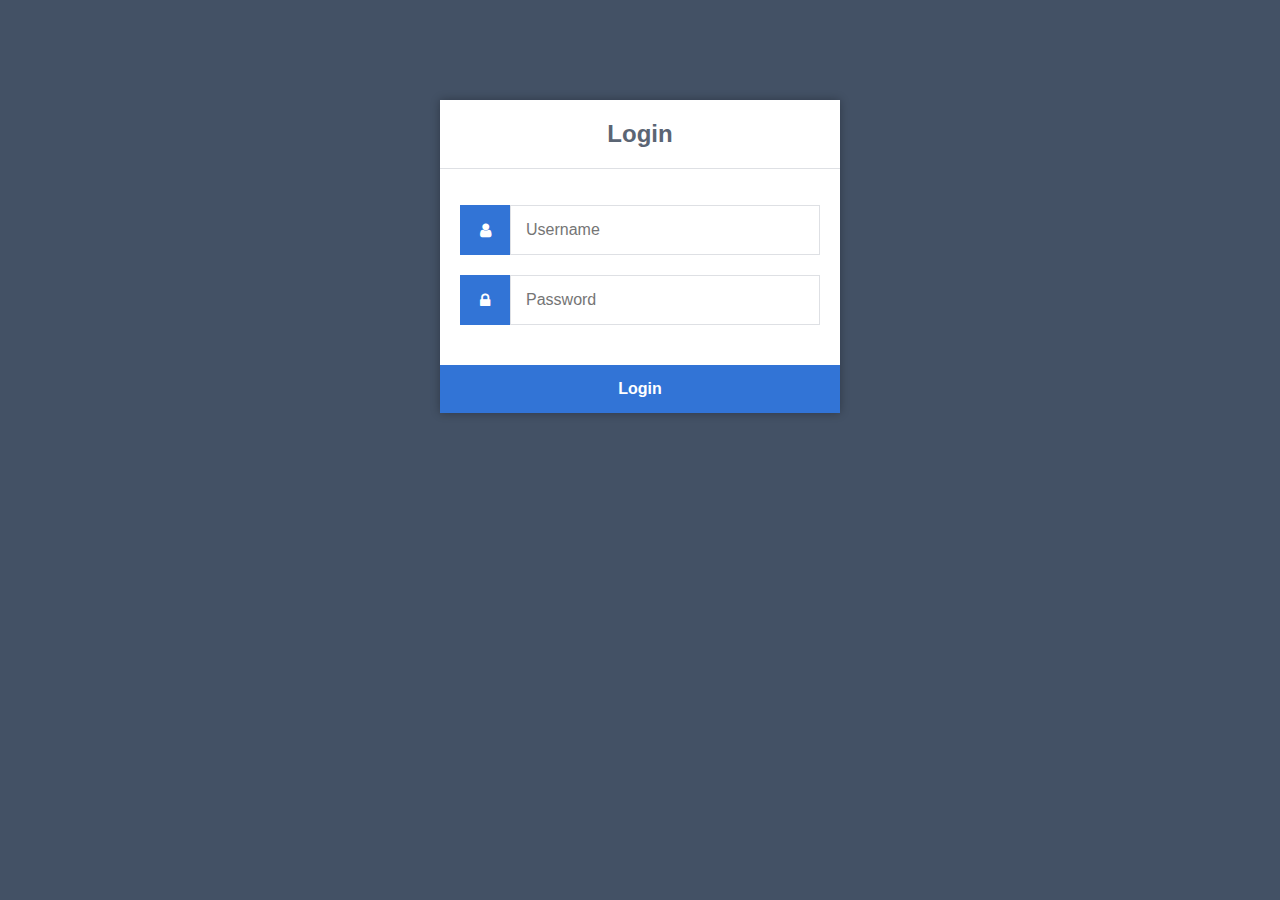
==== index.html @ 7c422f70 "Added Login Page" ====
<!DOCTYPE html>
<html lang="en" dir="ltr">
  <head>
    <meta charset="utf-8">
    <title>Login</title>
    <link href="style.css" rel="stylesheet" type="text/css">
    <link rel="stylesheet" href="https://cdnjs.cloudflare.com/ajax/libs/font-awesome/4.7.0/css/font-awesome.min.css">
  </head>
  <body>
    <div class="login">
      <h1>Login</h1>
      <form action="authentication.php" method="post">
        <label for="username">
          <i class="fa fa-user"></i>
        </label>
        <input type="text" name="username" placeholder="Username" id="username"
        required>
        <label for="password">
          <i class="fa fa-lock"></i>
        </label>
        <input type="password" name="password" placeholder="Password" id="password"
        required>
        <input type="submit" value="Login">
      </form>

    </div>
  </body>
</html>
---- style.css ----
* {
  box-sizing: border-box;
  font-family: Helvetica Neue, Helvetica, Arial, sans-serif;
  font-size: 16px;
  -webkit-font-smoothing: antialiased;
}

body {
  background-color: #435165;
}

.login {
  width: 400px;
  background-color: #ffffff;
  box-shadow: 0 0 9px 0 rgba(0,0,0,0.3);
  margin: 100px auto;
}

.login h1 {
  text-align: center;
  color: #5b6574;
  font-size: 24px;
  padding: 20px 0 20px 0;
  border-bottom: 1px solid #dee0e4;
}

.login form {
  display: flex;
  flex-wrap: wrap;
  justify-content: center;
  padding-top: 20px;
}

.login form label {
  display: flex;
  justify-content: center;
  align-items: center;
  width: 50px;
  height: 50px;
  background-color: #3274d6;
  color: #ffffff;
}

.login form input[type="password"], .login form input[type="text"] {
  	width: 310px;
  	height: 50px;
  	border: 1px solid #dee0e4;
  	margin-bottom: 20px;
  	padding: 0 15px;
}

.login form input[type="submit"] {
  	width: 100%;
  	padding: 15px;
 	margin-top: 20px;
  	background-color: #3274d6;
  	border: 0;
  	cursor: pointer;
  	font-weight: bold;
  	color: #ffffff;
  	transition: background-color 0.2s;
}

.login form input[type="submit"]:hover {
	background-color: #2868c7;
  	transition: background-color 0.2s;
}
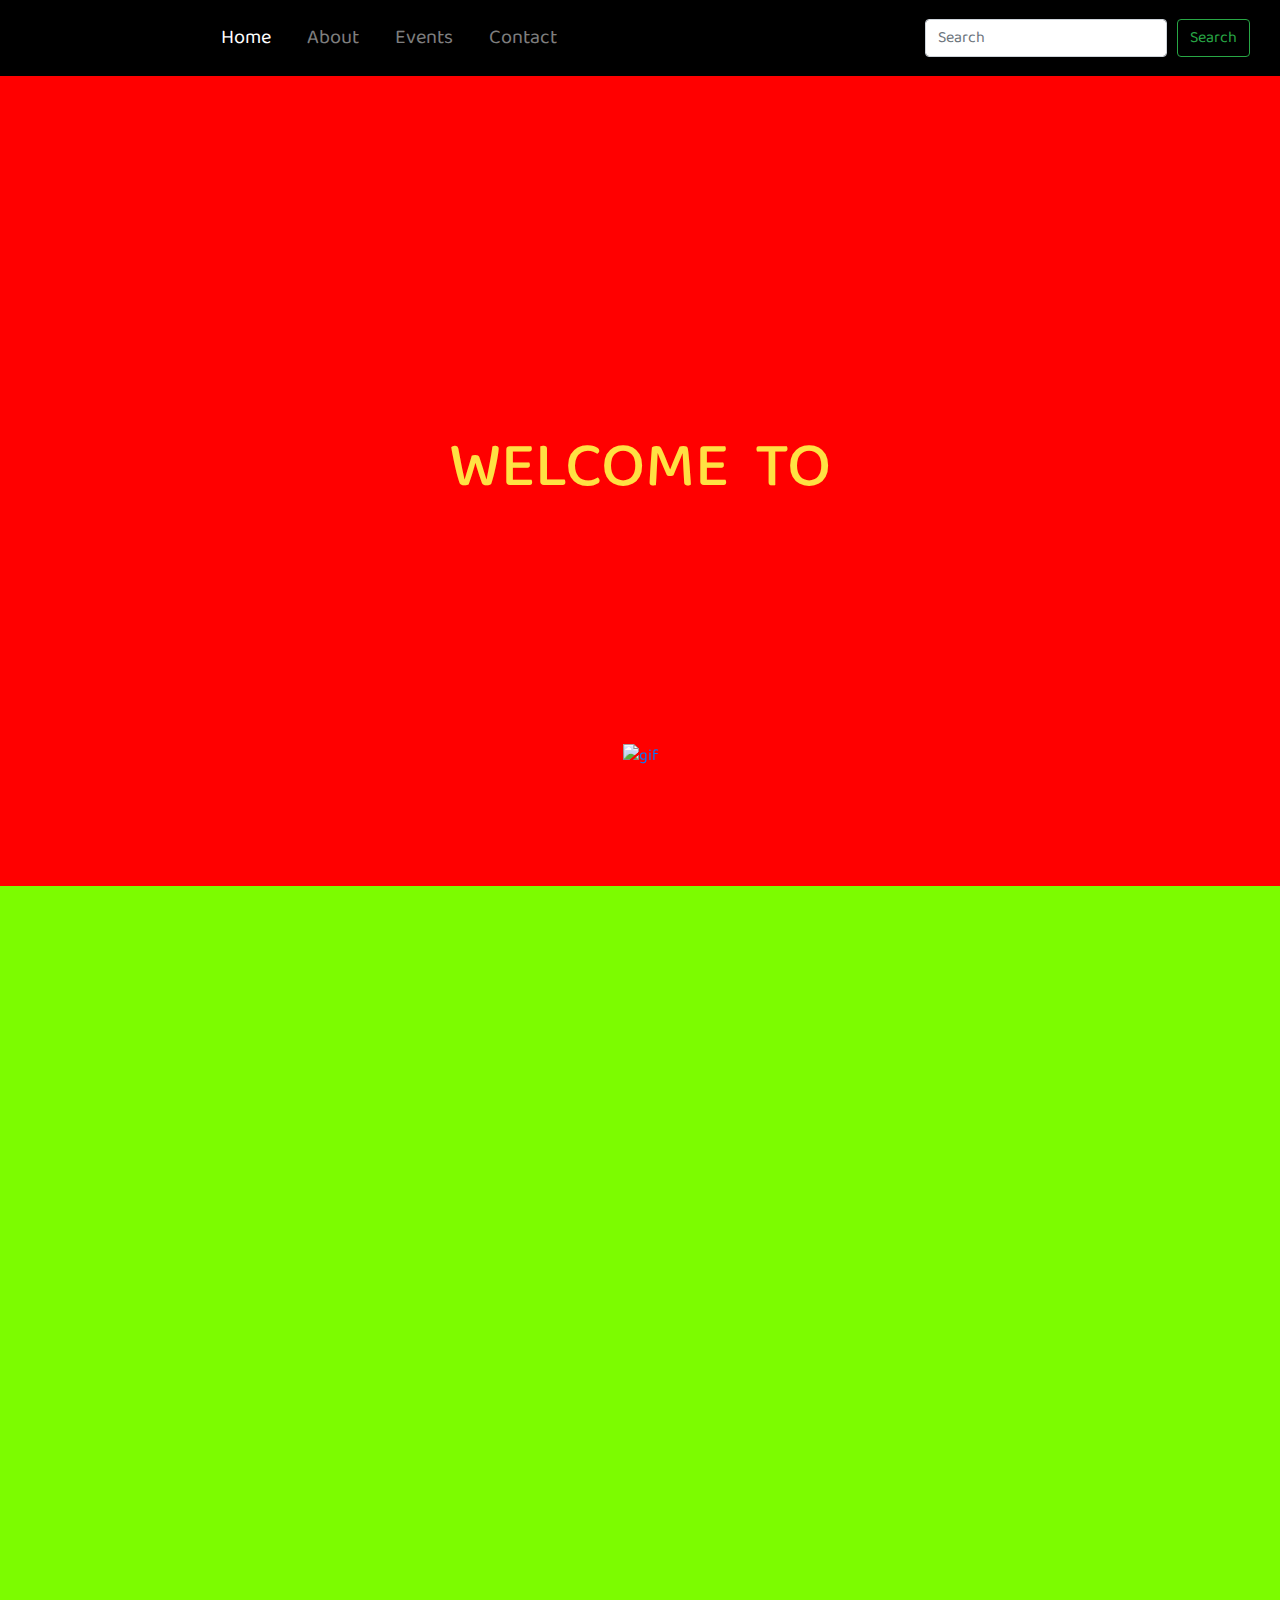
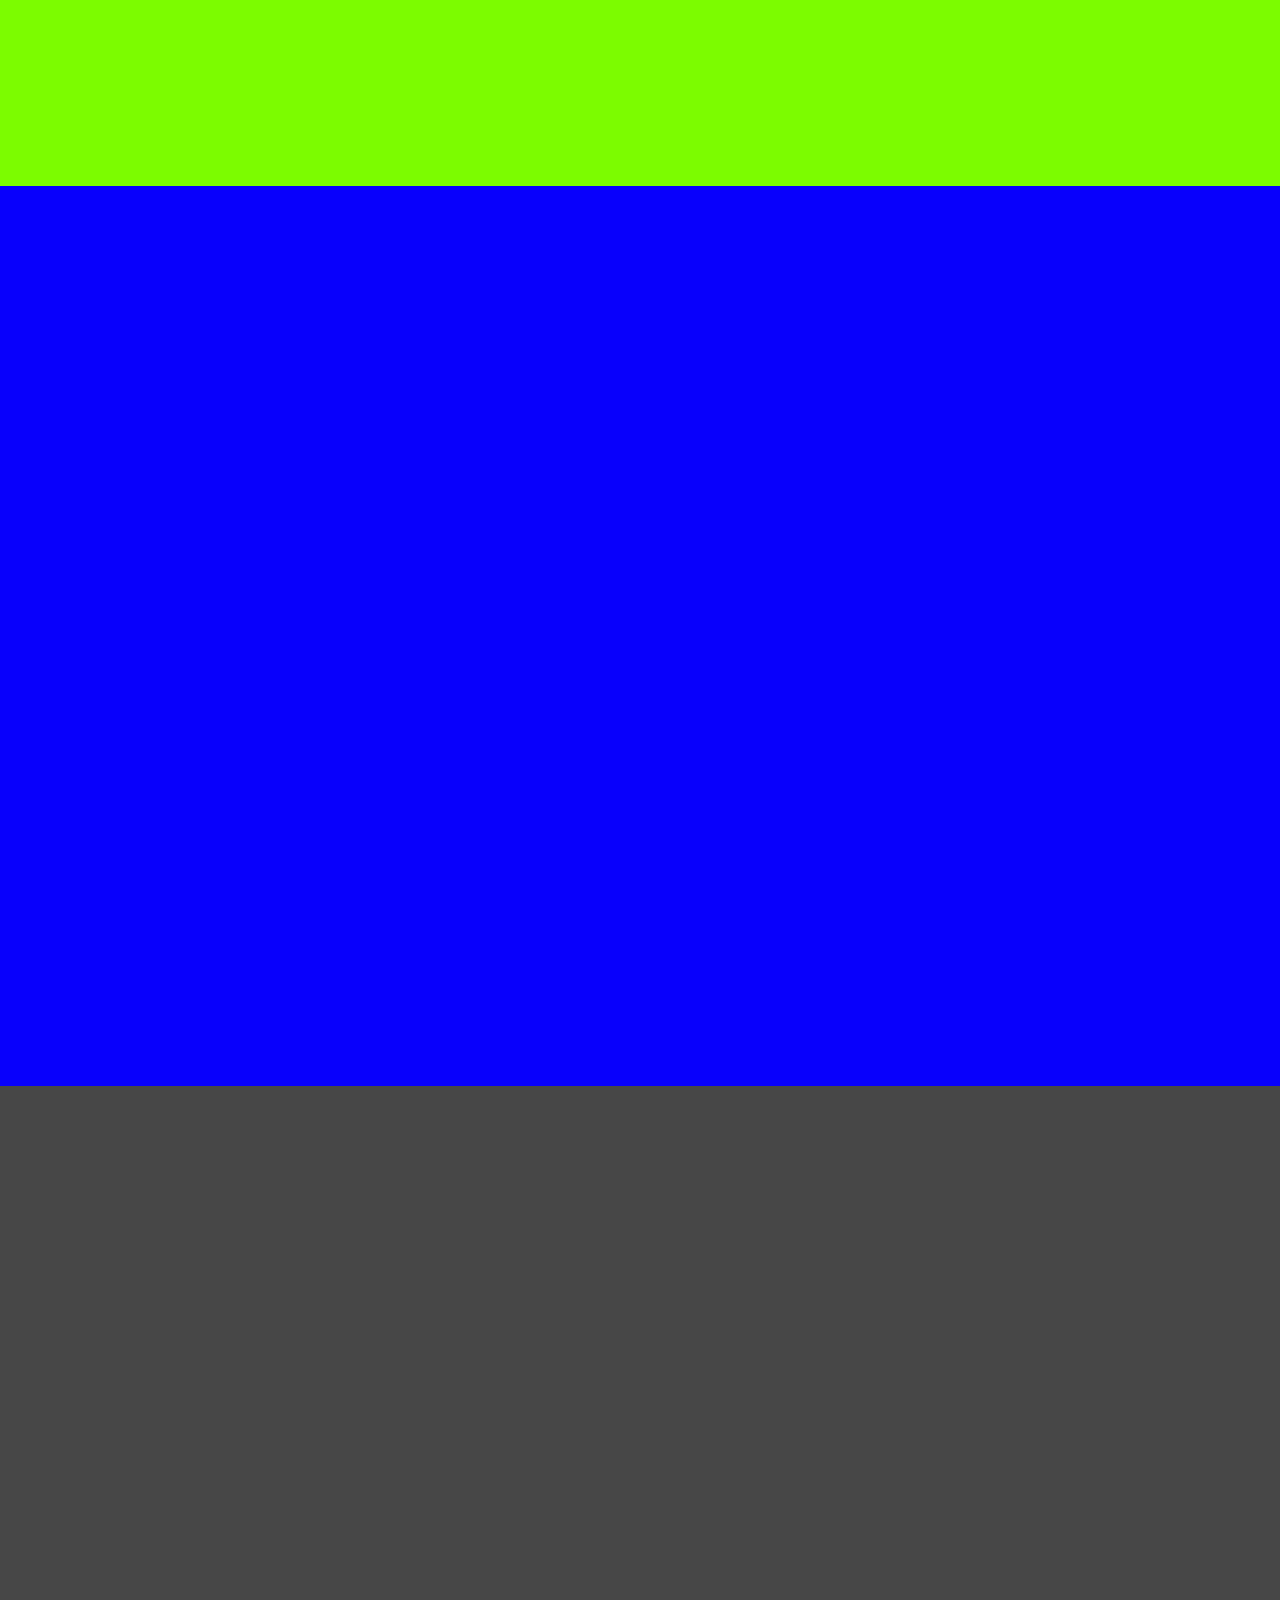
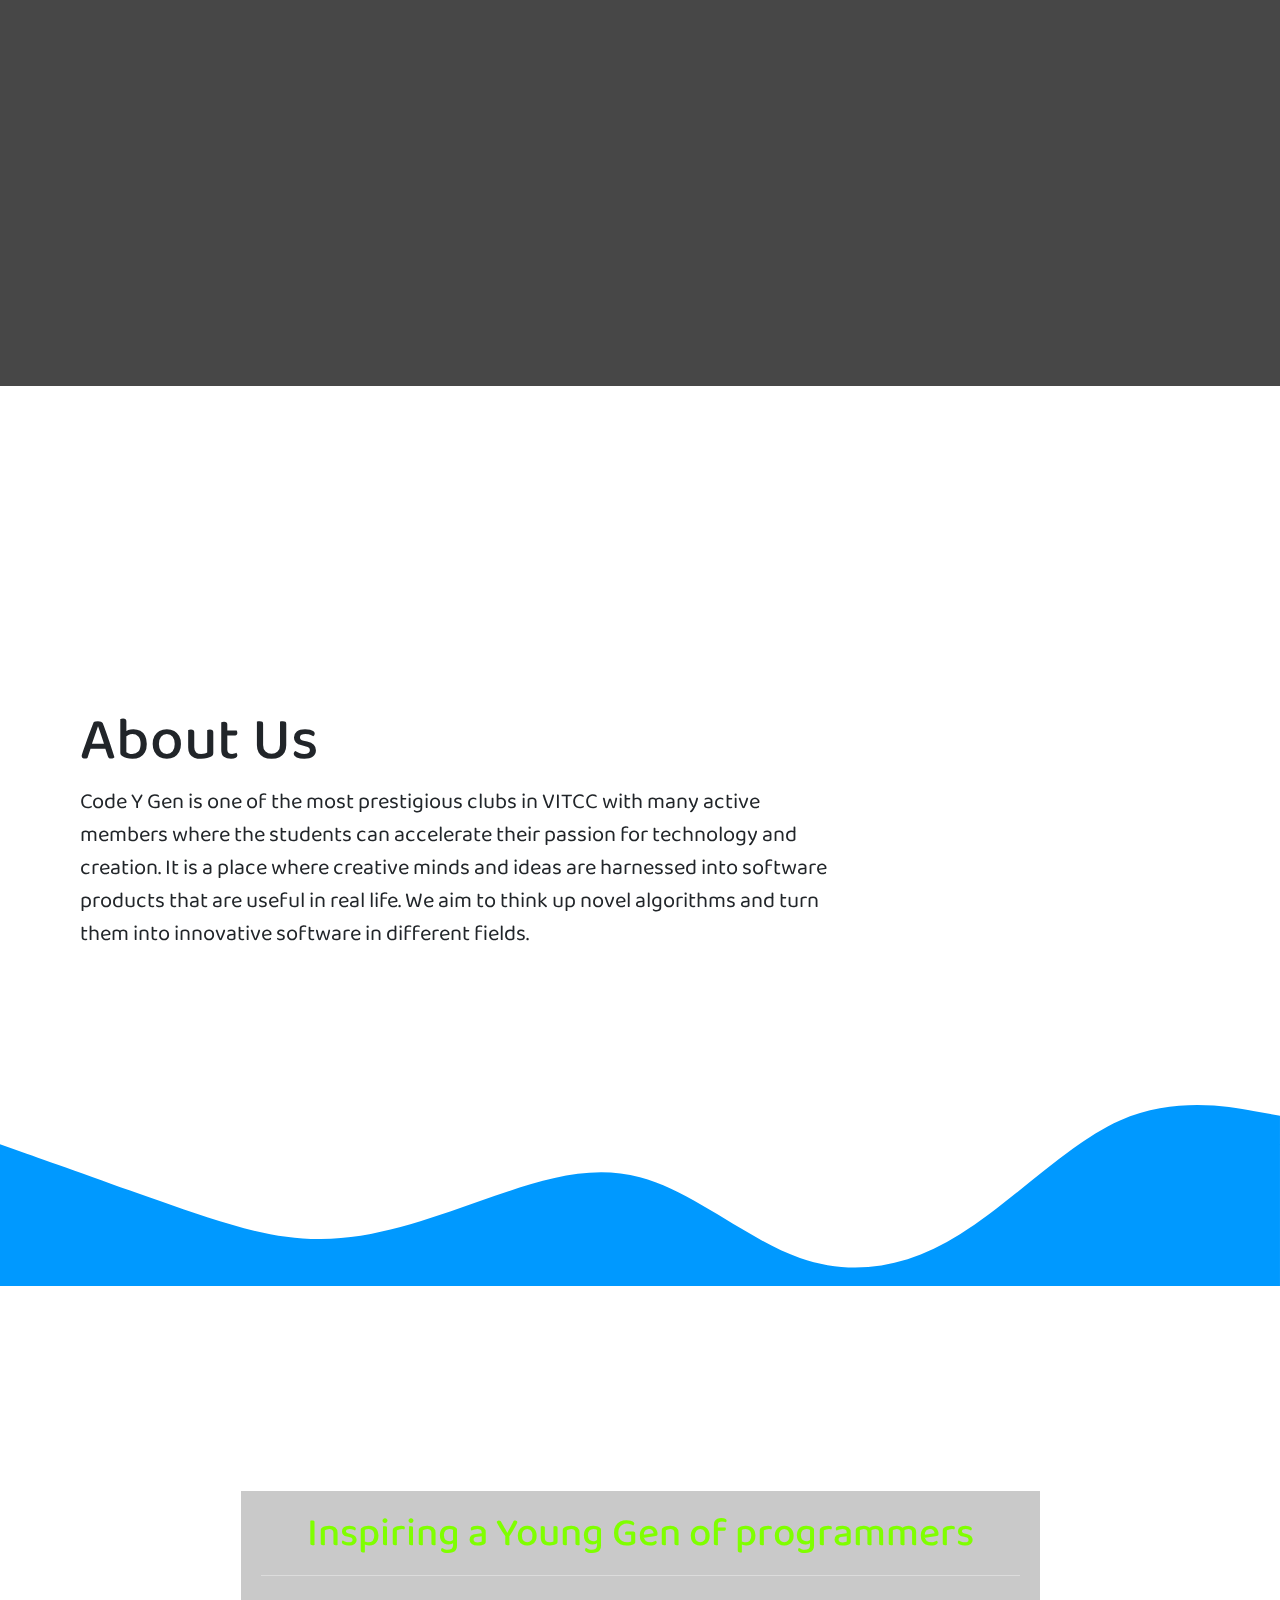
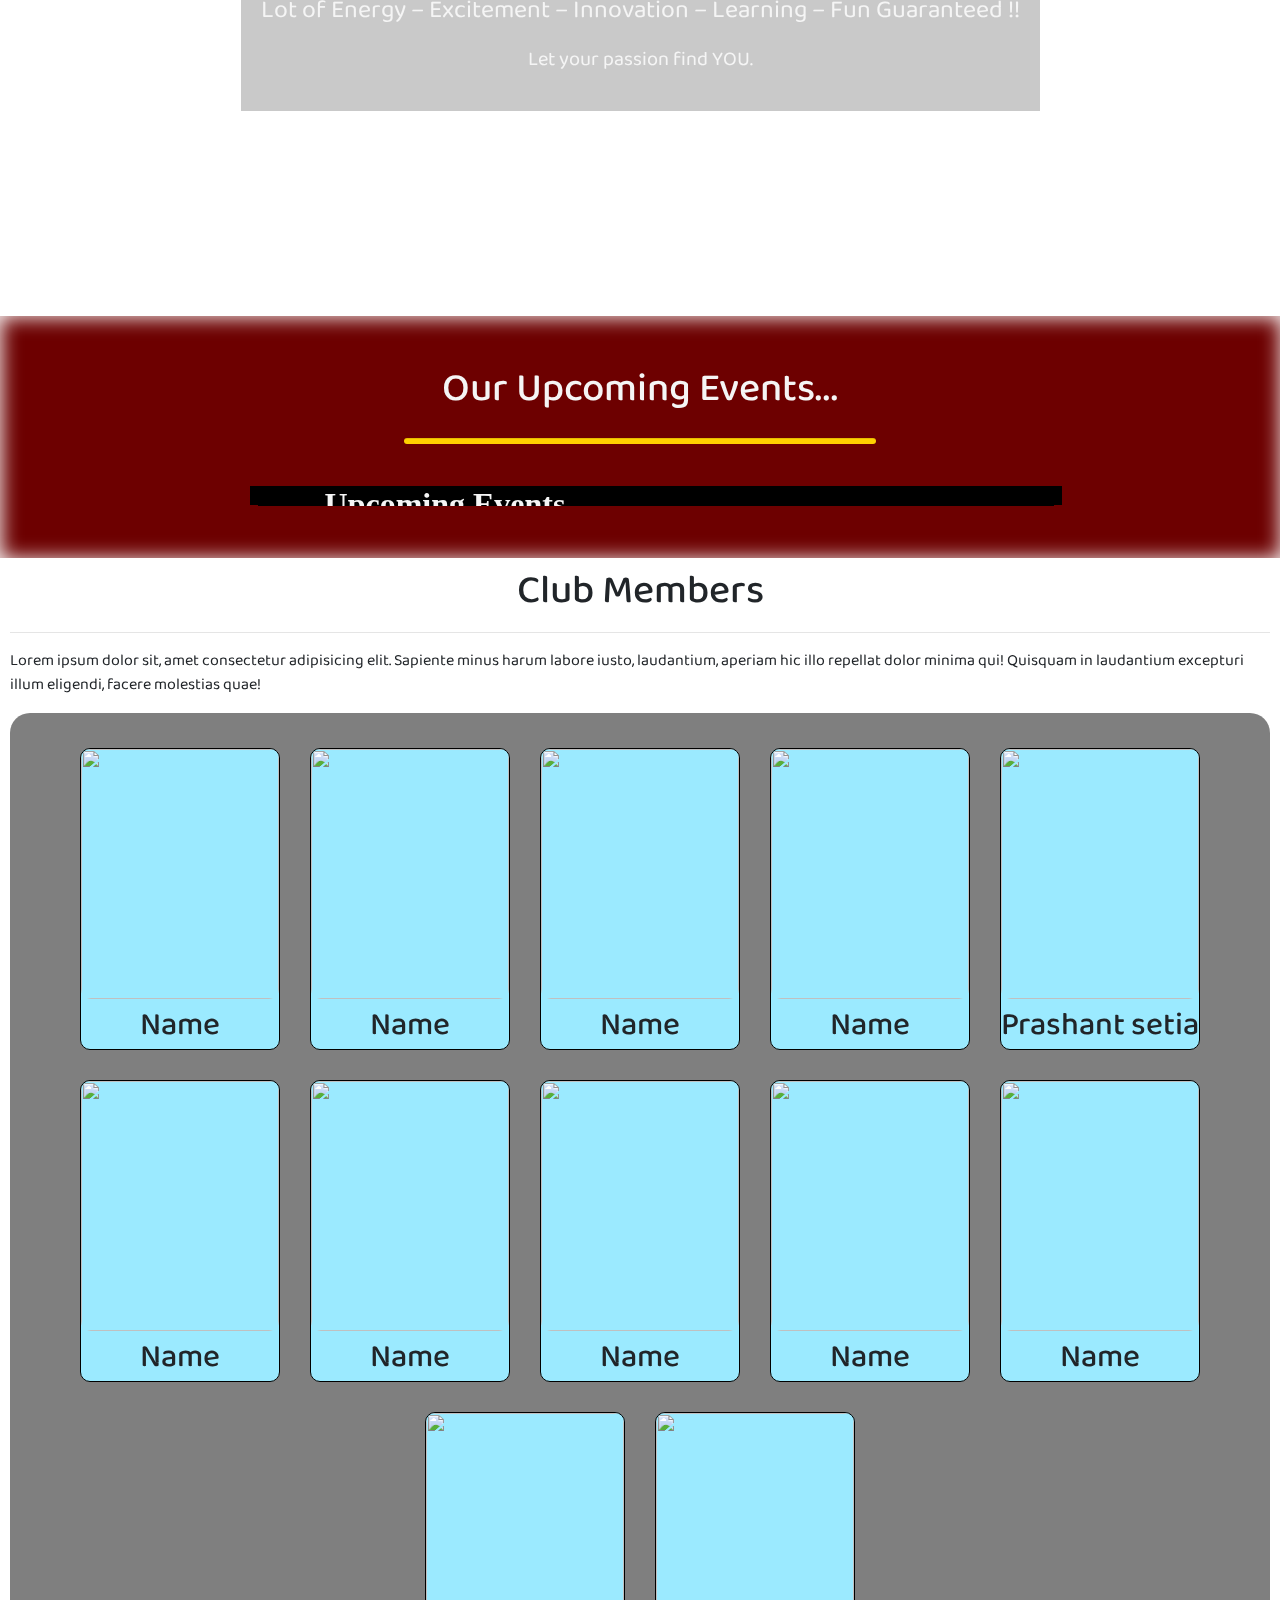
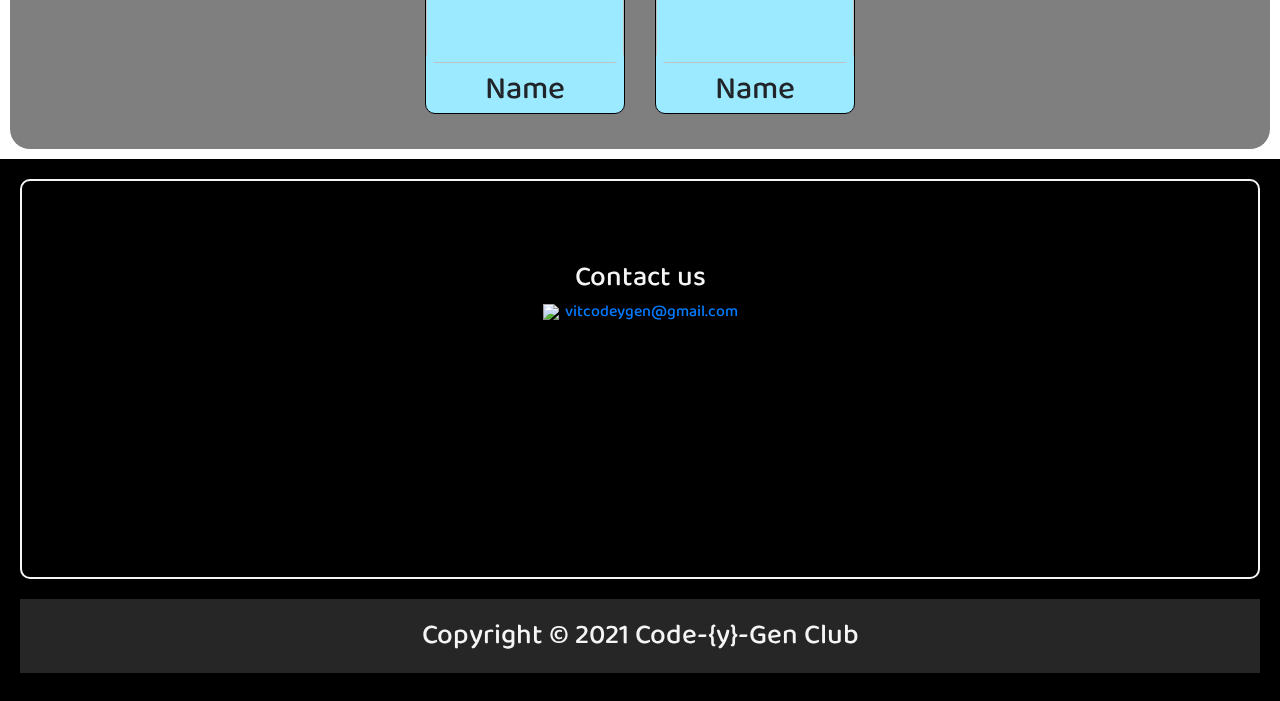
==== commit d12f5984: "V1.0" ====
--- a/index.html
+++ b/index.html
@@ -1,28 +1,377 @@
 <!DOCTYPE html>
-<html lang="en" dir="ltr">
-  <head>
-    <meta charset="utf-8">
-    <title>Login</title>
-    <link href="style.css" rel="stylesheet" type="text/css">
-    <link rel="stylesheet" href="https://cdnjs.cloudflare.com/ajax/libs/font-awesome/4.7.0/css/font-awesome.min.css">
-  </head>
-  <body>
-    <div class="login">
-      <h1>Login</h1>
-      <form action="authentication.php" method="post">
-        <label for="username">
-          <i class="fa fa-user"></i>
-        </label>
-        <input type="text" name="username" placeholder="Username" id="username"
-        required>
-        <label for="password">
-          <i class="fa fa-lock"></i>
-        </label>
-        <input type="password" name="password" placeholder="Password" id="password"
-        required>
-        <input type="submit" value="Login">
-      </form>
-
-    </div>
-  </body>
+<html lang="en">
+
+<head>
+    <meta charset="UTF-8" />
+    <meta http-equiv="X-UA-Compatible" content="IE=edge" />
+    <meta name="viewport" content="width=device-width, initial-scale=1.0" />
+    <title>Code-Y-Gen | Inspiring a young Gen of Programmers</title>
+    <link rel="stylesheet" href="https://stackpath.bootstrapcdn.com/bootstrap/4.3.1/css/bootstrap.min.css" integrity="sha384-ggOyR0iXCbMQv3Xipma34MD+dH/1fQ784/j6cY/iJTQUOhcWr7x9JvoRxT2MZw1T" crossorigin="anonymous" />
+    <link rel="stylesheet" href="index.css" />
+    <link rel="preconnect" href="https://fonts.gstatic.com" />
+    <link href="https://fonts.googleapis.com/css2?family=Baloo+Bhai+2:wght@700&display=swap" rel="stylesheet" />
+    <script src="./assets/jquery.min.js"></script>
+    <!-- FFFFFFFFFFFFFFFFFFFFFFFFFFFFFFFFFFFFFFFFFFFFFFFFFFFFFFFFFFFFFFFFFFFF -->
+    <link href="https://fonts.googleapis.com/css2?family=DotGothic16&display=swap" rel="stylesheet" />
+    <!-- FFFFFFFFFFFFFFFFFFFFFFFFFFFFFFFFFFFFFFFFFFFFFFFFFFFFFFFFFFFFFFFFFFFF -->
+<!--     <link rel="apple-touch-icon" sizes="57x57" href="./res/apple-icon-57x57.png">
+    <link rel="apple-touch-icon" sizes="60x60" href="./res/apple-icon-60x60.png">
+    <link rel="apple-touch-icon" sizes="72x72" href="./res/apple-icon-72x72.png">
+    <link rel="apple-touch-icon" sizes="76x76" href="./res/apple-icon-76x76.png">
+    <link rel="apple-touch-icon" sizes="114x114" href="./res/apple-icon-114x114.png">
+    <link rel="apple-touch-icon" sizes="120x120" href="./res/apple-icon-120x120.png">
+    <link rel="apple-touch-icon" sizes="144x144" href="./res/apple-icon-144x144.png">
+    <link rel="apple-touch-icon" sizes="152x152" href="./res/apple-icon-152x152.png">
+    <link rel="apple-touch-icon" sizes="180x180" href="./res/apple-icon-180x180.png">
+    <link rel="icon" type="image/png" sizes="192x192"  href="./res/android-icon-192x192.png">
+    <link rel="icon" type="image/png" sizes="32x32" href="./res/favicon-32x32.png">
+    <link rel="icon" type="image/png" sizes="96x96" href="./res/favicon-96x96.png">
+    <link rel="icon" type="image/png" sizes="16x16" href="./res/favicon-16x16.png">
+    <link rel="manifest" href="./res/manifest.json"> -->
+    <link rel="icon" type="image/png" sizes="96x96" href="./res/favi.png">
+    <meta name="msapplication-TileColor" content="#ffffff">
+    <meta name="msapplication-TileImage" content="/ms-icon-144x144.png">
+    <meta name="theme-color" content="#ffffff">
+    <!-- JavaScript Bundle with Popper -->
+    <script src="https://cdn.jsdelivr.net/npm/bootstrap@5.0.0-beta2/dist/js/bootstrap.bundle.min.js" integrity="sha384-b5kHyXgcpbZJO/tY9Ul7kGkf1S0CWuKcCD38l8YkeH8z8QjE0GmW1gYU5S9FOnJ0" crossorigin="anonymous"></script>
+
+    <script src="index.js"></script>
+</head>
+
+<body>
+    <nav class="navbar sticky-top navbar-expand-lg navbar-dark light" style="padding: 15px">
+        <div class="container-fluid">
+            <img src="res/logo_size.jpg" alt="" id="web-logo" class="logo" />
+            <button class="navbar-toggler" type="button" data-bs-toggle="collapse" data-bs-target="#navbarScroll" aria-controls="navbarScroll" aria-expanded="false" aria-label="Toggle navigation">
+          <span class="navbar-toggler-icon"></span>
+        </button>
+            <div class="collapse navbar-collapse" id="navbarScroll">
+                <ul class="navbar-nav me-auto my-2 my-lg-0 navbar-nav-scroll" style="--bs-scroll-height: 100px">
+                    <li class="nav-item">
+                        <a class="nav-link active" aria-current="page" href="#">Home</a>
+                    </li>
+                    <li class="nav-item">
+                        <a class="nav-link" href="#about">About</a>
+                    </li>
+                    <li class="nav-item dropdown">
+                        <a class="nav-link" href="#events" id="navbarScrollingDropdown" role="button" aria-expanded="false">
+                            <!-- <a class="nav-link dropdown-toggle" href="#" id="navbarScrollingDropdown" role="button" data-bs-toggle="dropdown" aria-expanded="false"> -->
+                            Events
+                        </a>
+                        <!-- <ul class="dropdown-menu" aria-labelledby="navbarScrollingDropdown">
+                            <li><a class="dropdown-item" href="#">Action</a></li>
+                            <li><a class="dropdown-item" href="#">Another action</a></li>
+                            <li>
+                                <hr class="dropdown-divider" />
+                            </li>
+                            <li>
+                                <a class="dropdown-item" href="#">Something else here</a>
+                            </li>
+                        </ul> -->
+                    </li>
+                    <li class="nav-item">
+                        <a class="nav-link" href="New.html" tabindex="-1" aria-disabled="true">Contact</a
+              >
+            </li>
+          </ul>
+          <form class="d-flex">
+            <input
+              class="form-control me-2"
+              type="search"
+              placeholder="Search"
+              aria-label="Search"
+            />
+            <button class="btn btn-outline-success" type="submit">
+              Search
+            </button>
+          </form>
+        </div>
+      </div>
+    </nav>
+    <div class="banner">
+      <!-- ------------------------------------------- scroll top -->
+      <a
+        class="top"
+        id="mybt"
+        style="
+          font-size: 30px;
+          text-decoration: none;
+          color: red;
+          background-color: black;
+          position: fixed;
+          right: 5%;
+          bottom: 5%;
+          display: inline;
+          z-index: -1;
+          border: 2px solid whitesmoke;
+          border-radius: 50px;
+          padding: 2px 18px;
+        "
+        title="Go Above"
+        href="#up"
+        >^</a
+      >
+      <!-- --------------------------------------------scroll top -->
+      <div class="container-overall">
+        <div
+          class="sec"
+          style="
+            height: 90vh;
+            display: flex;
+            flex-direction: column;
+            justify-content: space-around;
+          "
+        >
+          <img
+            width="300px"
+            src="https://media.giphy.com/media/lnaoFgGrDHnivdu5Bc/giphy.gif"
+            alt="" id="up"
+          />
+
+          <h1 style="color: #ffe143">WELCOME &nbsp;TO</h1>
+          <a href="#gene" style="cursor: pointer; z-index: 2">
+            <img
+              src="https://media.giphy.com/media/UrzWDQ3VTiDU84R5dx/giphy.gif"
+              width="50px"
+              alt="gif"
+            />
+          </a>
+            </div>
+            <div class="sec">
+                <!-- <h1></h1> -->
+            </div>
+            <div class="sec">
+                <!-- <h1></h1> -->
+            </div>
+            <div class="sec">
+                <!-- <h1></h1> -->
+            </div>
+            <!-- <div class="sec"> -->
+            <!-- <h1></h1> -->
+            <!-- </div> -->
+            <div class="content1">
+                <h2>
+                    <!-- <span style="--i: 1">LOVE &nbsp;</span> -->
+                    <!-- <span style="--i: 1">LOVE &nbsp;</span> -->
+                    <!-- <span style="--i: 1"><img src="https://media.giphy.com/media/LpvRzoMpaL4FZkdXzM/giphy.gif"  width="300px" alt=""> &nbsp;</span> -->
+                    <span style="--i: 1">CODE</span>
+                    <span style="--i: 2; color: #00ffd6">-{Y}-</span>
+                    <span style="--i: 3" id="gene">GEN</span>
+                </h2>
+            </div>
+
+            <div class="waveSection" id="about">
+
+                <div class="contentInWave">
+
+                    <h2>About Us</h2>
+                    <p>Code Y Gen is one of the most prestigious clubs in VITCC with many active members where the students can accelerate their passion for technology and creation. It is a place where creative minds and ideas are harnessed into software
+                        products that are useful in real life. We aim to think up novel algorithms and turn them into innovative software in different fields.</p>
+                </div>
+                <img src="https://media.giphy.com/media/lr1QZ7prMwwkqSSVLa/giphy.gif" alt="">
+                <svg class="Wave" xmlns="http://www.w3.org/2000/svg" viewBox="0 0 1440 320"><path fill="#0099ff" fill-opacity="1" d="M0,160L30,170.7C60,181,120,203,180,224C240,245,300,267,360,266.7C420,267,480,245,540,224C600,203,660,181,720,197.3C780,213,840,267,900,288C960,309,1020,299,1080,261.3C1140,224,1200,160,1260,133.3C1320,107,1380,117,1410,122.7L1440,128L1440,320L1410,320C1380,320,1320,320,1260,320C1200,320,1140,320,1080,320C1020,320,960,320,900,320C840,320,780,320,720,320C660,320,600,320,540,320C480,320,420,320,360,320C300,320,240,320,180,320C120,320,60,320,30,320L0,320Z"></path></svg>
+            </div>
+
+            <div class="vid-div">
+                <video autoplay loop muted>
+            <source src="res/S11.mp4" type="video/mp4" />
+          </video>
+                <div class="conte" style="background-color: rgba(0, 0, 0, 0.212); padding: 20px">
+                    <h1 style="color: chartreuse; text-align: center">
+                        Inspiring a Young Gen of programmers
+                    </h1>
+                    <hr style="background-color: whitesmoke;">
+                    <p style="color: whitesmoke;text-align: center;font-size: 25px;">
+                        Lot of Energy – Excitement – Innovation – Learning – Fun Guaranteed !!
+                    </p>
+                    <p style="font-size: 20px;color: whitesmoke;text-align: center;">Let your passion find YOU.</p>
+                </div>
+            </div>
+            <div class="events-section">
+                <h1 style="color: whitesmoke;" id="events">Our Upcoming Events...</h1>
+                <hr style="background-color: rgb(255, 208, 0);width: 40%;margin-bottom: 40px;height: 5px;border-radius: 20px;">
+                <div class="laptop">
+                    <img src="res/laptop.png" alt="">
+                    <iframe src="Events.html" frameborder="0"></iframe>
+                </div>
+
+            </div>
+            <div style="
+            background-image: url('https://images.unsplash.com/photo-1474540412665-1cdae210ae6b?ixlib=rb-1.2.1&ixid=MXwxMjA3fDB8MHxwaG90by1wYWdlfHx8fGVufDB8fHw%3D&auto=format&fit=crop&w=1062&q=80');
+            padding: 10px;
+            background-size: cover;
+            background-repeat: no-repeat;
+            background-attachment: fixed;
+          ">
+                <h1 style="text-align: center">Club Members</h1>
+                <hr />
+                <p>
+                    Lorem ipsum dolor sit, amet consectetur adipisicing elit. Sapiente minus harum labore iusto, laudantium, aperiam hic illo repellat dolor minima qui! Quisquam in laudantium excepturi illum eligendi, facere molestias quae!
+                </p>
+                <div style="
+              display: flex;
+              flex-wrap: wrap;
+              align-items: center;
+              justify-content: center;
+              background-color: rgba(0, 0, 0, 0.5);
+              border-radius: 20px;
+              padding: 20px;
+            ">
+                    <div class="image-cont">
+                        <div class="image">
+                            <img class="imag" src="https://images.unsplash.com/photo-1503023345310-bd7c1de61c7d?ixid=MXwxMjA3fDB8MHxzZWFyY2h8MXx8aHVtYW58ZW58MHx8MHw%3D&ixlib=rb-1.2.1&w=1000&q=80" alt="" />
+                        </div>
+                        <div class="title">
+                            <h2>Name</h2>
+                        </div>
+                    </div>
+                    <div class="image-cont">
+                        <div class="image">
+                            <img class="imag" src="https://images.unsplash.com/photo-1503023345310-bd7c1de61c7d?ixid=MXwxMjA3fDB8MHxzZWFyY2h8MXx8aHVtYW58ZW58MHx8MHw%3D&ixlib=rb-1.2.1&w=1000&q=80" alt="" />
+                        </div>
+                        <div class="title">
+                            <h2>Name</h2>
+                        </div>
+                    </div>
+                    <div class="image-cont">
+                        <div class="image">
+                            <img class="imag" src="https://images.unsplash.com/photo-1503023345310-bd7c1de61c7d?ixid=MXwxMjA3fDB8MHxzZWFyY2h8MXx8aHVtYW58ZW58MHx8MHw%3D&ixlib=rb-1.2.1&w=1000&q=80" alt="" />
+                        </div>
+                        <div class="title">
+                            <h2>Name</h2>
+                        </div>
+                    </div>
+                    <div class="image-cont">
+                        <div class="image">
+                            <img class="imag" src="https://images.unsplash.com/photo-1503023345310-bd7c1de61c7d?ixid=MXwxMjA3fDB8MHxzZWFyY2h8MXx8aHVtYW58ZW58MHx8MHw%3D&ixlib=rb-1.2.1&w=1000&q=80" alt="" />
+                        </div>
+                        <div class="title">
+                            <h2>Name</h2>
+                        </div>
+                    </div>
+                    <div class="image-cont">
+                        <div class="image">
+                            <img class="imag" src="res/my.jpeg" alt="" />
+                        </div>
+                        <div class="title">
+                            <h2>Prashant setia</h2>
+                        </div>
+                    </div>
+                    <div class="image-cont">
+                        <div class="image">
+                            <img class="imag" src="https://images.unsplash.com/photo-1503023345310-bd7c1de61c7d?ixid=MXwxMjA3fDB8MHxzZWFyY2h8MXx8aHVtYW58ZW58MHx8MHw%3D&ixlib=rb-1.2.1&w=1000&q=80" alt="" />
+                        </div>
+                        <div class="title">
+                            <h2>Name</h2>
+                        </div>
+                    </div>
+                    <div class="image-cont">
+                        <div class="image">
+                            <img class="imag" src="https://images.unsplash.com/photo-1503023345310-bd7c1de61c7d?ixid=MXwxMjA3fDB8MHxzZWFyY2h8MXx8aHVtYW58ZW58MHx8MHw%3D&ixlib=rb-1.2.1&w=1000&q=80" alt="" />
+                        </div>
+                        <div class="title">
+                            <h2>Name</h2>
+                        </div>
+                    </div>
+                    <div class="image-cont">
+                        <div class="image">
+                            <img class="imag" src="https://i2.wp.com/joshbersin.com/wp-content/uploads/2021/01/shutterstock_1302585136.jpg?resize=520%2C245&ssl=1" alt="" />
+                        </div>
+                        <div class="title">
+                            <h2>Name</h2>
+                        </div>
+                    </div>
+                    <div class="image-cont">
+                        <div class="image">
+                            <img class="imag" src="https://images.unsplash.com/photo-1503023345310-bd7c1de61c7d?ixid=MXwxMjA3fDB8MHxzZWFyY2h8MXx8aHVtYW58ZW58MHx8MHw%3D&ixlib=rb-1.2.1&w=1000&q=80" alt="" />
+                        </div>
+                        <div class="title">
+                            <h2>Name</h2>
+                        </div>
+                    </div>
+                    <div class="image-cont">
+                        <div class="image">
+                            <img class="imag" src="https://www.southernhealth.ca/assets/Join-Our-Team/_resampled/ResizedImageWzMyNyw0OTFd/employee-benefits.jpg" alt="" />
+                        </div>
+                        <div class="title">
+                            <h2>Name</h2>
+                        </div>
+                    </div>
+                    <div class="image-cont">
+                        <div class="image">
+                            <img class="imag" src="https://images.unsplash.com/photo-1503023345310-bd7c1de61c7d?ixid=MXwxMjA3fDB8MHxzZWFyY2h8MXx8aHVtYW58ZW58MHx8MHw%3D&ixlib=rb-1.2.1&w=1000&q=80" alt="" />
+                        </div>
+                        <div class="title">
+                            <h2>Name</h2>
+                        </div>
+                    </div>
+                    <div class="image-cont">
+                        <div class="image">
+                            <img class="imag" src="https://encrypted-tbn0.gstatic.com/images?q=tbn:ANd9GcT4eb6xYeJu3K1BVtbvLRWBnxqlTQhe0nrYKA&usqp=CAU" alt="" />
+                        </div>
+                        <div class="title">
+                            <h2>Name</h2>
+                        </div>
+                    </div>
+                </div>
+            </div>
+            <div class="footer">
+                <!-- <h3 style="color: whitesmoke;text-align: center;">Copyright &copy; 2021 Code-{y}-Gen Club</h3> -->
+                <!-- style="background-image: url('https://images.unsplash.com/photo-1516557070061-c3d1653fa646?ixid=MXwxMjA3fDB8MHxwaG90by1wYWdlfHx8fGVufDB8fHw%3D&ixlib=rb-1.2.1&auto=format&fit=crop&w=1050&q=80');background-position: center;background-repeat: no-repeat;background-size: cover;" -->
+                <div>
+                    <div style="
+                width: 100%;
+                height: 400px;
+                padding: 20px;
+                border: 2px solid whitesmoke;
+                border-radius: 10px;
+                display: flex;
+                flex-direction: column;
+                justify-content: center;
+                align-items: center;
+              ">
+                        <img src="res/logo_size.jpg" style="filter: invert(100%); display: block" alt="" />
+                        <hr />
+                        <h3 style="color: whitesmoke">Contact us</h3>
+                        <h6 style="color: whitesmoke; text-align: center">
+                            <img src="https://img.icons8.com/ultraviolet/40/000000/email-open--v2.png" /><a href="" style="text-decoration: none">&nbsp; vitcodeygen@gmail.com</a
+                >
+              </h6>
+
+              <div id="cam">
+                <div id="but" class="butc">
+                  <h1 style="color: red">.</h1>
+                </div>
+                <a href="#" class="insta">
+                  <img
+                    class="insta-img"
+                    src="https://i.pinimg.com/originals/63/0b/dd/630bdd67724dd9bceb57ec85e767d8ac.png"
+                    width="100px"
+                    alt=""
+                  />
+                </a>
+                    </div>
+                </div>
+            </div>
+
+            <h3 style="
+              color: whitesmoke;
+              text-align: center;
+              margin-top: 20px;
+              padding: 20px;
+              background-color: #262626;
+            ">
+                Copyright &copy; 2021 Code-{y}-Gen Club
+            </h3>
+        </div>
+        </div>
+        </div>
+     <script>
+                        document.addEventListener('contextmenu', 
+                        event => event.preventDefault());
+                
+                     
+        </script> 
+</body>
+
 </html>
--- a/index.css
+++ b/index.css
@@ -0,0 +1,398 @@
+* {
+    padding: 0%;
+    margin: 0;
+    box-sizing: border-box;
+    font-family: 'Baloo Bhai 2';
+    scroll-behavior: smooth;
+}
+
+.navbar {
+    position: -webkit-sticky;
+    position: sticky;
+    top: 0;
+}
+
+.light {
+    background-color: rgb(0, 0, 0);
+}
+
+.navbar-collapse {
+    justify-content: space-between;
+}
+
+.nav-link {
+    font-size: 20px;
+    margin-right: 20px;
+}
+
+.logo {
+    filter: invert(100%);
+    width: 15%;
+}
+
+.form-control {
+    margin-right: 10px;
+}
+
+.container-overall {
+    position: relative;
+    width: 100%;
+    height: 100vh;
+    /* overflow: auto; */
+    background-color: red;
+}
+
+.sec {
+    position: relative;
+    width: 100%;
+    height: 100vh;
+    display: flex;
+    justify-content: center;
+    align-items: center;
+}
+
+.sec h1 {
+    color: whitesmoke;
+    font-size: 5vw;
+    text-align: center;
+    margin: 0px 50px;
+}
+
+.sec:nth-child(1) {
+    background: red url('https://images.unsplash.com/photo-1580927752452-89d86da3fa0a?ixid=MXwxMjA3fDB8MHxwaG90by1wYWdlfHx8fGVufDB8fHw%3D&ixlib=rb-1.2.1&auto=format&fit=crop&w=1050&q=80');
+    background-position: center;
+    background-attachment: fixed;
+    background-repeat: no-repeat;
+    background-size: cover;
+    background-blend-mode: multiply;
+}
+
+.sec:nth-child(2) {
+    background: lawngreen url('https://images.unsplash.com/photo-1562813733-b31f71025d54?ixid=MXwxMjA3fDB8MHxwaG90by1wYWdlfHx8fGVufDB8fHw%3D&ixlib=rb-1.2.1&auto=format&fit=crop&w=1049&q=80');
+    background-position: center;
+    background-attachment: fixed;
+    background-repeat: no-repeat;
+    background-size: cover;
+    background-blend-mode: multiply;
+}
+
+.sec:nth-child(3) {
+    background: rgb(8 0 252) url('https://images.unsplash.com/photo-1526374965328-7f61d4dc18c5?ixid=MXwxMjA3fDB8MHxwaG90by1wYWdlfHx8fGVufDB8fHw%3D&ixlib=rb-1.2.1&auto=format&fit=crop&w=1050&q=80');
+    background-position: center;
+    background-attachment: fixed;
+    background-repeat: no-repeat;
+    background-size: cover;
+    background-blend-mode: multiply;
+}
+
+.sec:nth-child(4) {
+    background: rgb(71, 71, 71) url('https://images.unsplash.com/photo-1580894894513-541e068a3e2b?ixlib=rb-1.2.1&ixid=MXwxMjA3fDB8MHxwaG90by1wYWdlfHx8fGVufDB8fHw%3D&auto=format&fit=crop&w=1050&q=80');
+    background-position: center;
+    background-attachment: fixed;
+    background-repeat: no-repeat;
+    background-size: cover;
+    background-blend-mode: multiply;
+}
+
+.sec:nth-child(5) {
+    background: rgb(0 141 92) url('https://images.unsplash.com/photo-1534665482403-a909d0d97c67?ixlib=rb-1.2.1&ixid=MXwxMjA3fDB8MHxwaG90by1wYWdlfHx8fGVufDB8fHw%3D&auto=format&fit=crop&w=1050&q=80');
+    background-position: center;
+    background-attachment: fixed;
+    background-repeat: no-repeat;
+    background-size: cover;
+    background-blend-mode: multiply;
+}
+
+.content1 {
+    position: absolute;
+    top: 0;
+    color: whitesmoke;
+    width: 100%;
+    text-align: center;
+}
+
+.content1 h2 {
+    position: relative;
+    display: flex;
+    justify-content: center;
+    font-size: 125px;
+    text-shadow: 2px 2px 1px black;
+}
+
+.content1 h2 span {
+    position: sticky;
+    top: 0px;
+    line-height: 100vh;
+    height: 100vh;
+    margin-top: calc(100vh * var(--i));
+}
+
+.vid-div {
+    width: 100%;
+    height: 70vh;
+    overflow: hidden;
+    display: flex;
+    justify-content: center;
+    align-items: center;
+}
+
+.vid-div video {
+    position: absolute;
+    object-fit: cover;
+    object-position: 0% 90%;
+    width: 100%;
+    height: 70%;
+    pointer-events: none;
+}
+
+.banner .conte {
+    position: relative;
+    z-index: 1;
+}
+
+@media screen and (max-width: 415px) {
+    .content1 h2 {
+        font-size: 49px;
+    }
+    .logo {
+        width: 55%;
+    }
+    .sec h1 {
+        font-size: 50px;
+    }
+    .image-cont {
+        width: 300px !important;
+    }
+    .image {
+        width: 298px !important;
+    }
+    #cam {
+        width: 90% !important;
+        height: 140px !important;
+    }
+}
+
+.image-cont {
+    height: auto;
+    width: 200px;
+    border: 1px solid black;
+    border-radius: 10px;
+    /* padding: 5px; */
+    margin: 15px;
+    transition: transform .2s;
+    background-color: #9beaff;
+}
+
+::-webkit-scrollbar {
+    width: 5px;
+}
+
+::-webkit-scrollbar-thumb {
+    background: #888;
+}
+
+.image-cont:hover {
+    transform: scale(1.1);
+    box-shadow: 2px 2px 10px black;
+}
+
+.image-cont h2 {
+    text-align: center;
+}
+
+.imag {
+    height: 100%;
+    width: 100%;
+    object-fit: cover;
+    object-position: top;
+    border-radius: 10px;
+}
+
+.image {
+    height: 250px;
+    width: 198px;
+}
+
+.title {
+    overflow: auto;
+    height: 50px;
+    scroll-behavior: smooth;
+    scrollbar-width: none;
+}
+
+.title h2 {
+    margin-top: 8px;
+}
+
+.footer {
+    background-color: black;
+    display: flex;
+    /* flex-direction: row; */
+    flex-direction: column;
+    /* align-items: center; */
+    justify-content: center;
+    padding: 20px;
+}
+
+.top:hover {
+    box-shadow: 0px 0px 10px yellow;
+}
+
+.visible {
+    z-index: 2 !important;
+}
+
+.insta:hover {
+    border: 7px double palevioletred;
+    border-radius: 50%;
+    box-shadow: 0px 0px 60px palevioletred;
+}
+
+@keyframes rotation {
+    from {
+        transform: rotate(0deg);
+    }
+    to {
+        transform: rotate(359deg);
+    }
+}
+
+.insta-img:hover {
+    width: 80px;
+    animation: rotation 2s infinite linear;
+}
+
+#cam {
+    position: relative;
+    display: flex;
+    align-items: center;
+    justify-content: center;
+    padding: 20px;
+    width: 20%;
+    height: 200px;
+}
+
+.butc {
+    position: absolute;
+    top: 0px;
+    left: 0;
+    width: 30px;
+    height: 20px;
+    border: 3px solid whitesmoke;
+    display: none;
+}
+
+#cam:hover {
+    border: 8px double whitesmoke;
+    border-radius: 10px;
+}
+
+
+/* wave section */
+
+.waveSection {
+    position: relative;
+    height: 100vh;
+    width: 100%;
+    padding: 80px;
+    display: flex;
+    box-sizing: border-box;
+    justify-content: space-between;
+    align-items: center;
+    background: linear-gradient(100deg, #bababa, #979797), url(res/soft.jpg);
+    background-blend-mode: screen;
+    background-position: center;
+    background-attachment: fixed;
+}
+
+.contentInWave {
+    font-size: 22px;
+    max-width: 750px;
+    z-index: 1;
+}
+
+.contentInWave h2 {
+    font-size: 60px;
+}
+
+.waveSection img {
+    z-index: 1;
+    max-width: 300px;
+}
+
+.Wave {
+    position: absolute;
+    bottom: 0;
+    left: 0;
+}
+
+@media screen and (max-width: 933px) {
+    .waveSection {
+        height: auto;
+        flex-direction: column;
+        padding: 45px;
+    }
+}
+
+
+/* --------------------- */
+
+
+/* Events section */
+
+.events-section {
+    padding: 50px;
+    background-image: url('https://images.unsplash.com/photo-1605379399642-870262d3d051?ixlib=rb-1.2.1&ixid=MXwxMjA3fDB8MHxwaG90by1wYWdlfHx8fGVufDB8fHw%3D&auto=format&fit=crop&w=1081&q=80');
+    background-position: center;
+    background-repeat: no-repeat;
+    background-size: cover;
+    background-color: rgb(109 0 0);
+    background-attachment: fixed;
+    background-blend-mode: multiply;
+    box-shadow: 1px 1px 20px #ffffff inset;
+    display: flex;
+    align-items: center;
+    justify-content: center;
+    flex-direction: column;
+}
+
+.laptop {
+    width: 142%;
+    max-width: 1200px;
+    position: relative;
+}
+
+.laptop img {
+    width: 100%;
+}
+
+.laptop iframe {
+    position: absolute;
+    width: 67.7%;
+    height: 82.3%;
+    background: #000;
+    top: 7.1%;
+    left: 17.5%;
+}
+
+
+/* --------------------- */
+
+.content1 h2 span {
+    animation: animate 2s linear forwards;
+    opacity: 0;
+    display: inline-block;
+}
+
+@keyframes animate {
+    0% {
+        opacity: 0;
+        transform: rotateY(0deg);
+        filter: blur(10px);
+    }
+    100% {
+        opacity: 1;
+        transform: rotateY(360deg);
+        filter: drop-shadow(5px 5px 8px rgb(255, 238, 0))
+    }
+}
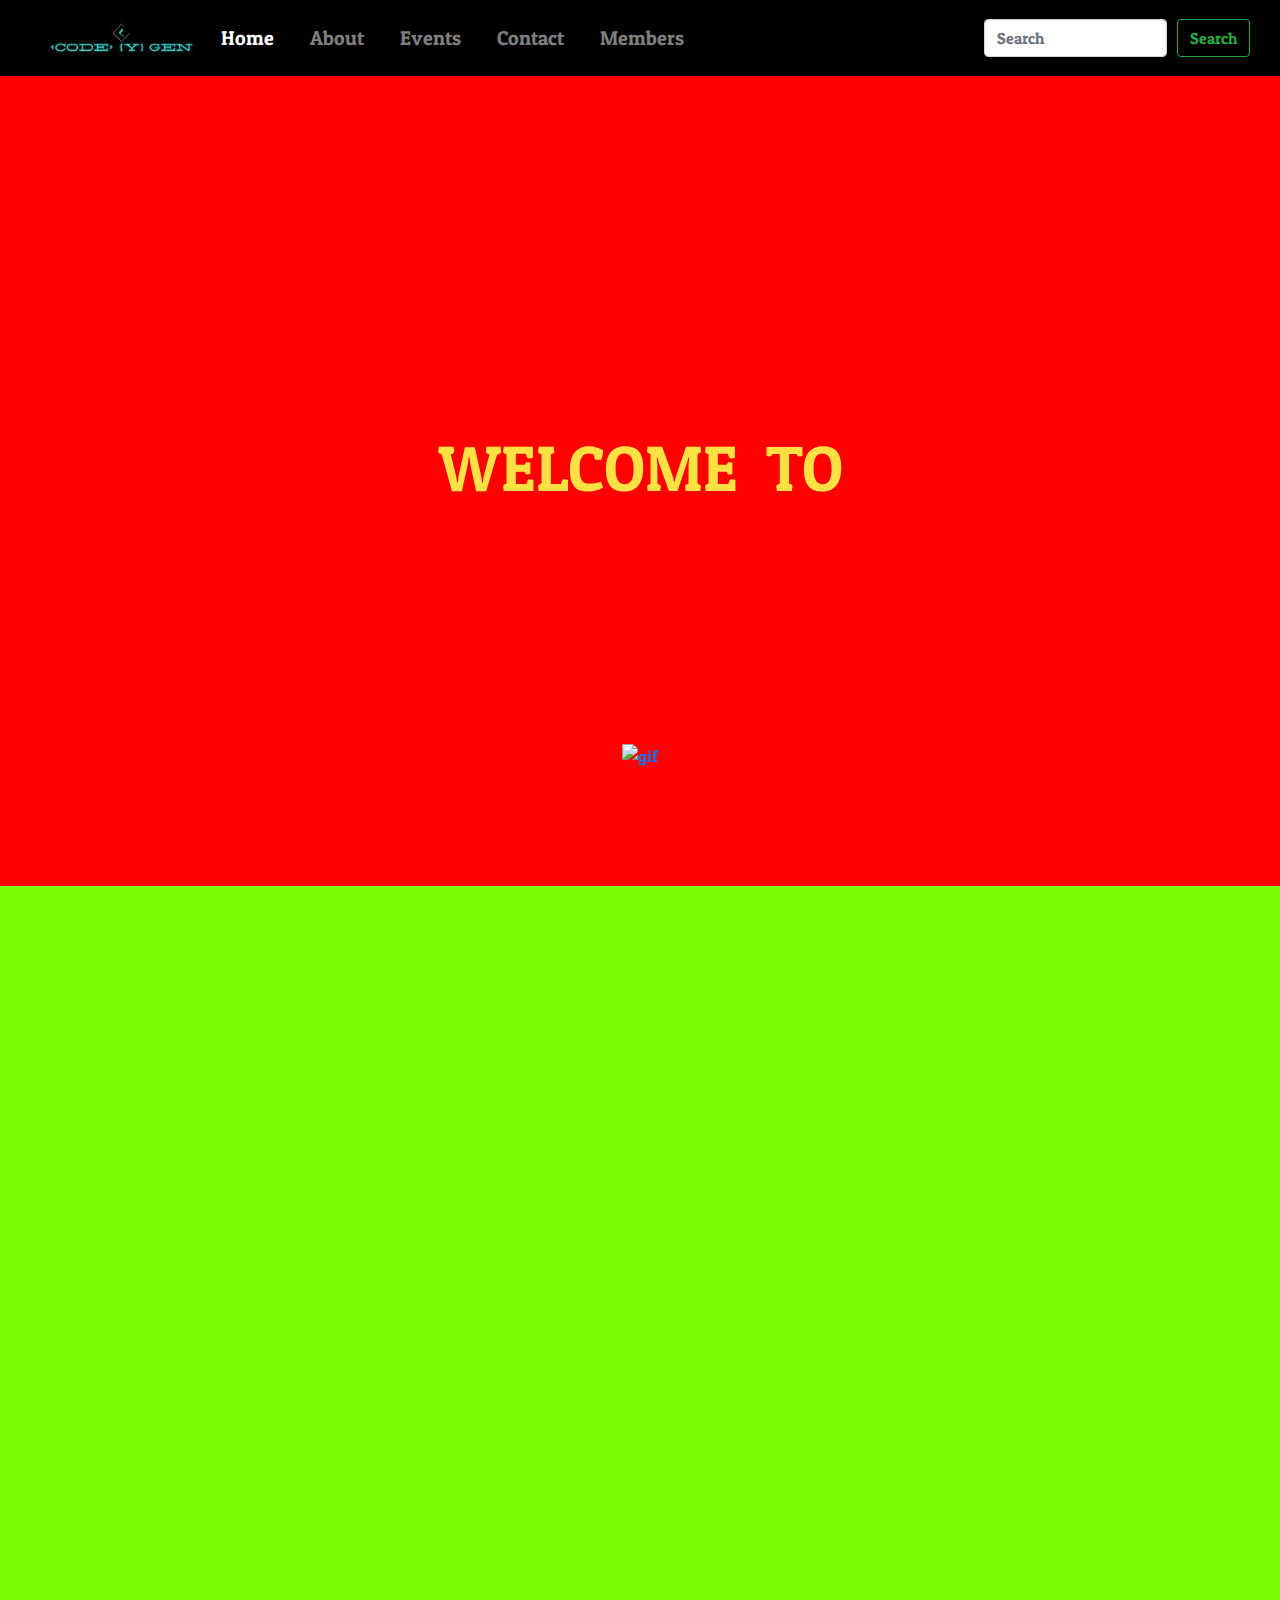
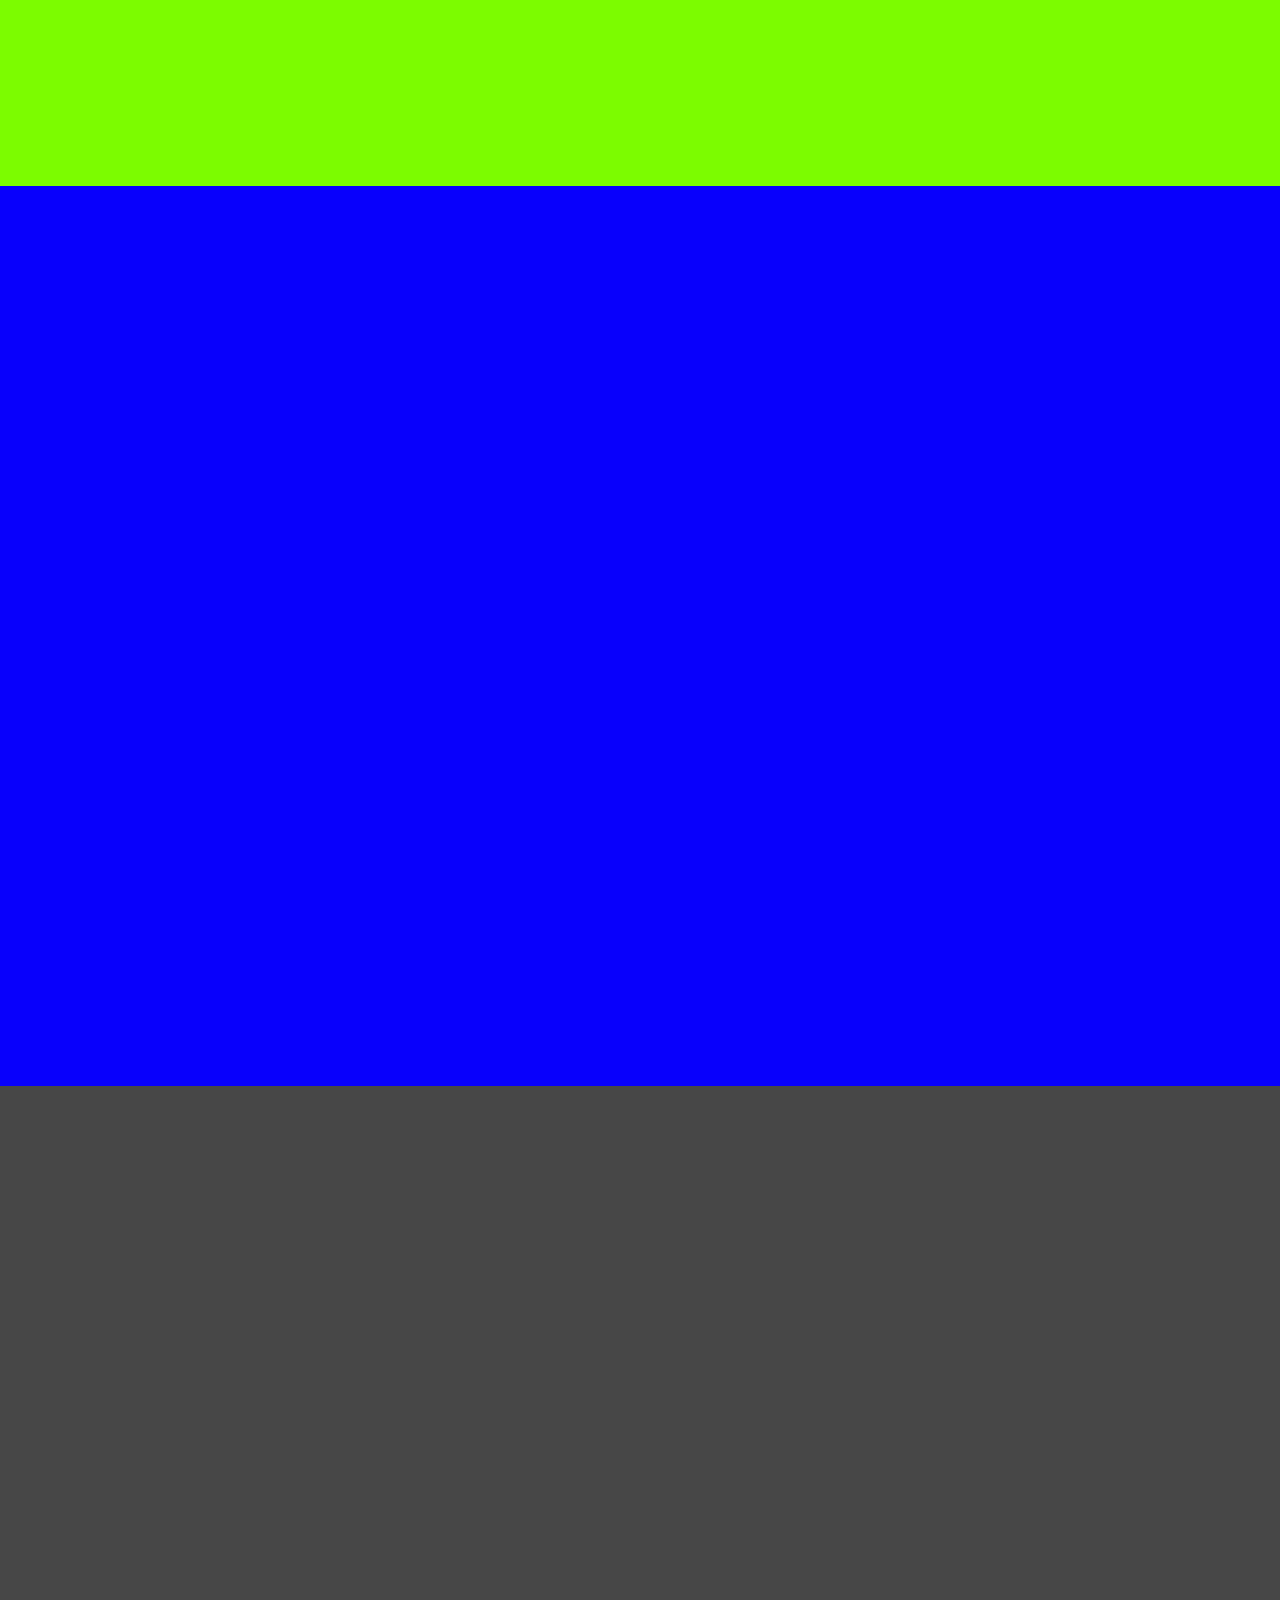
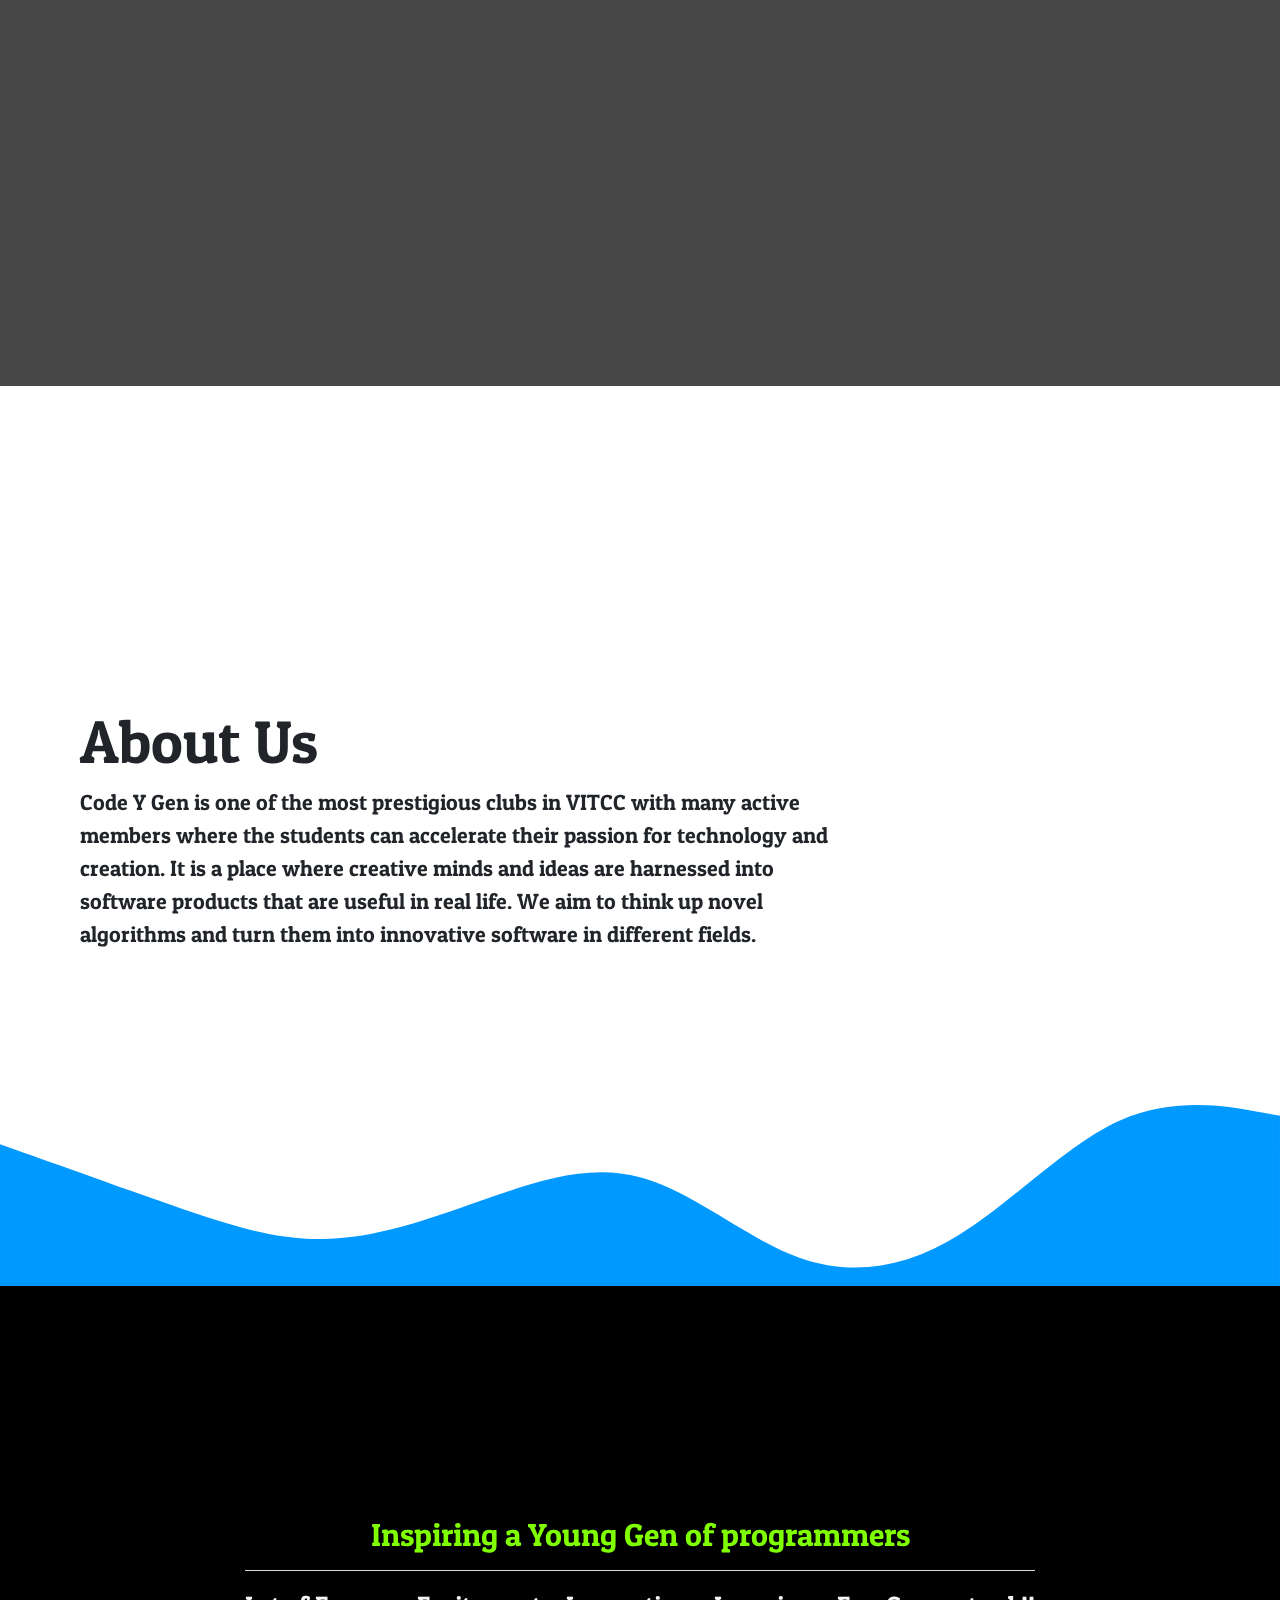
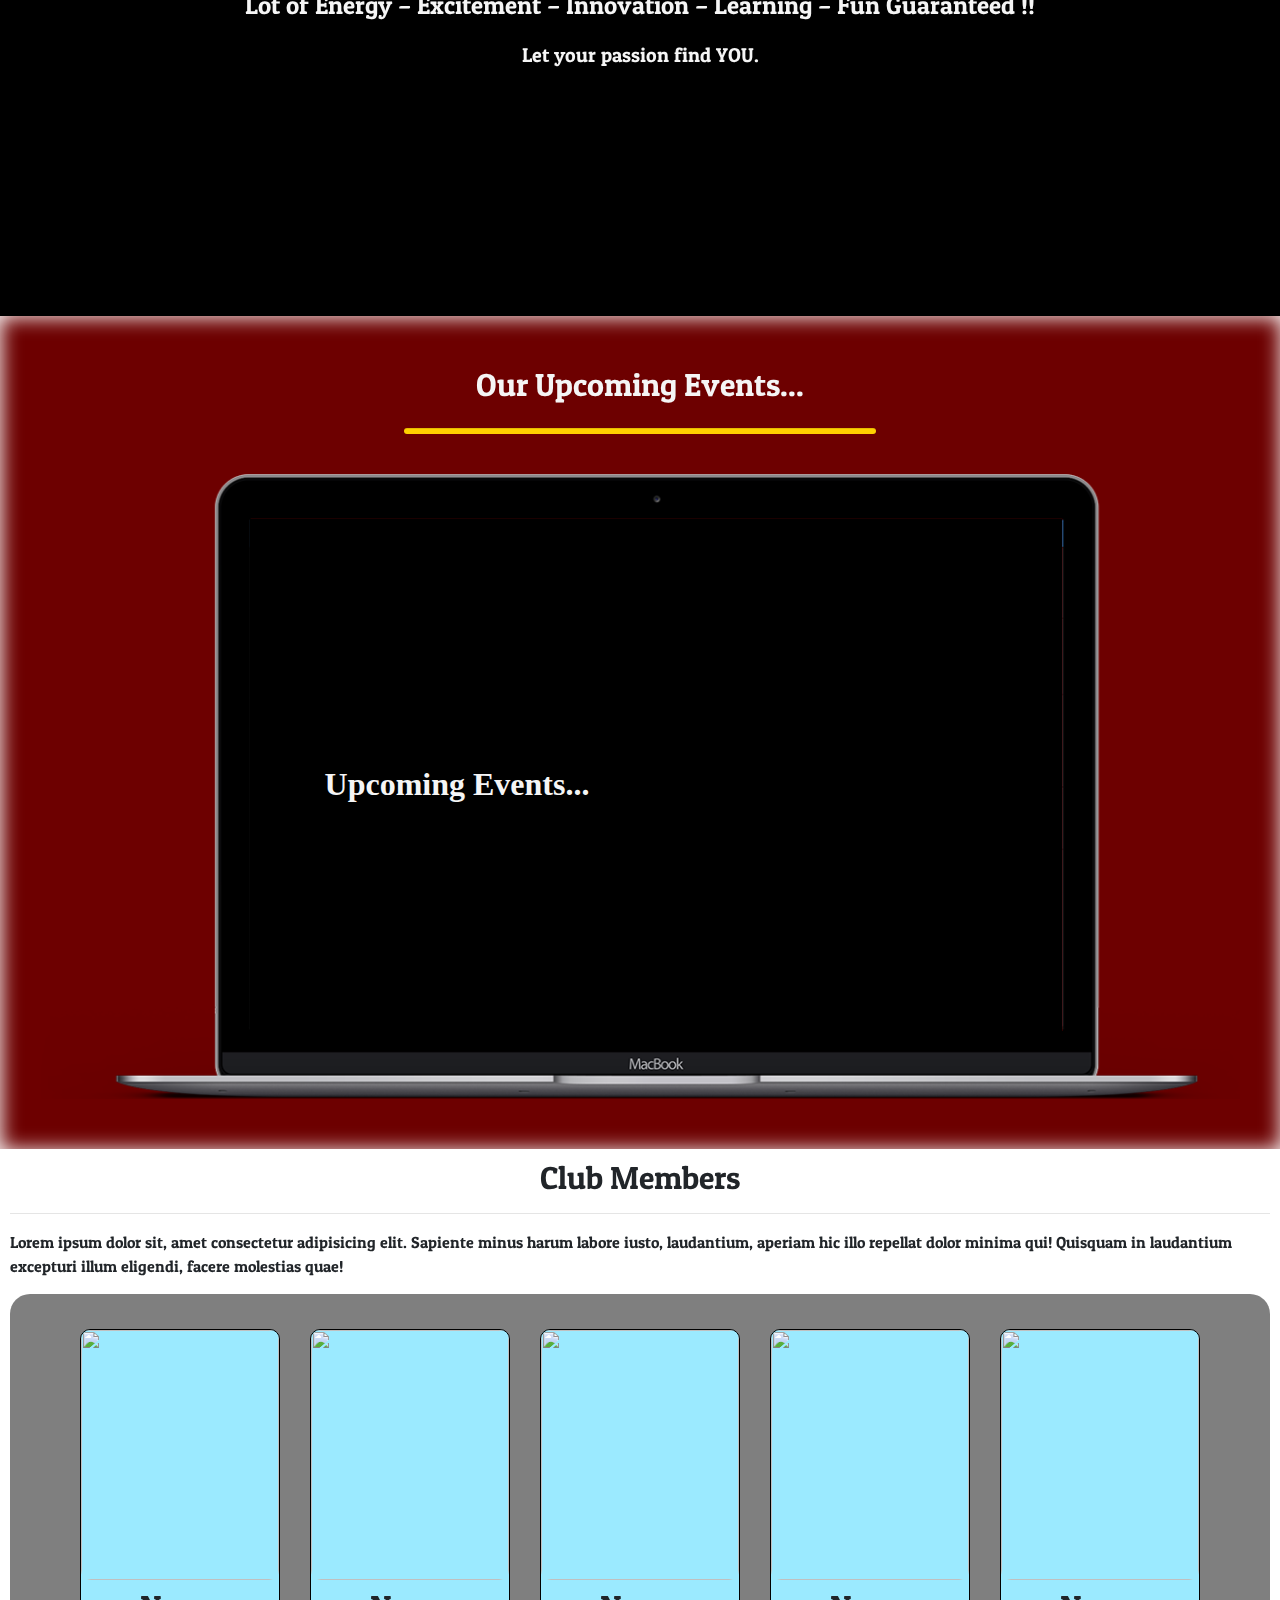
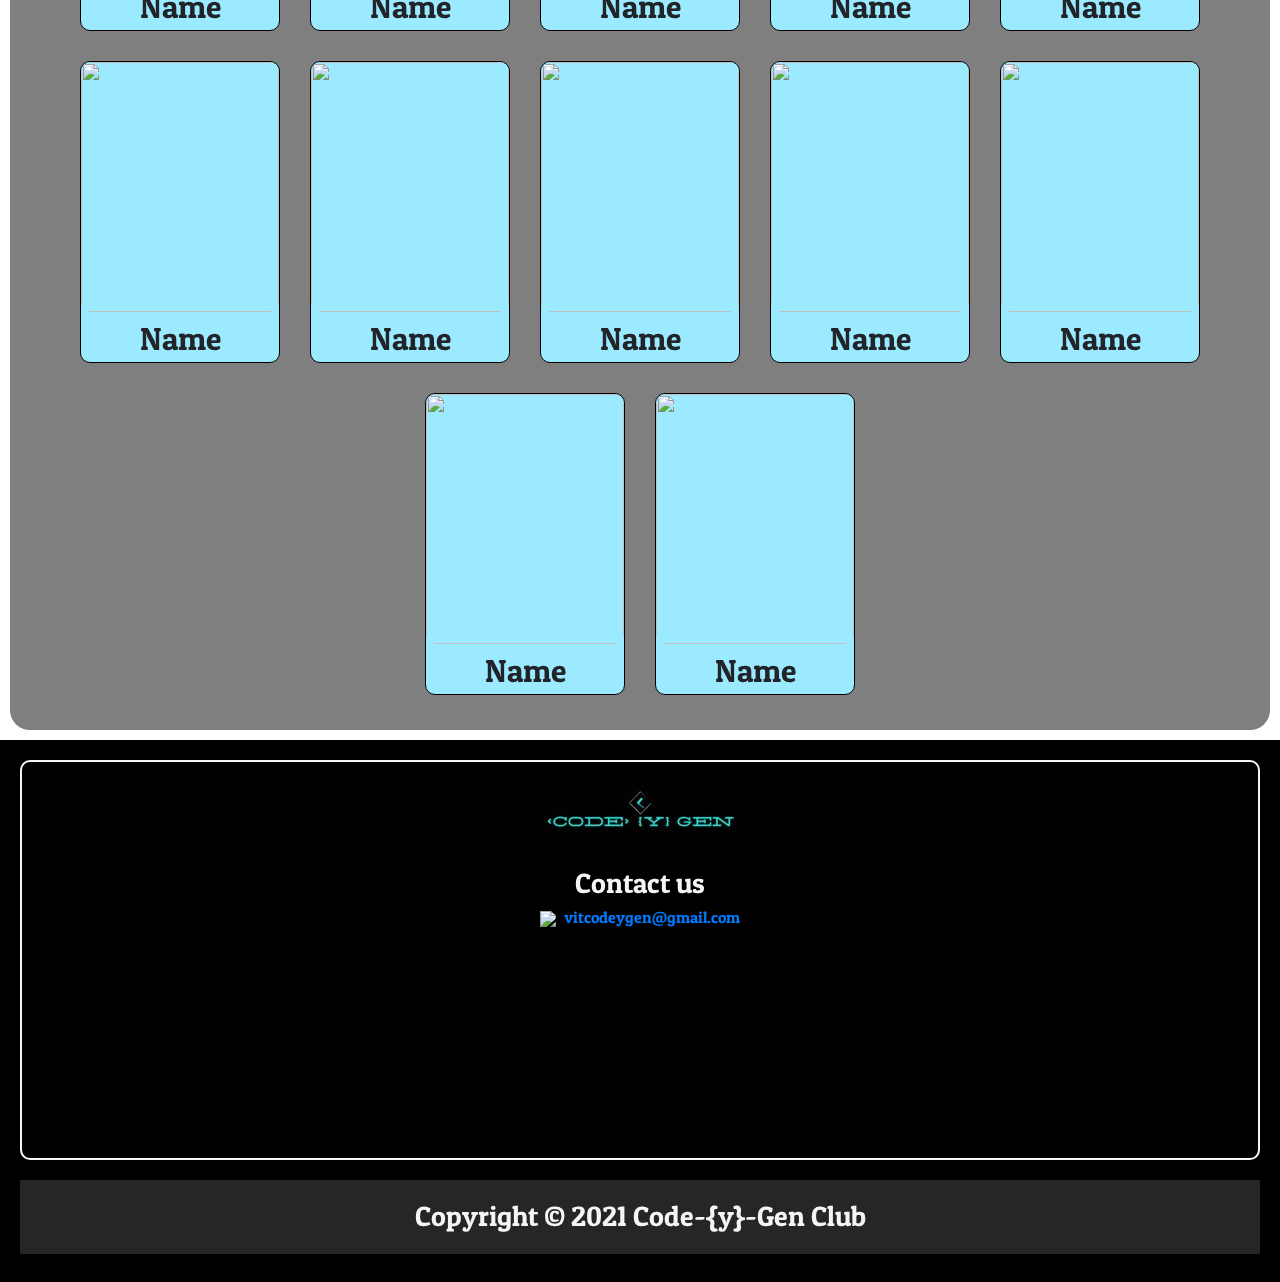
==== commit 9db253c2: "V1.1" ====
--- a/index.html
+++ b/index.html
@@ -10,6 +10,8 @@
     <link rel="stylesheet" href="index.css" />
     <link rel="preconnect" href="https://fonts.gstatic.com" />
     <link href="https://fonts.googleapis.com/css2?family=Baloo+Bhai+2:wght@700&display=swap" rel="stylesheet" />
+    <script src="https://cdnjs.cloudflare.com/ajax/libs/jquery/3.6.0/jquery.min.js" 
+    integrity="sha512-894YE6QWD5I59HgZOGReFYm4dnWc1Qt5NtvYSaNcOP+u1T9qYdvdihz0PPSiiqn/+/3e7Jo4EaG7TubfWGUrMQ==" crossorigin="anonymous" referrerpolicy="no-referrer"></script>
     <script src="./assets/jquery.min.js"></script>
     <!-- FFFFFFFFFFFFFFFFFFFFFFFFFFFFFFFFFFFFFFFFFFFFFFFFFFFFFFFFFFFFFFFFFFFF -->
     <link href="https://fonts.googleapis.com/css2?family=DotGothic16&display=swap" rel="stylesheet" />
@@ -39,6 +41,7 @@
 </head>
 
 <body>
+    <div id="maincont">
     <nav class="navbar sticky-top navbar-expand-lg navbar-dark light" style="padding: 15px">
         <div class="container-fluid">
             <img src="res/logo_size.jpg" alt="" id="web-logo" class="logo" />
@@ -70,9 +73,12 @@
                         </ul> -->
                     </li>
                     <li class="nav-item">
-                        <a class="nav-link" href="New.html" tabindex="-1" aria-disabled="true">Contact</a
-              >
-            </li>
+                        <a class="nav-link" href="New.html" tabindex="-1" aria-disabled="true">Contact</a>
+                    </li>
+                    <li class="nav-item">
+                        <a class="nav-link" href="Javascript:void(0);" id="reslink" tabindex="-1" aria-disabled="true">Members</a>
+                        <!--a  href="members.html" tabindex="-1" aria-disabled="true"-->
+                    </li>
           </ul>
           <form class="d-flex">
             <input
@@ -88,6 +94,7 @@
         </div>
       </div>
     </nav>
+    
     <div class="banner">
       <!-- ------------------------------------------- scroll top -->
       <a
@@ -254,7 +261,7 @@
                             <img class="imag" src="res/my.jpeg" alt="" />
                         </div>
                         <div class="title">
-                            <h2>Prashant setia</h2>
+                            <h2>Name</h2>
                         </div>
                     </div>
                     <div class="image-cont">
@@ -366,12 +373,14 @@
         </div>
         </div>
         </div>
-     <script>
-                        document.addEventListener('contextmenu', 
-                        event => event.preventDefault());
-                
-                     
-        </script> 
+    </div>
+        <script>
+        $("#reslink").click(function(){
+        $("#maincont").load("members.html");
+        });
+
+        
+        </script>
 </body>
 
 </html>
--- a/index.css
+++ b/index.css
@@ -1,8 +1,9 @@
+@import url('https://fonts.googleapis.com/css2?family=Patua+One&display=swap');
 * {
     padding: 0%;
     margin: 0;
     box-sizing: border-box;
-    font-family: 'Baloo Bhai 2';
+    font-family: 'Patua One', cursive;
     scroll-behavior: smooth;
 }
 
@@ -396,3 +397,229 @@
         filter: drop-shadow(5px 5px 8px rgb(255, 238, 0))
     }
 }
+
+/* Adding the css here*/
+
+
+@import url('https://fonts.googleapis.com/css2?family=Roboto:ital,wght@0,100;0,300;0,400;0,500;0,700;0,900;1,100;1,300;1,400;1,500;1,700;1,900&display=swap');
+@import url("https://use.fontawesome.com/releases/v5.13.0/css/all.css");
+:root {
+    --font3: 'Roboto', sans-serif;
+}
+
+.h1,
+h1 {
+    font-size: 1.5rem;
+}
+
+.container-fluid {
+    max-width: 1400px;
+}
+
+.card {
+    background: #fff;
+    box-shadow: 0 6px 10px rgba(0, 0, 0, .08), 0 0 6px rgba(0, 0, 0, .05);
+    border: 1;
+    border-radius: 1rem;
+}
+
+.img-hover-zoom--colorize img {
+    border-radius: 50%;
+    width: 150px;
+    height: auto;
+    margin-top: 20px;
+    padding: 1px;
+    transition: transform .5s;
+    filter: grayscale(100%);
+}
+
+.img-hover-zoom--colorize:hover img {
+    filter: grayscale(0);
+    transform: scale(1.05);
+}
+
+.card h5 {
+    overflow: hidden;
+    height: 80px;
+    font-weight: 300;
+    font-size: 1rem;
+}
+
+.card h5 a {
+    color: black;
+    text-decoration: none;
+}
+
+.role {
+    color: #7a7a7a;
+}
+
+.box {
+    display: flex;
+    align-items: center;
+    justify-content: center;
+}
+
+.fab {
+    font-size: 1.5rem;
+    color: darkgray;
+    transition: transform .5s;
+}
+
+.fab:hover {
+    color: black;
+    transform: scale(1.1);
+}
+
+.card h2 {
+    font-size: 1rem;
+}
+
+
+/* MEDIA */
+
+@media only screen and (min-width: 1200px) {
+    .img-hover-zoom--colorize img {
+        width: 200px;
+    }
+}
+
+@media only screen and (min-width: 1200px) {
+    .h1,
+    h1 {
+        font-size: 2rem;
+    }
+}
+
+
+
+.list-members {
+    background: #ffe501;
+    height: 100%;
+    width: 80%;
+    margin: 4% auto;
+    display: flex;
+    /* flex-wrap: wrap; */
+    overflow-x: auto;
+  }
+
+  .memlink{
+    /* margin: 10 10; */
+    align-content: center;
+  }
+  .member {
+    flex-basis: 50%;
+    display: flex;
+    align-items: center;
+    justify-content: space-between;
+    flex-shrink: 0;
+  }
+  
+  .member-image {
+    width: 50%;
+    height: 100%;
+    cursor: pointer;
+    overflow: hidden;
+    position: relative;
+  }
+  
+  .member-image img {
+    width: 100%;
+    height: 100%;
+    transition: 1s;
+  }
+  
+  .member-image:hover img {
+    transform: scale(1.1);
+  }
+  
+  .member-info {
+    width: 50%;
+    text-align: center;
+  }
+  
+  .member-info p {
+    margin: 20px 0;
+  }
+  
+  
+  /* style social link */
+  .social-link .fab {
+    width: 35px;
+    height: 35px;
+    line-height: 35px;
+    border: 1px solid #000;
+    margin: 0 7px;
+    cursor: pointer;
+    transition: transform .5s;
+  }
+  
+  .social-link .fab:hover {
+    background: #000;
+    color: #ffe501;
+    transform: translateY(-7px);
+  }
+  
+  /* Membuat segitiga */
+  .member-image::after {
+    content: '';
+    border-top: 20px solid transparent;
+    border-bottom: 20px solid transparent;
+    border-right: 15px solid #ffe501;
+    position: absolute;
+    top: 50%;
+    right: 0;
+    transform: translateY(-50%);
+  }
+  
+  
+  /* Merubah posisi member-image dengan member-info */
+  @media screen and (min-width: 771px) {
+    .member:nth-child(4n+3) .member-info,
+    .member:nth-child(4n+4) .member-info {
+      order: 1;
+    }
+    .member:nth-child(4n+3) .member-image,
+    .member:nth-child(4n+4) .member-image {
+      order: 2;
+    }
+  
+    /* Merubah posisi sigitiga pada baris genap */
+    .member:nth-child(4n+3) .member-image::after,
+    .member:nth-child(4n+4) .member-image::after {
+      left: 0;
+      right: auto;
+      transform: translateY(-50%) rotateZ(180deg);
+    }
+  }
+  
+  
+  /* Mobile Styles */
+  @media screen and (max-width: 770px) {
+    .list-members {
+      width: 95%;
+    }
+    .member {
+      flex-basis: 100%;
+      font-size: 14px;
+    }
+    .social-link .fab {
+      width: 30px;
+      height: 30px;
+      line-height: 30px;
+    }
+  
+    .member:nth-child(even) .member-info {
+      order: 1;
+    }
+    .member:nth-child(even) .member-image {
+      order: 2;
+    }
+    
+    /* Merubah posisi sigitiga elemen genap */
+    .member:nth-child(even) .member-image::after {
+      left: 0;
+      right: auto;
+      transform: translateY(-50%) rotateZ(180deg);
+    }
+  }
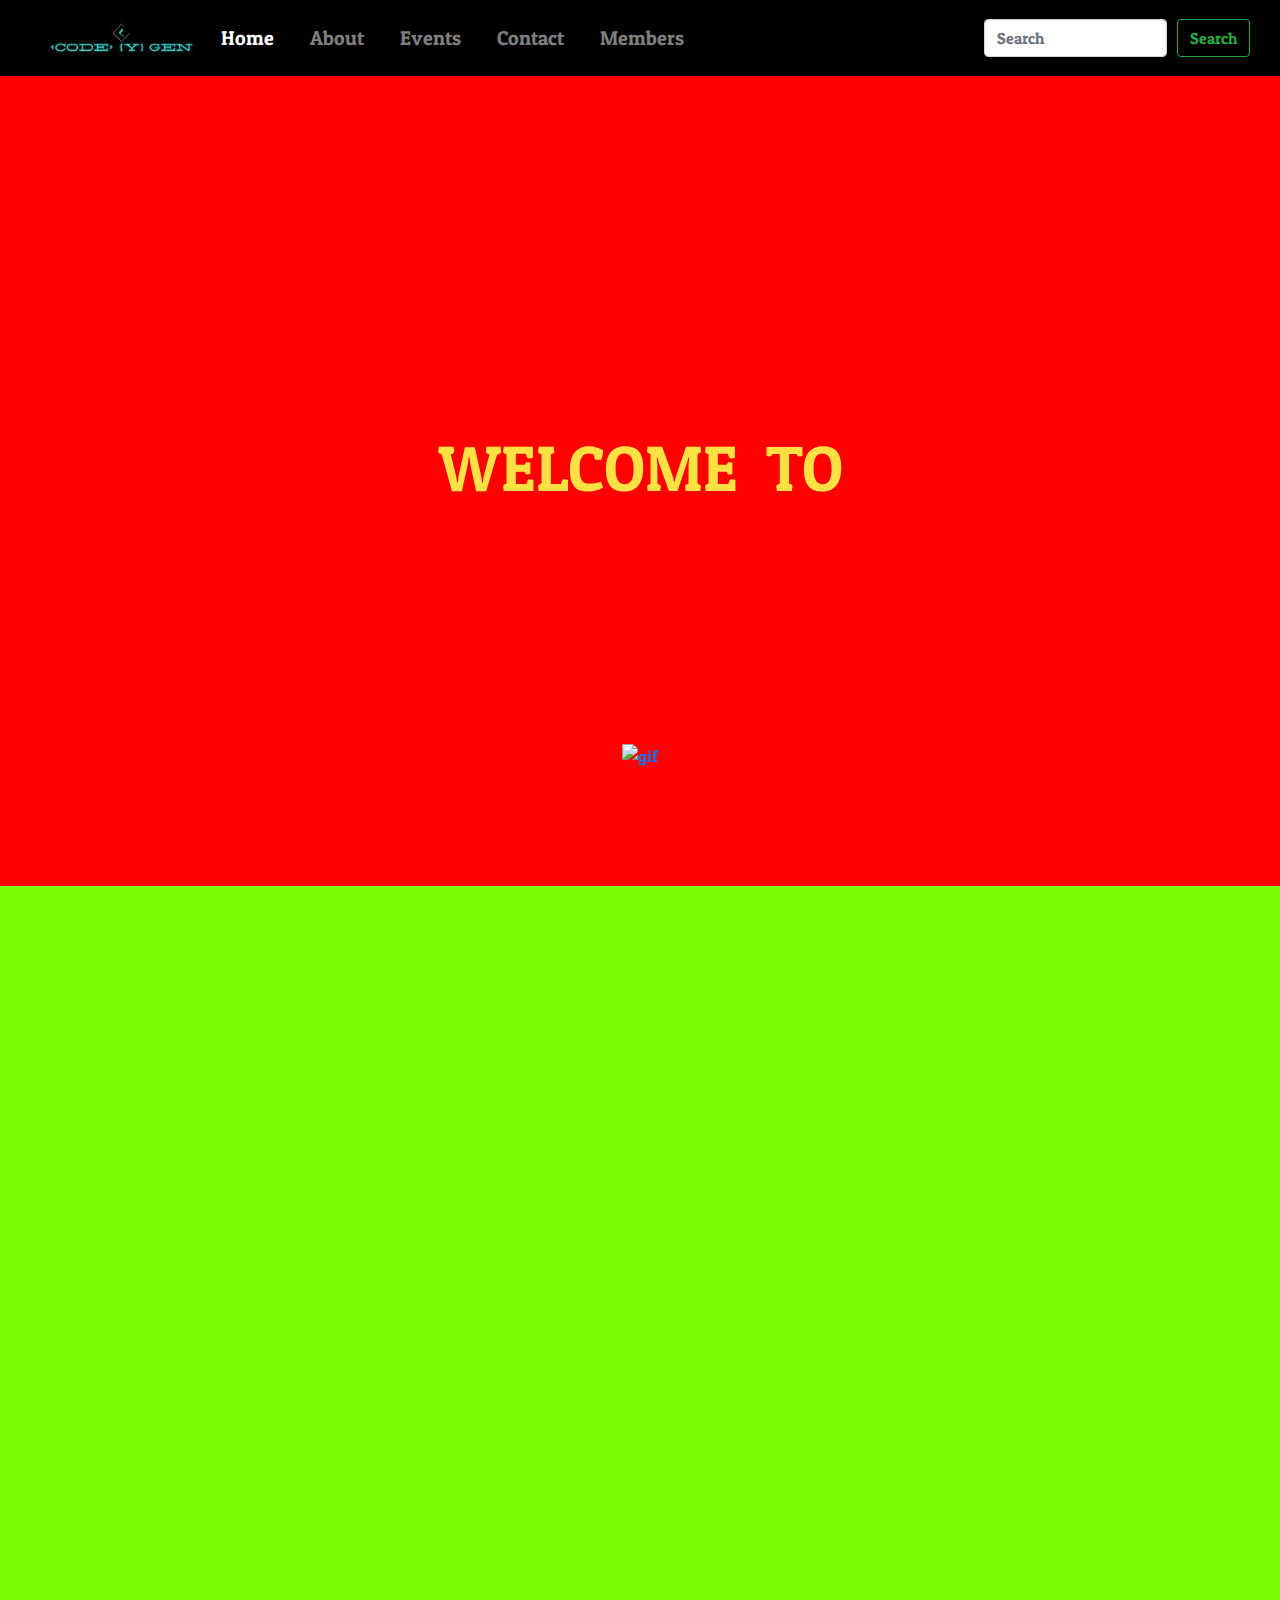
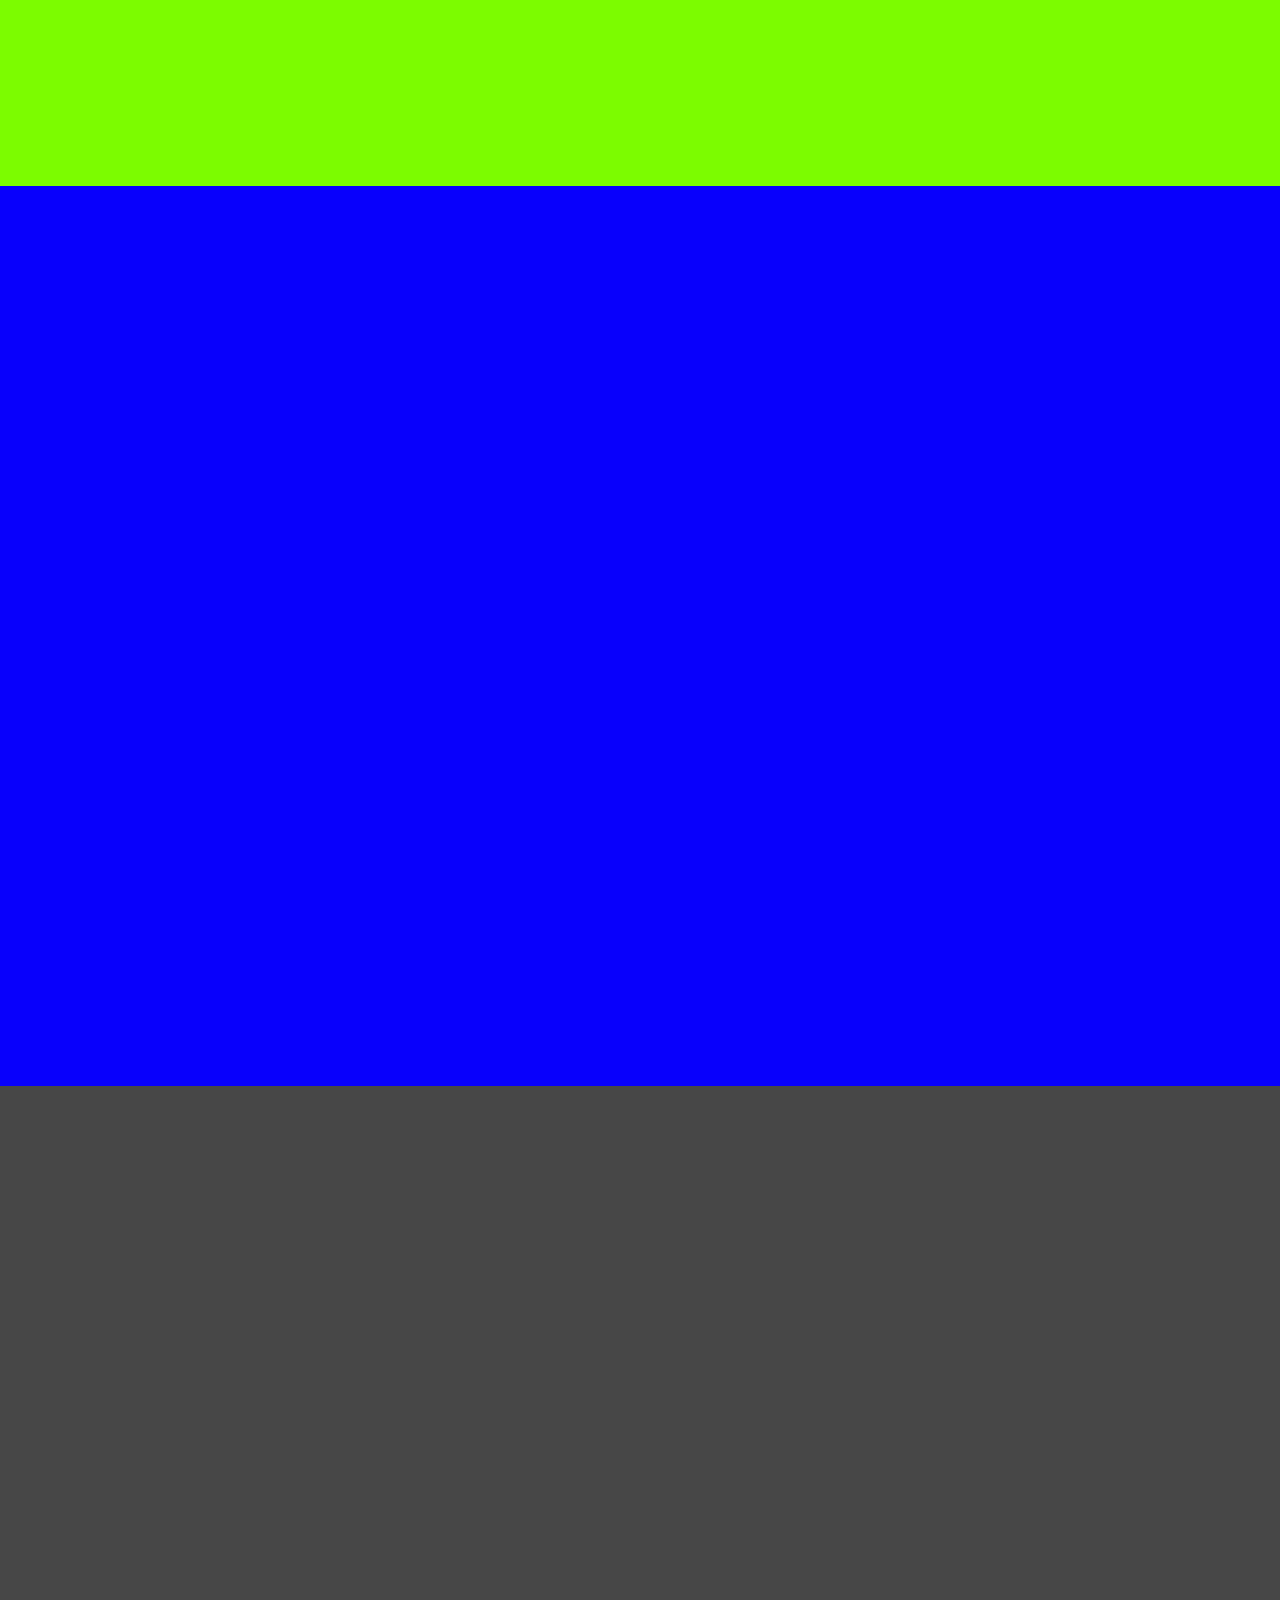
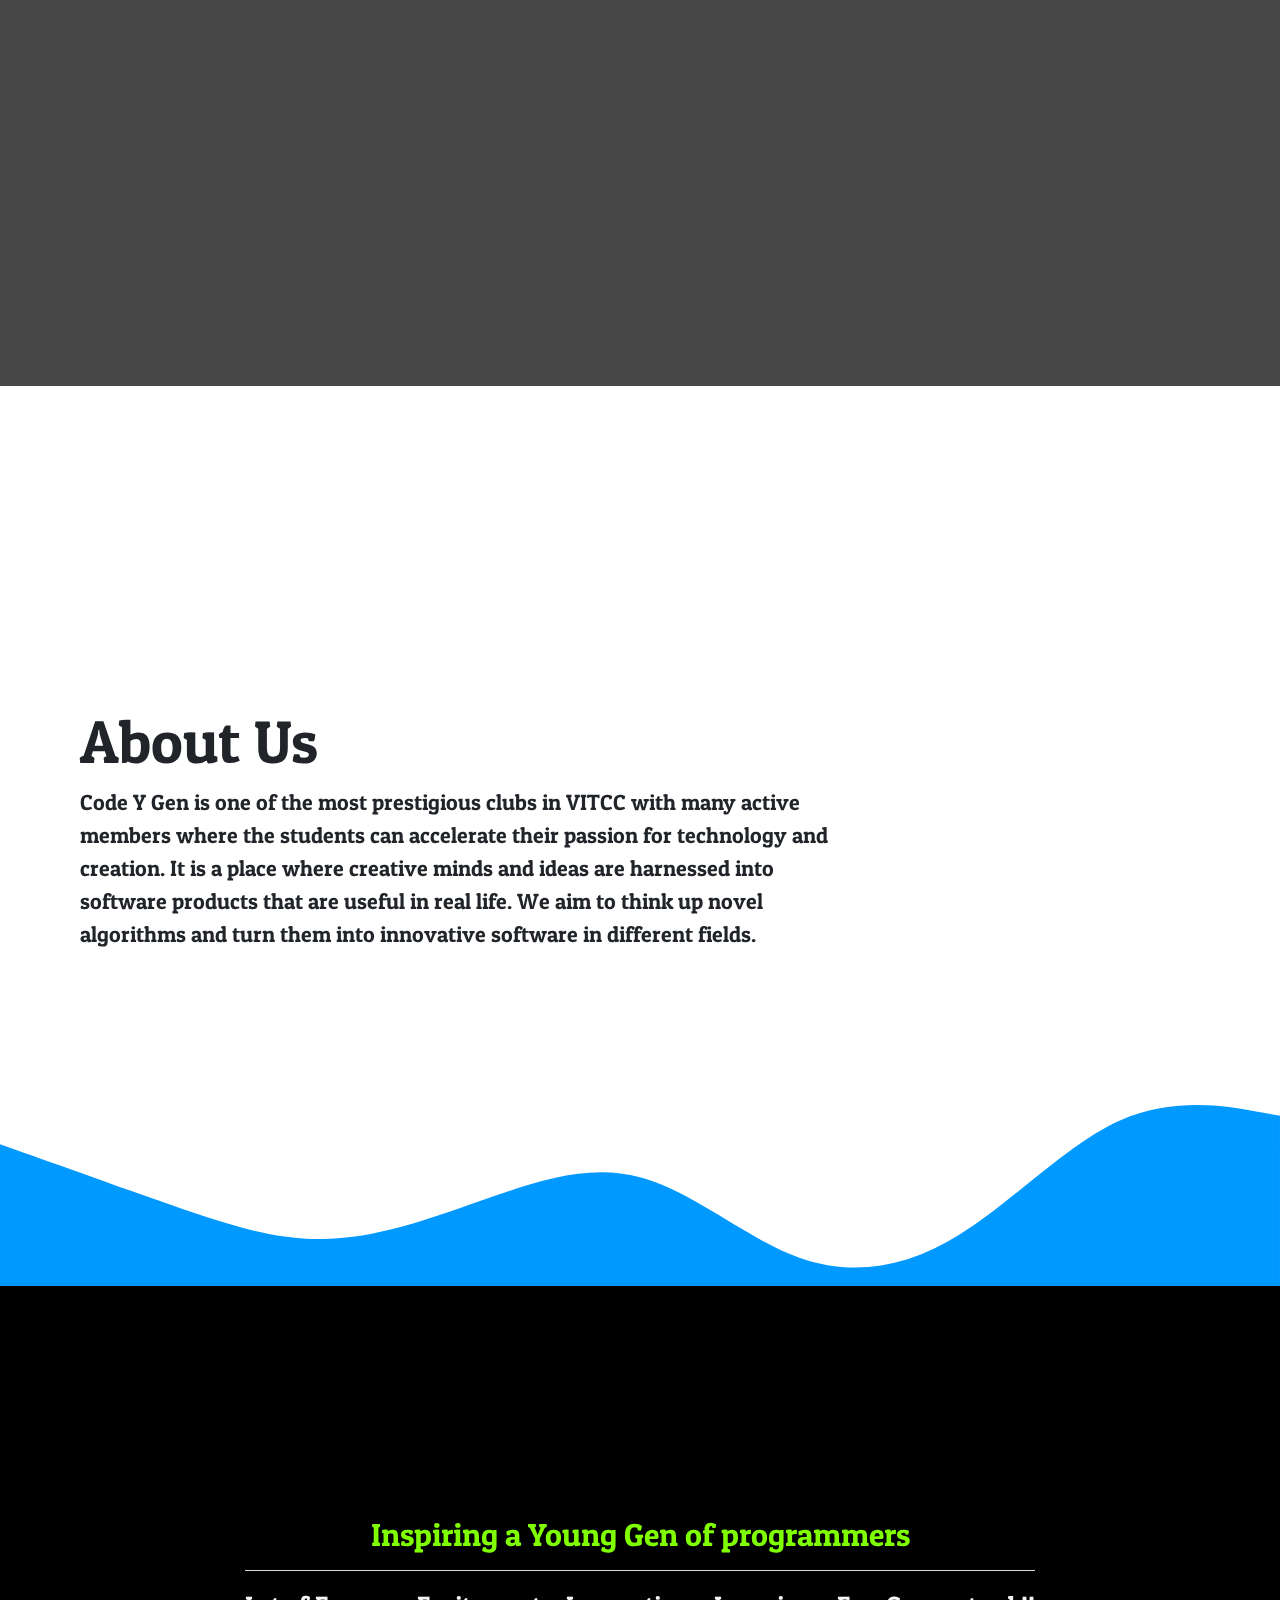
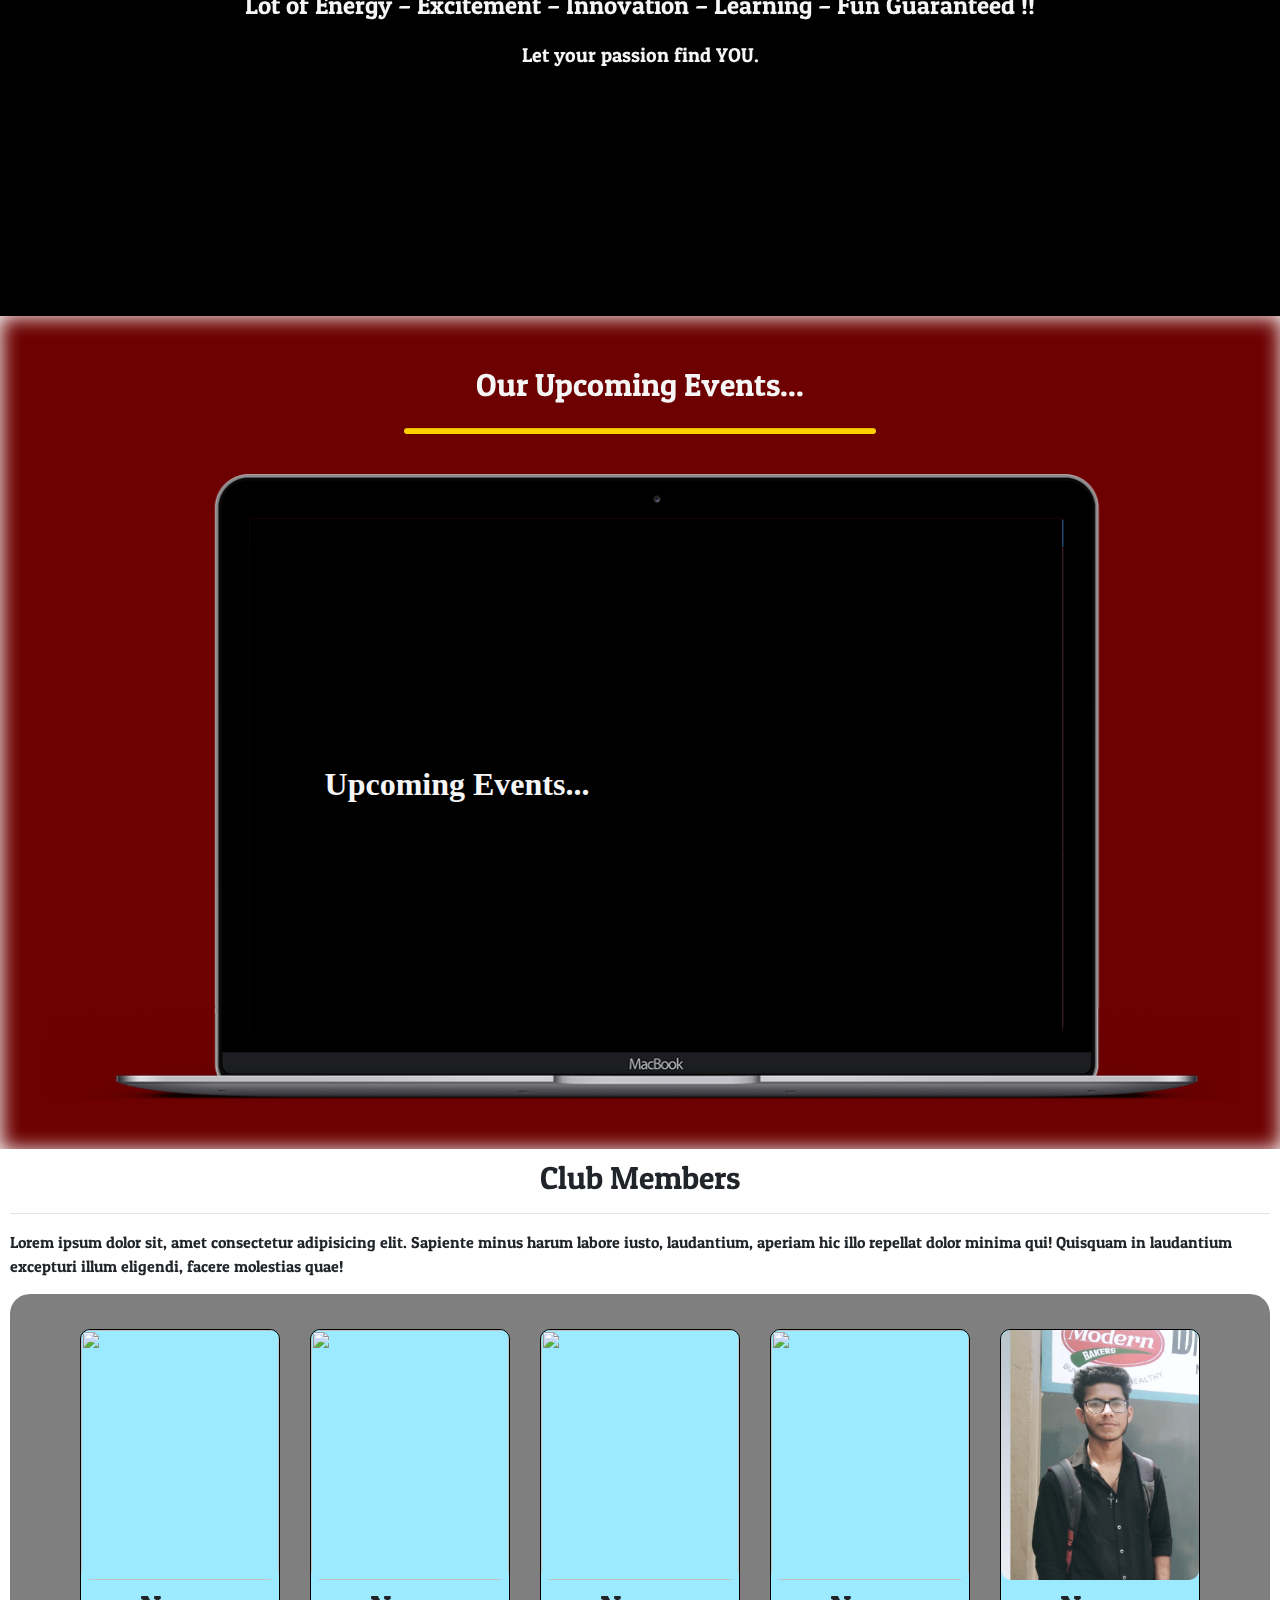
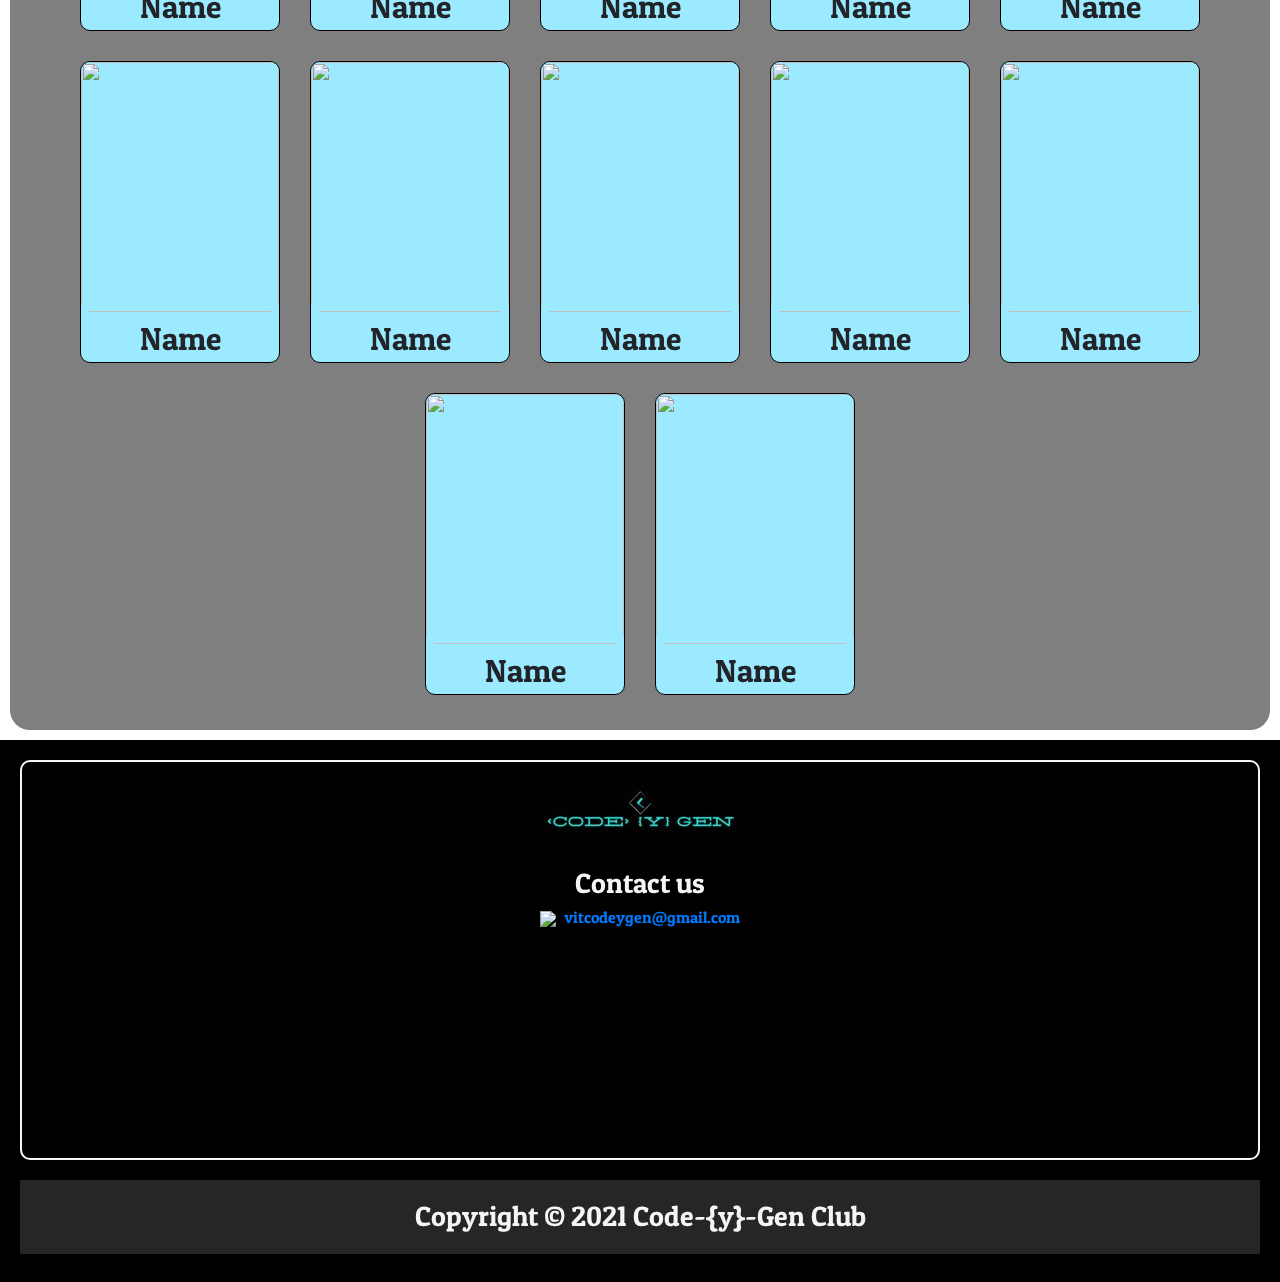
==== commit acd3179f: "Update index.html" ====
--- a/index.html
+++ b/index.html
@@ -376,6 +376,7 @@
     </div>
         <script>
         $("#reslink").click(function(){
+            async: true;
         $("#maincont").load("members.html");
         });
 
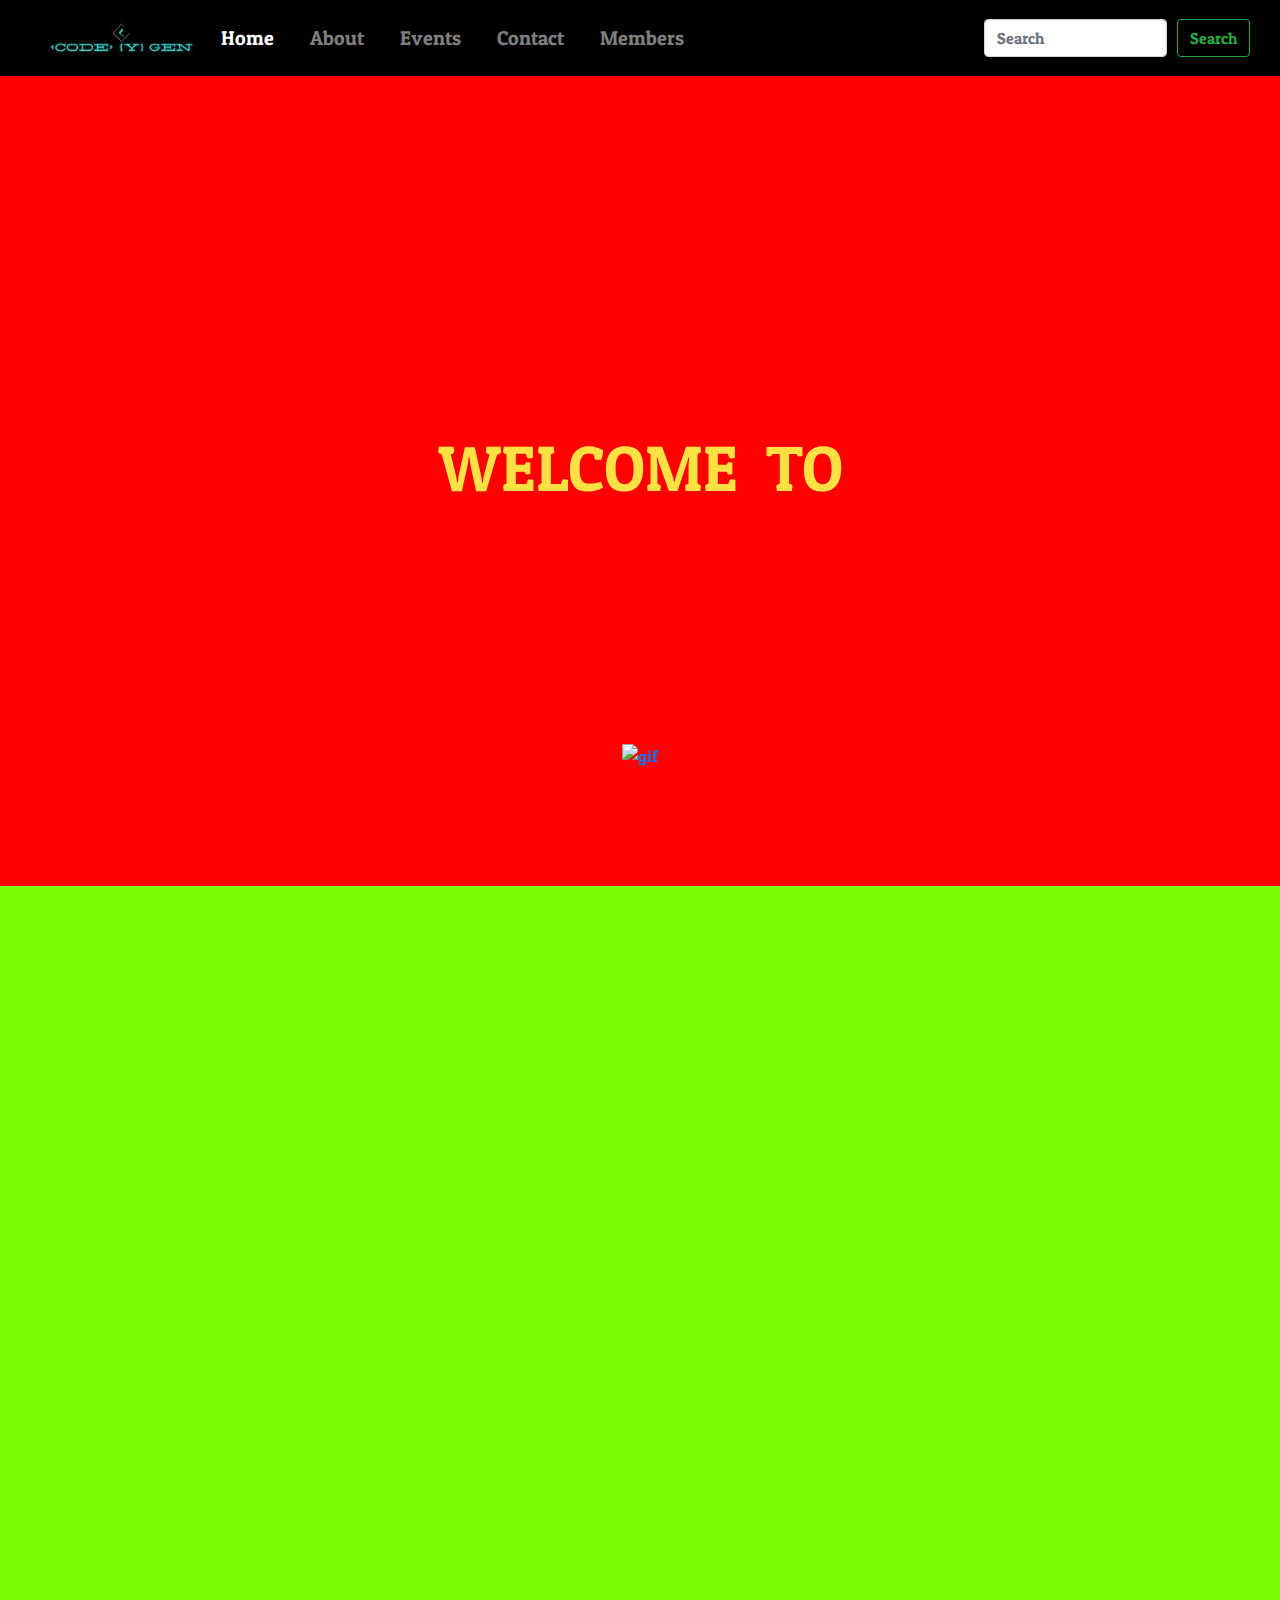
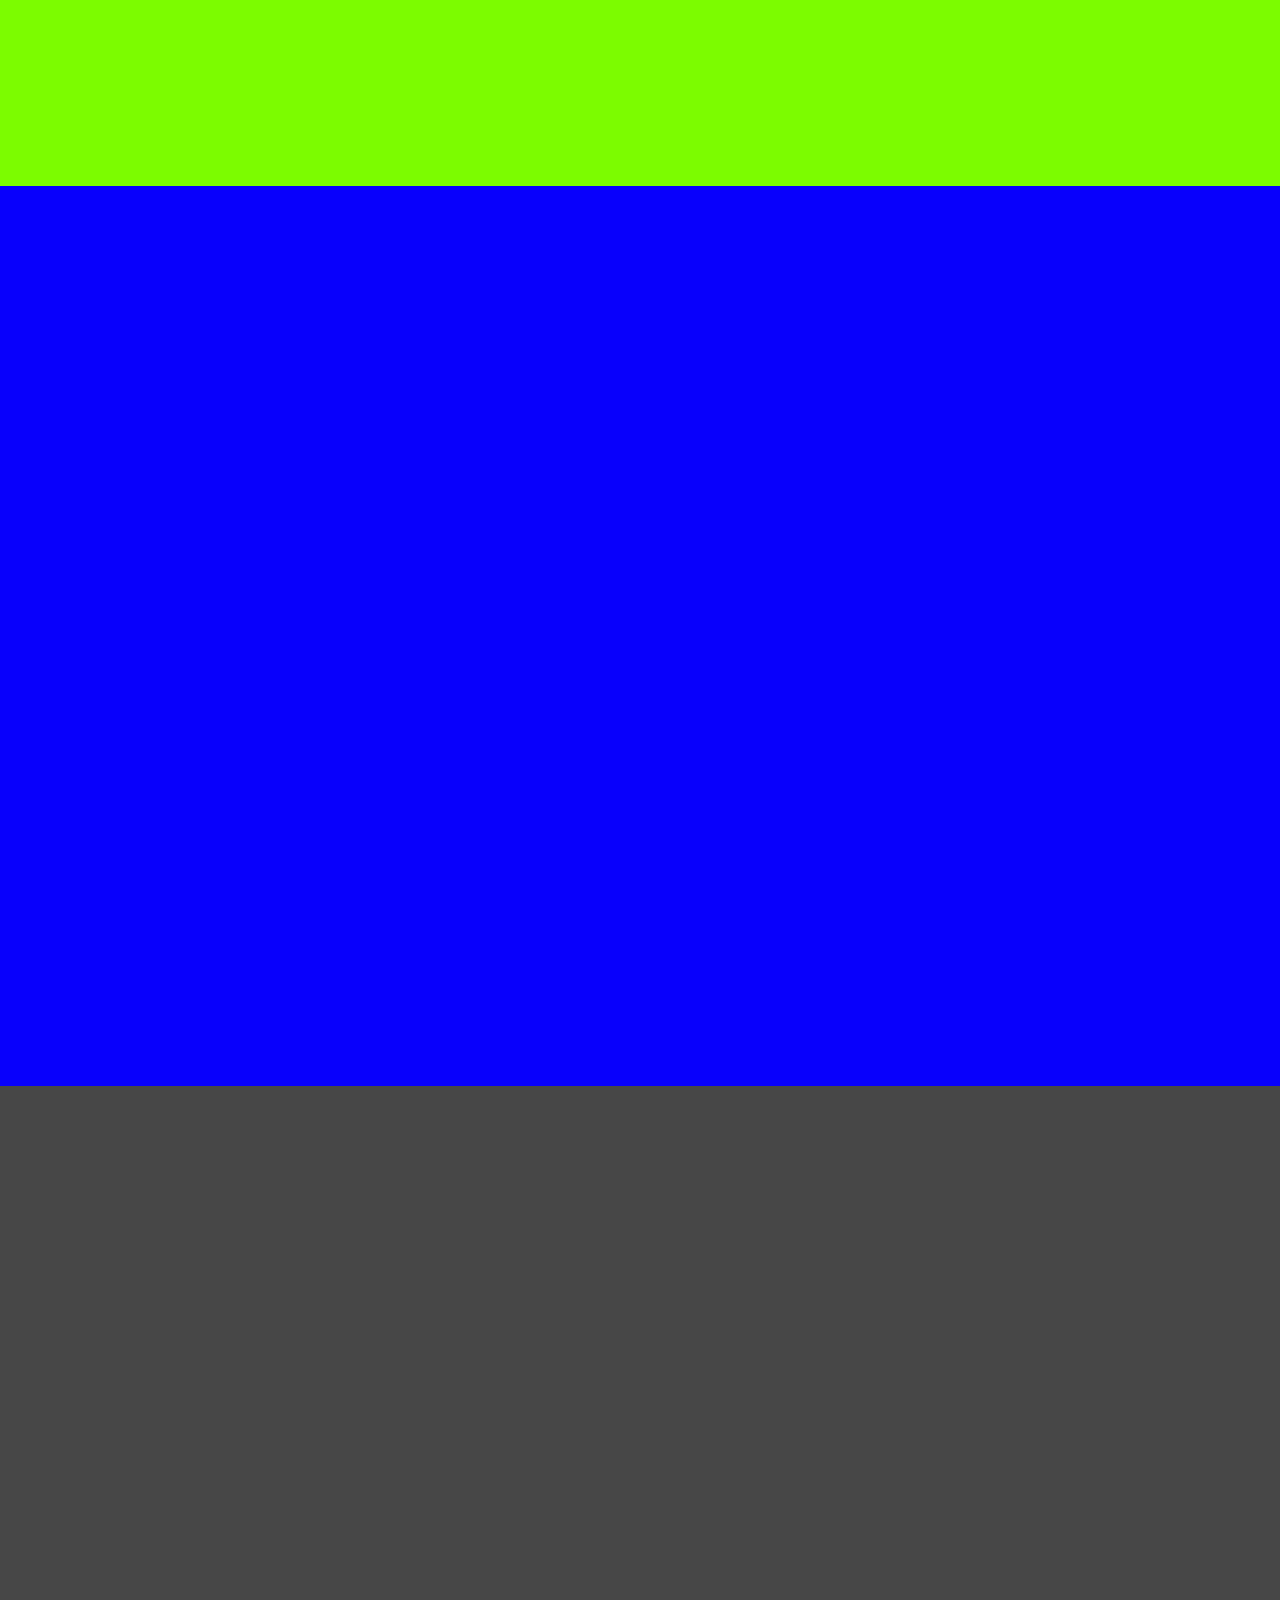
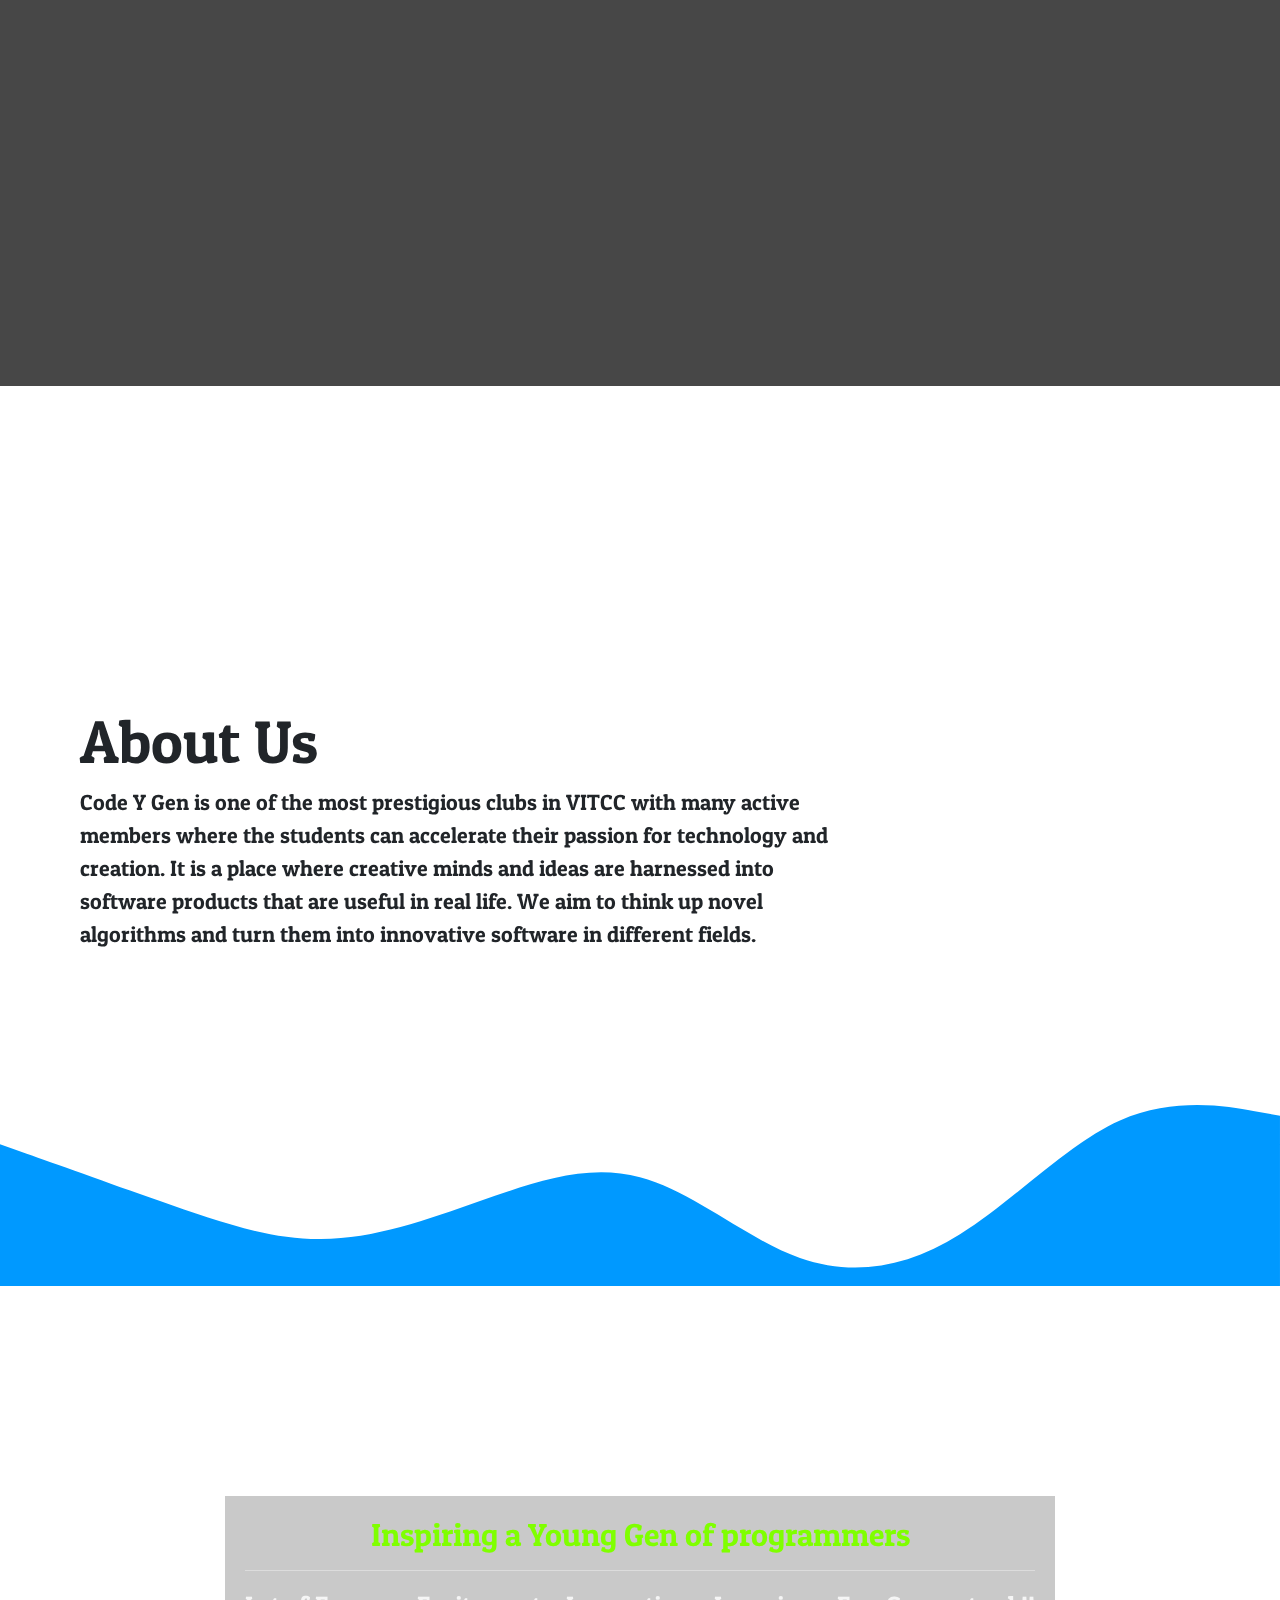
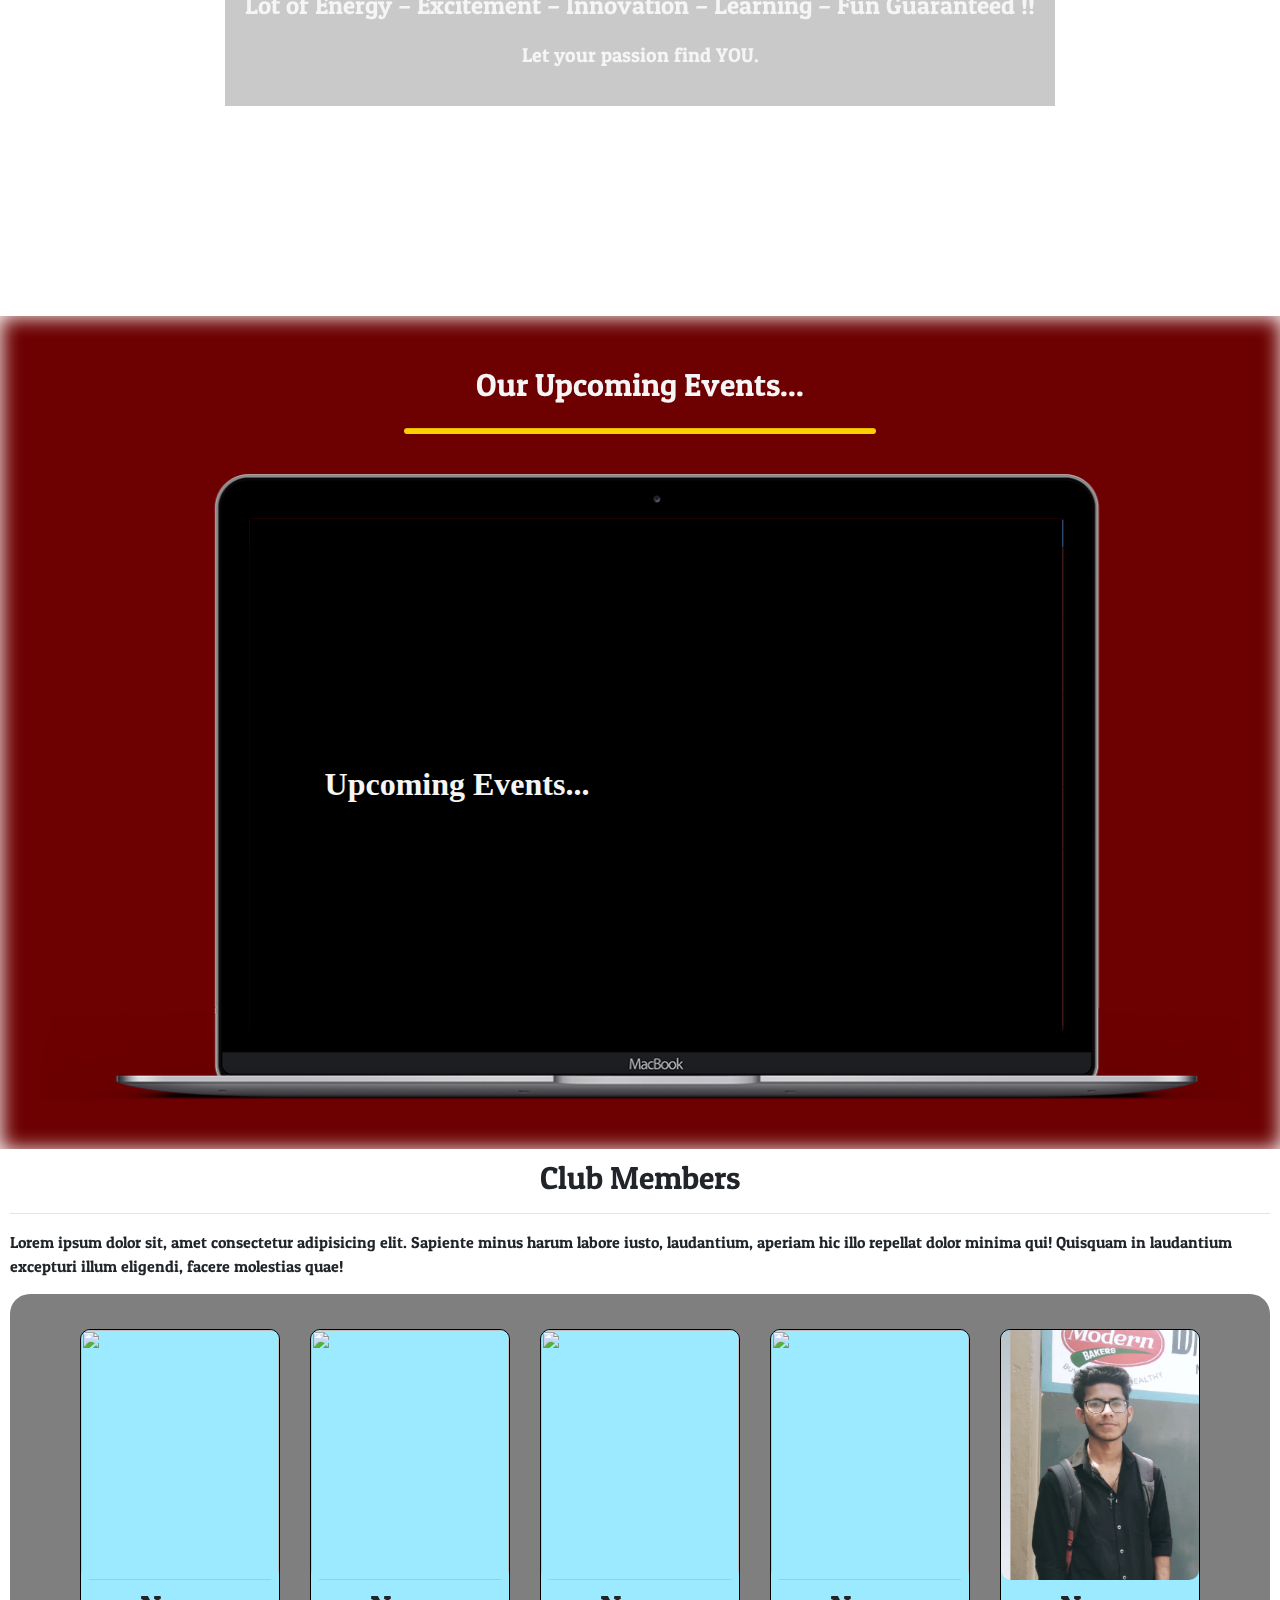
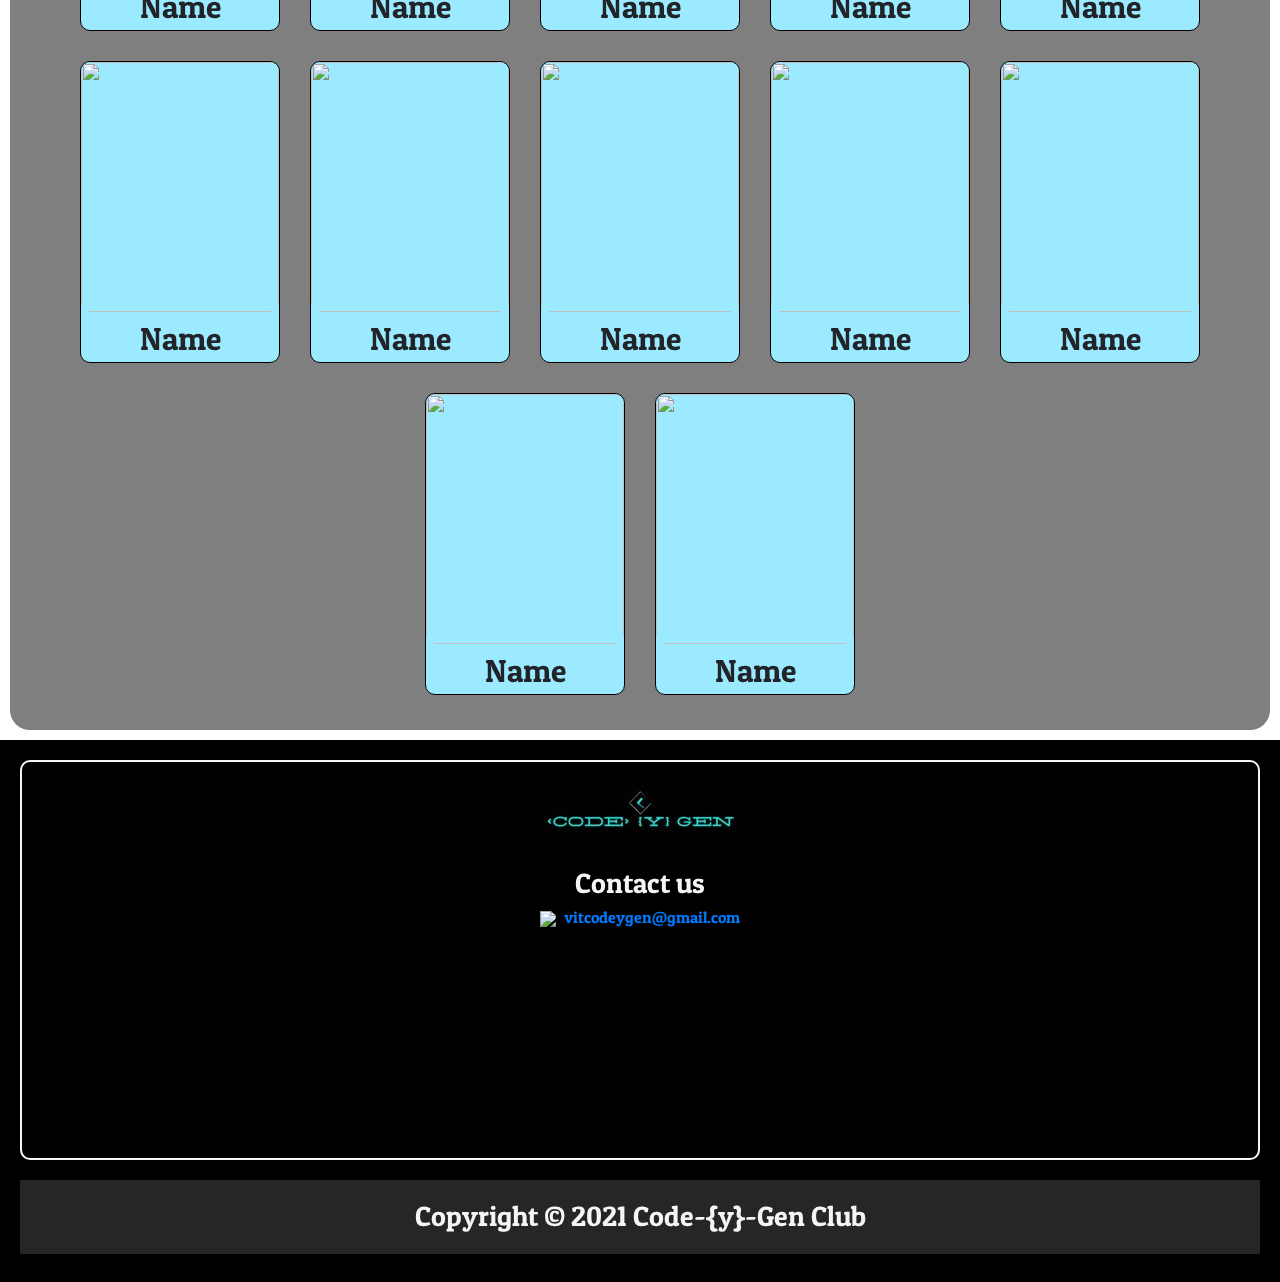
==== commit 7a574729: "Update index.html" ====
--- a/index.html
+++ b/index.html
@@ -76,7 +76,7 @@
                         <a class="nav-link" href="New.html" tabindex="-1" aria-disabled="true">Contact</a>
                     </li>
                     <li class="nav-item">
-                        <a class="nav-link" href="Javascript:void(0);" id="reslink" tabindex="-1" aria-disabled="true">Members</a>
+                        <a class="nav-link" onclick="return Call();" id="reslink" tabindex="-1" aria-disabled="true">Members</a>
                         <!--a  href="members.html" tabindex="-1" aria-disabled="true"-->
                     </li>
           </ul>
@@ -375,12 +375,22 @@
         </div>
     </div>
         <script>
-        $("#reslink").click(function(){
-            async: true;
-        $("#maincont").load("members.html");
-        });
-
-        
+            function Call() {
+                const xhr = new XMLHttpRequest();
+                const c = document.getElementById('maincont');
+                
+                xhr.onload = function() {
+                    if(this.status === 200)
+                         c.innerHTML = xhr.responseText;
+                    else {
+                        console.warn('Did not receive 200 OK from response!');
+                    }
+                };
+                
+                xhr.open('get', 'members.html');
+                xhr.send();
+            }
+        }
         </script>
 </body>
 
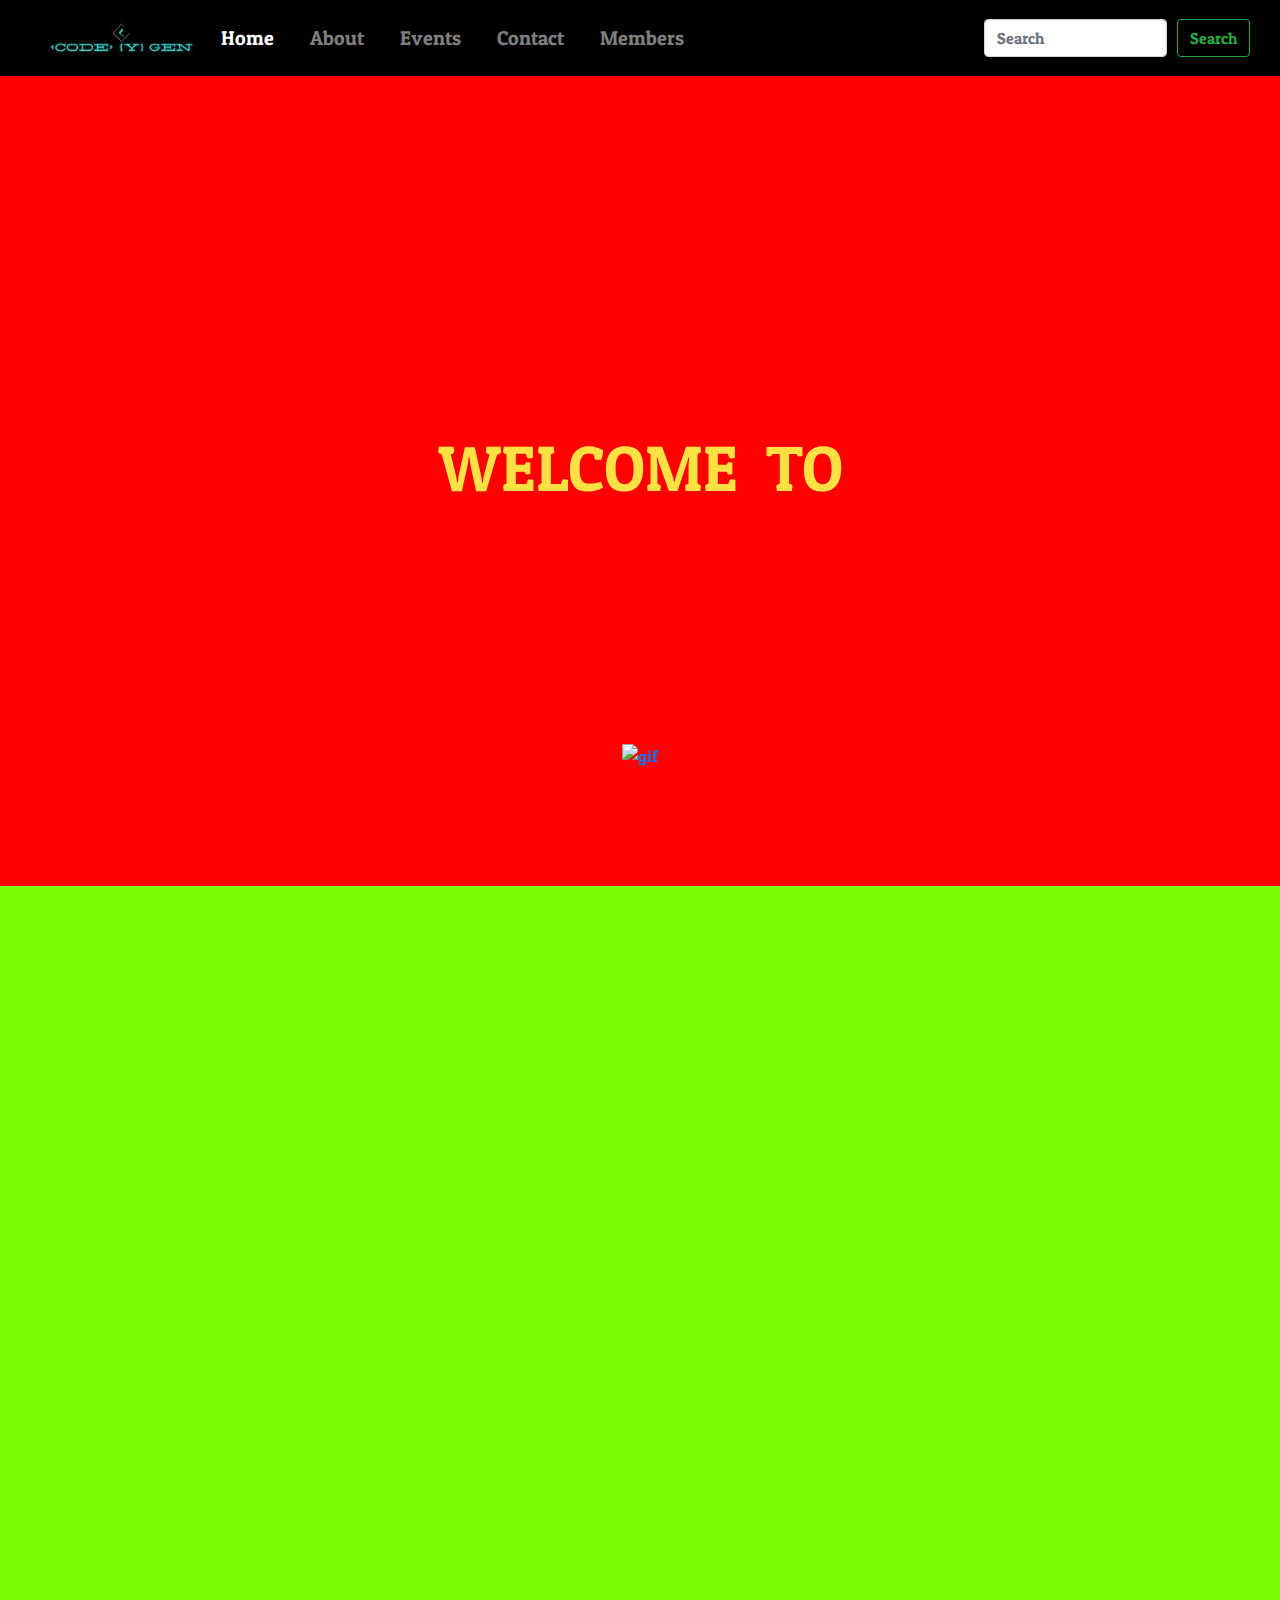
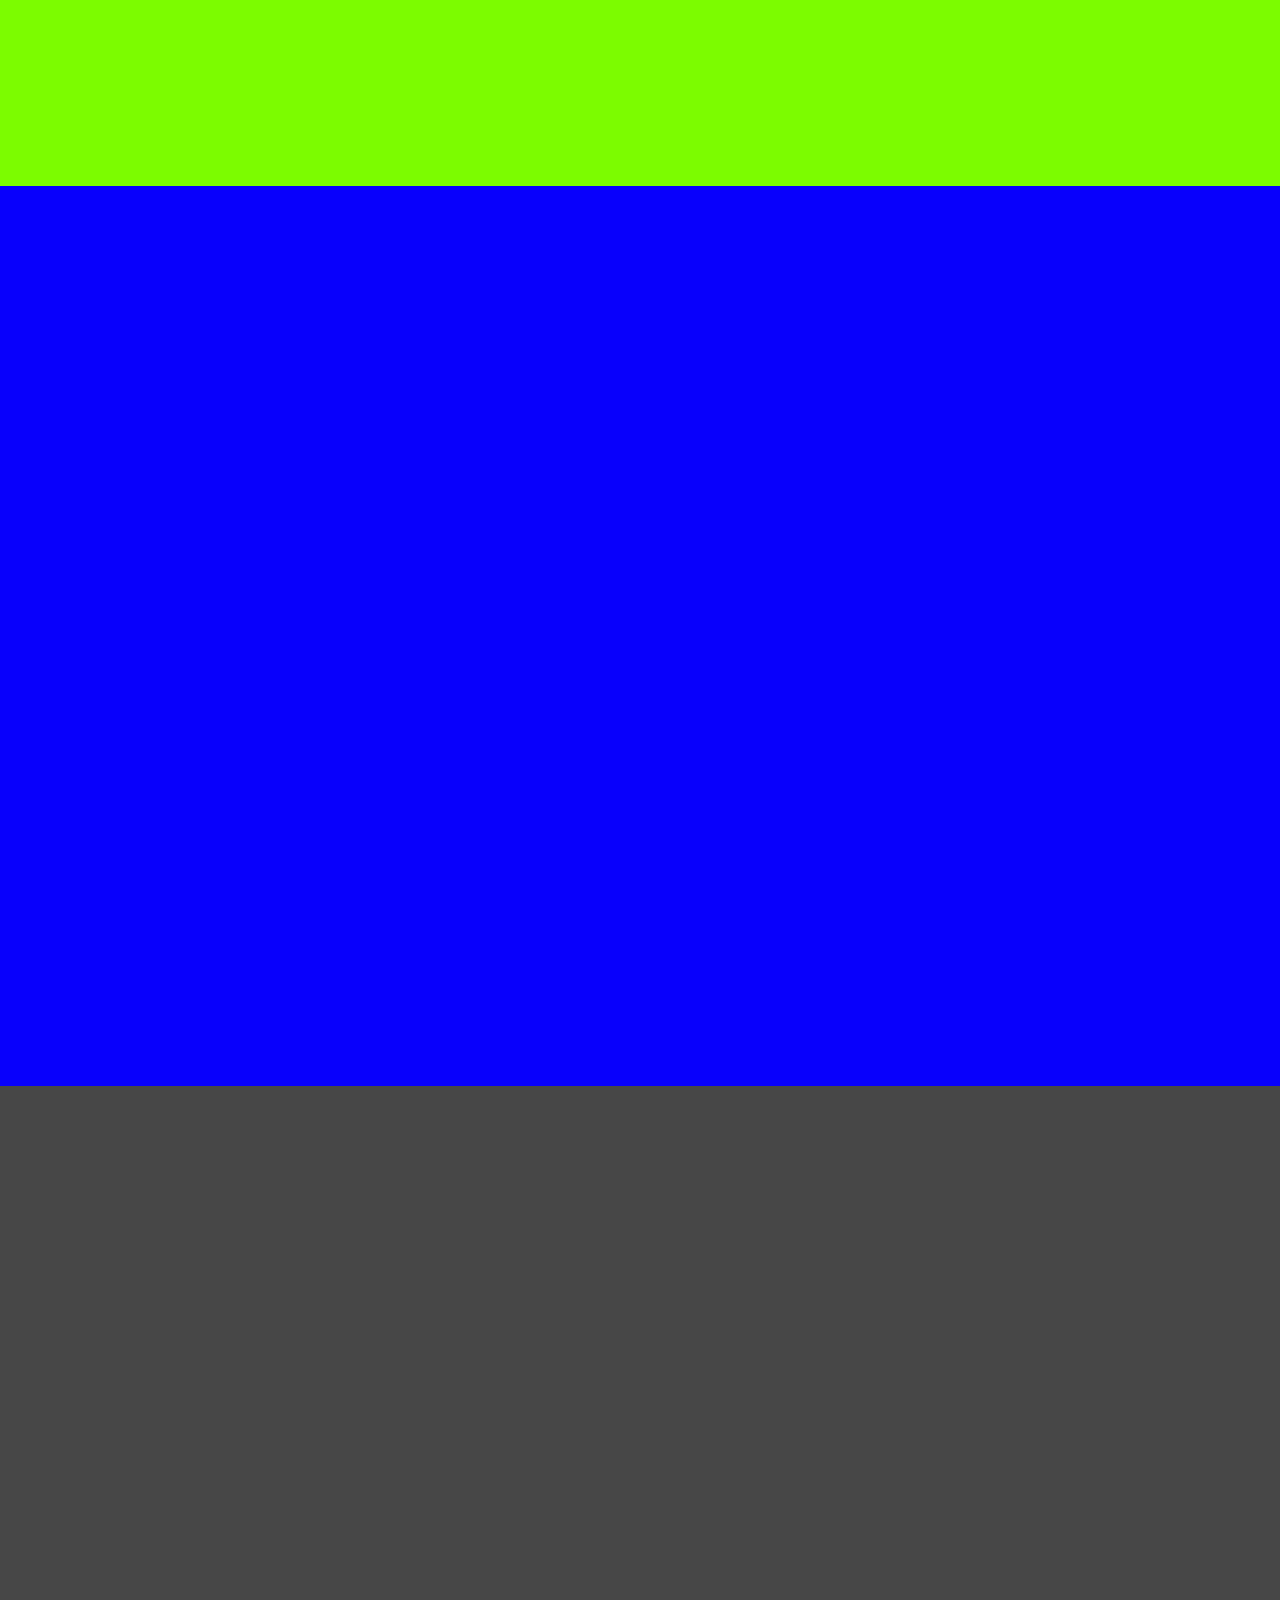
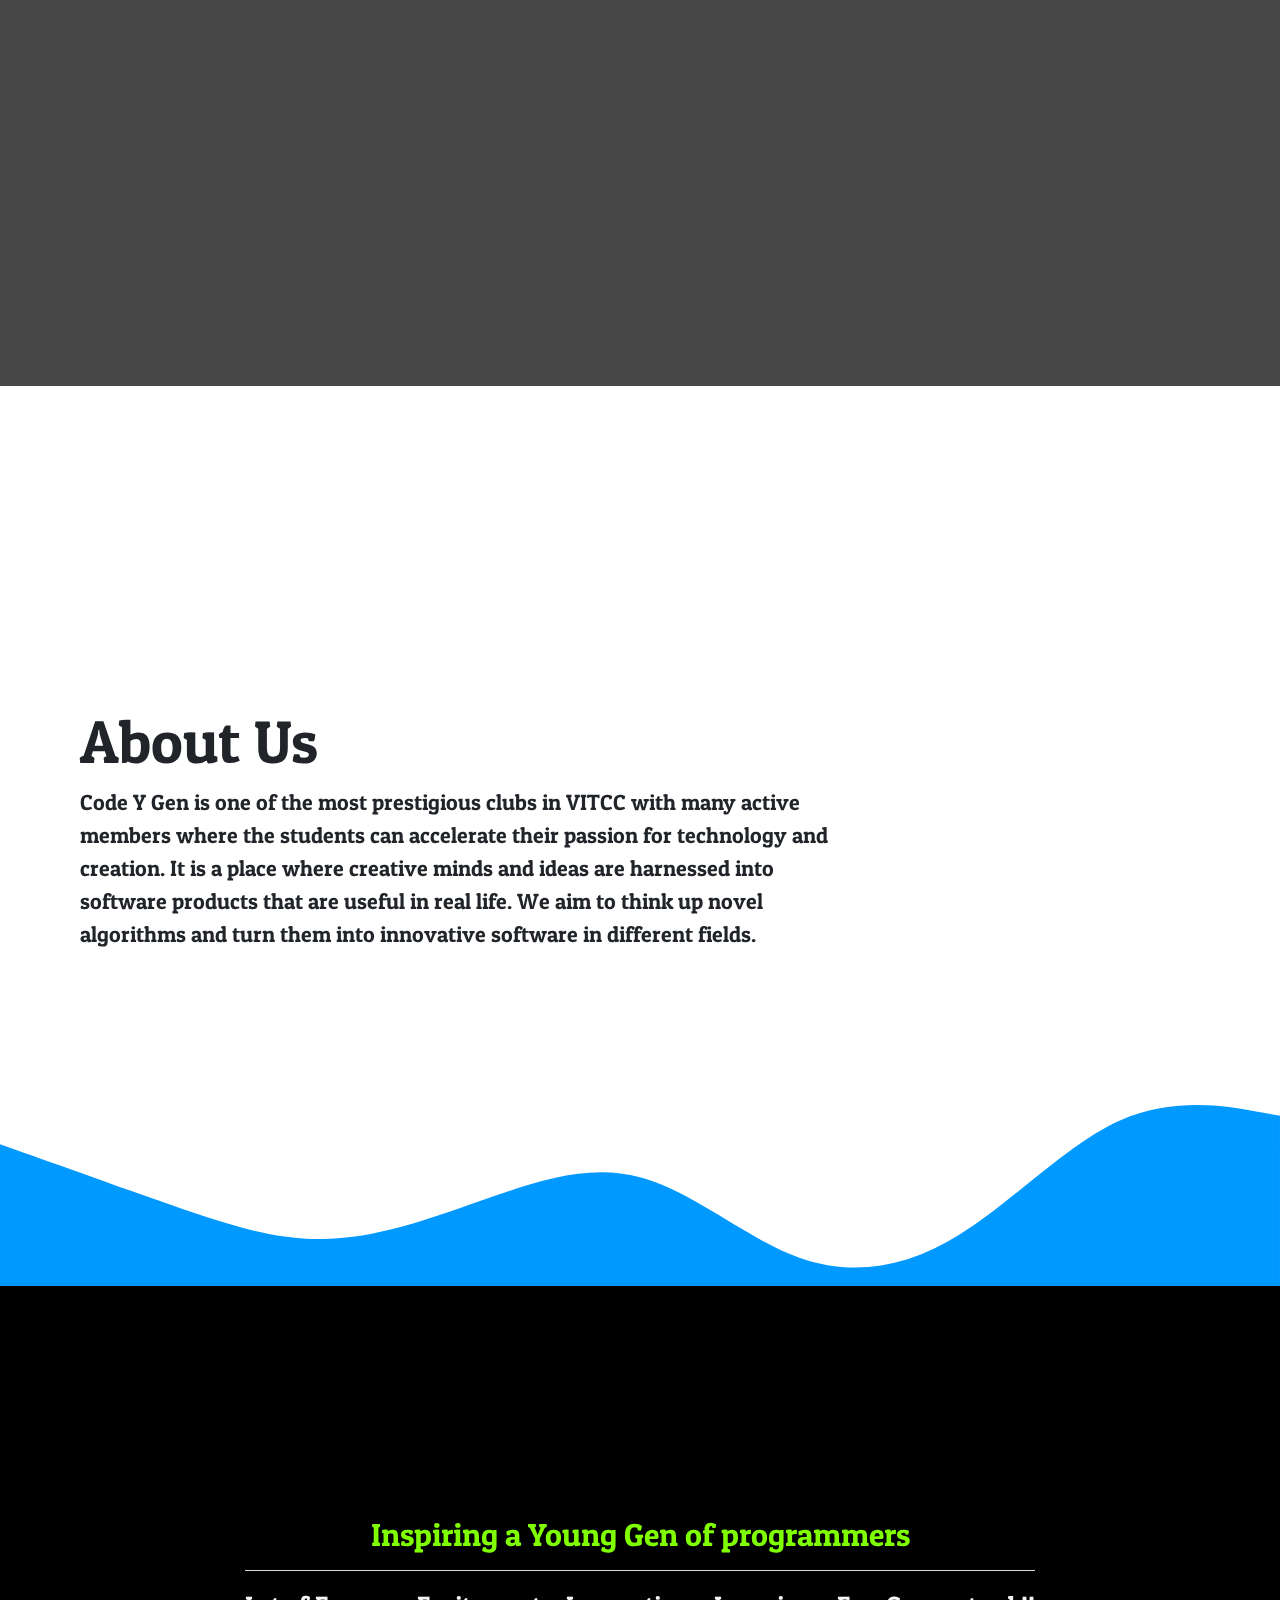
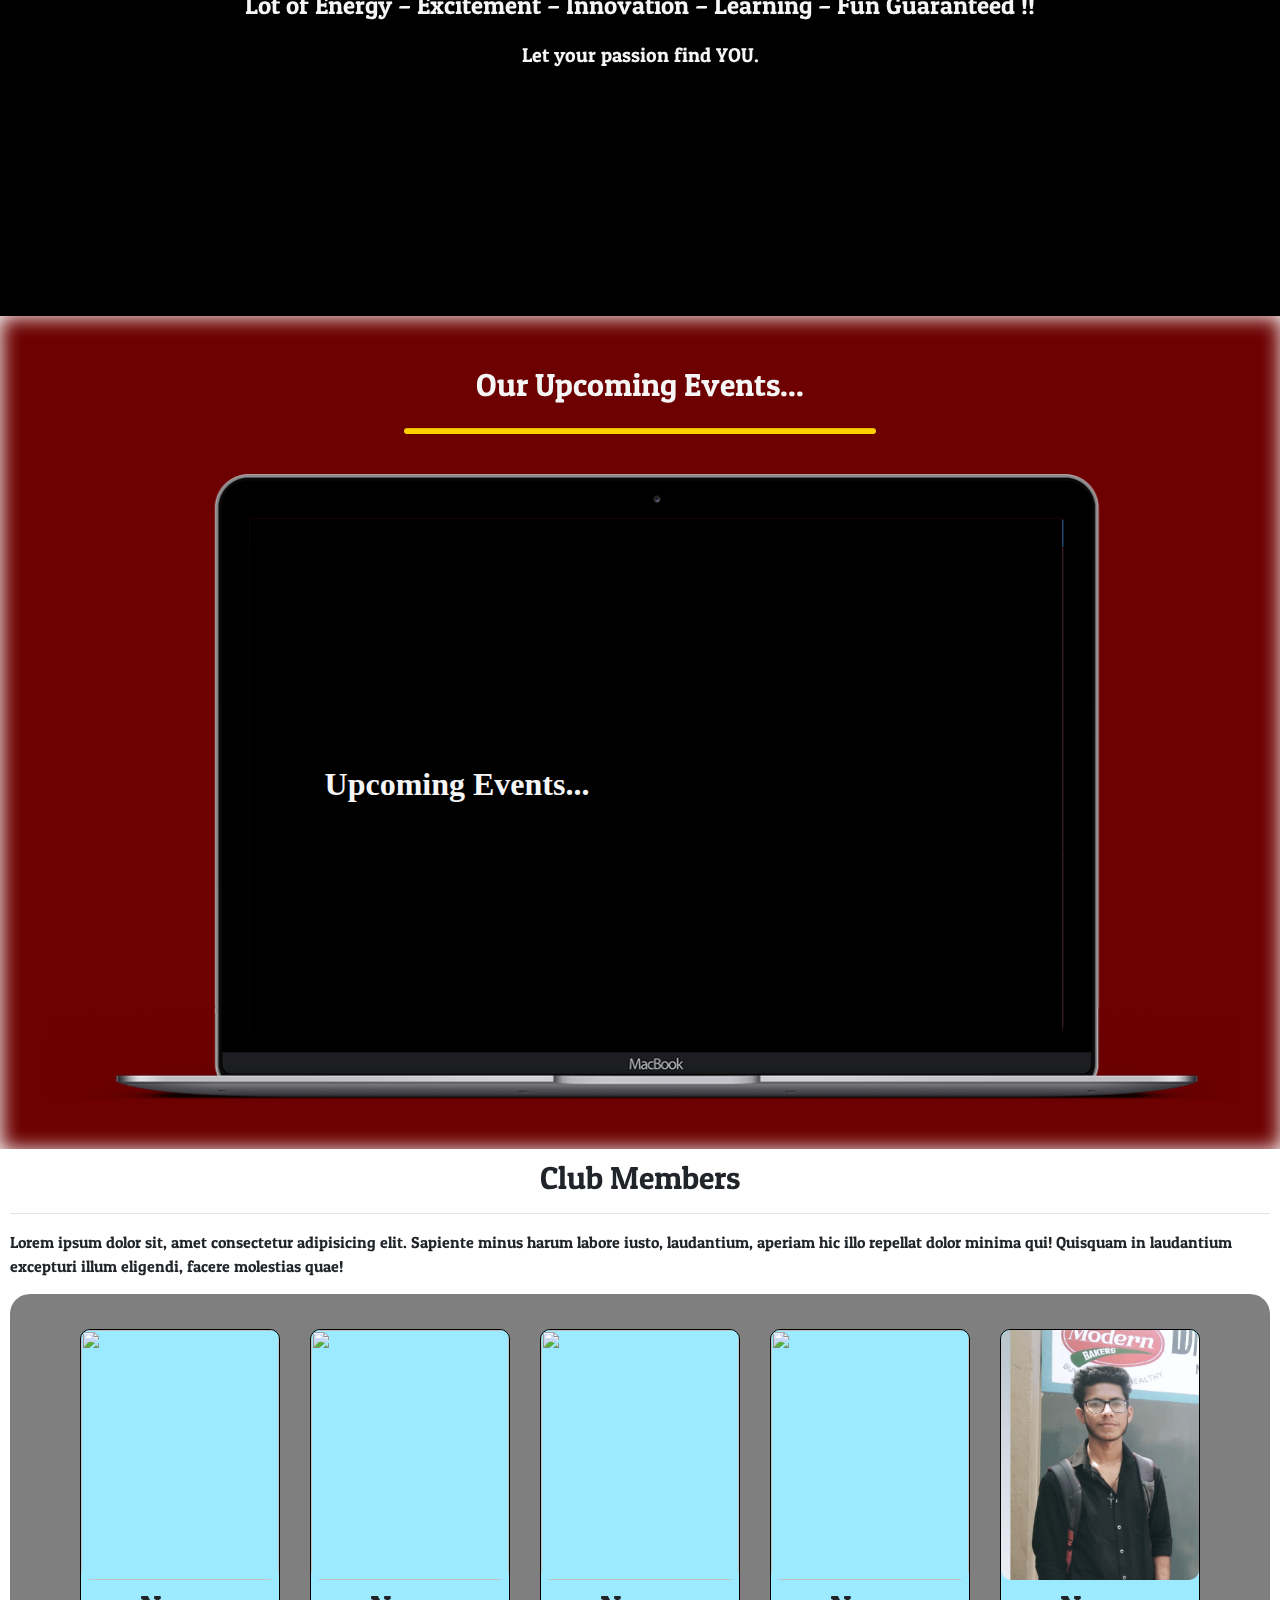
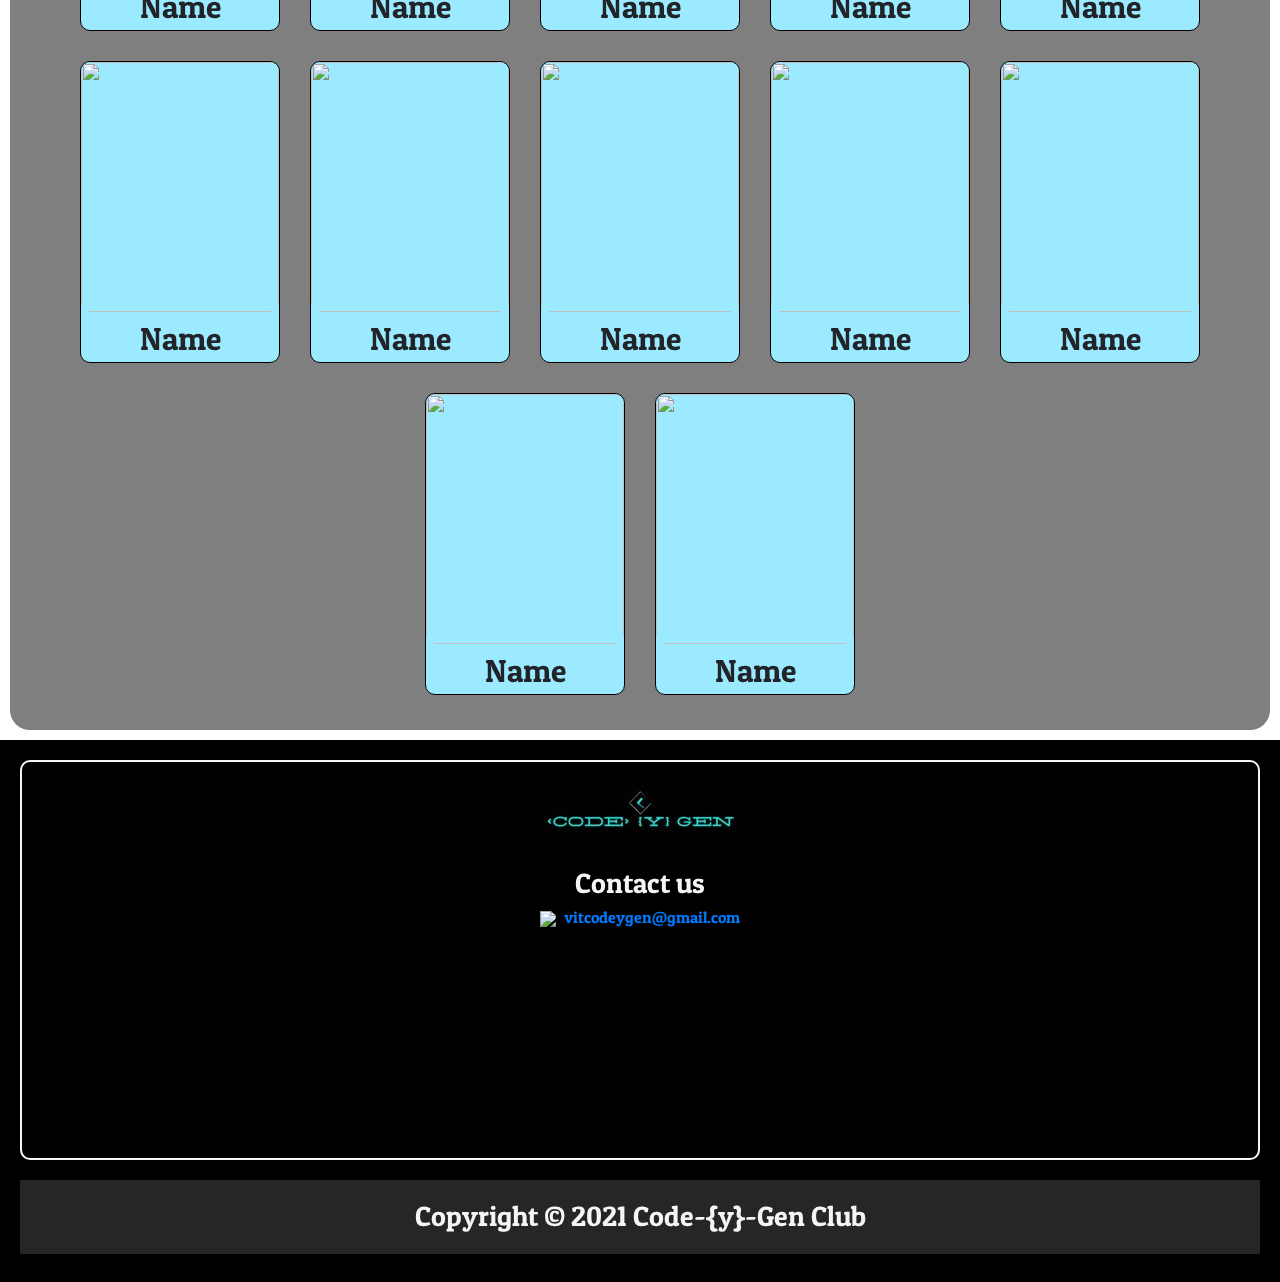
==== commit 474f69ec: "Update index.html" ====
--- a/index.html
+++ b/index.html
@@ -76,7 +76,7 @@
                         <a class="nav-link" href="New.html" tabindex="-1" aria-disabled="true">Contact</a>
                     </li>
                     <li class="nav-item">
-                        <a class="nav-link" onclick="return Call();" id="reslink" tabindex="-1" aria-disabled="true">Members</a>
+                        <a class="nav-link" onclick="Call();" href="javascript:void(0);" id="reslink" tabindex="-1" aria-disabled="true">Members</a>
                         <!--a  href="members.html" tabindex="-1" aria-disabled="true"-->
                     </li>
           </ul>
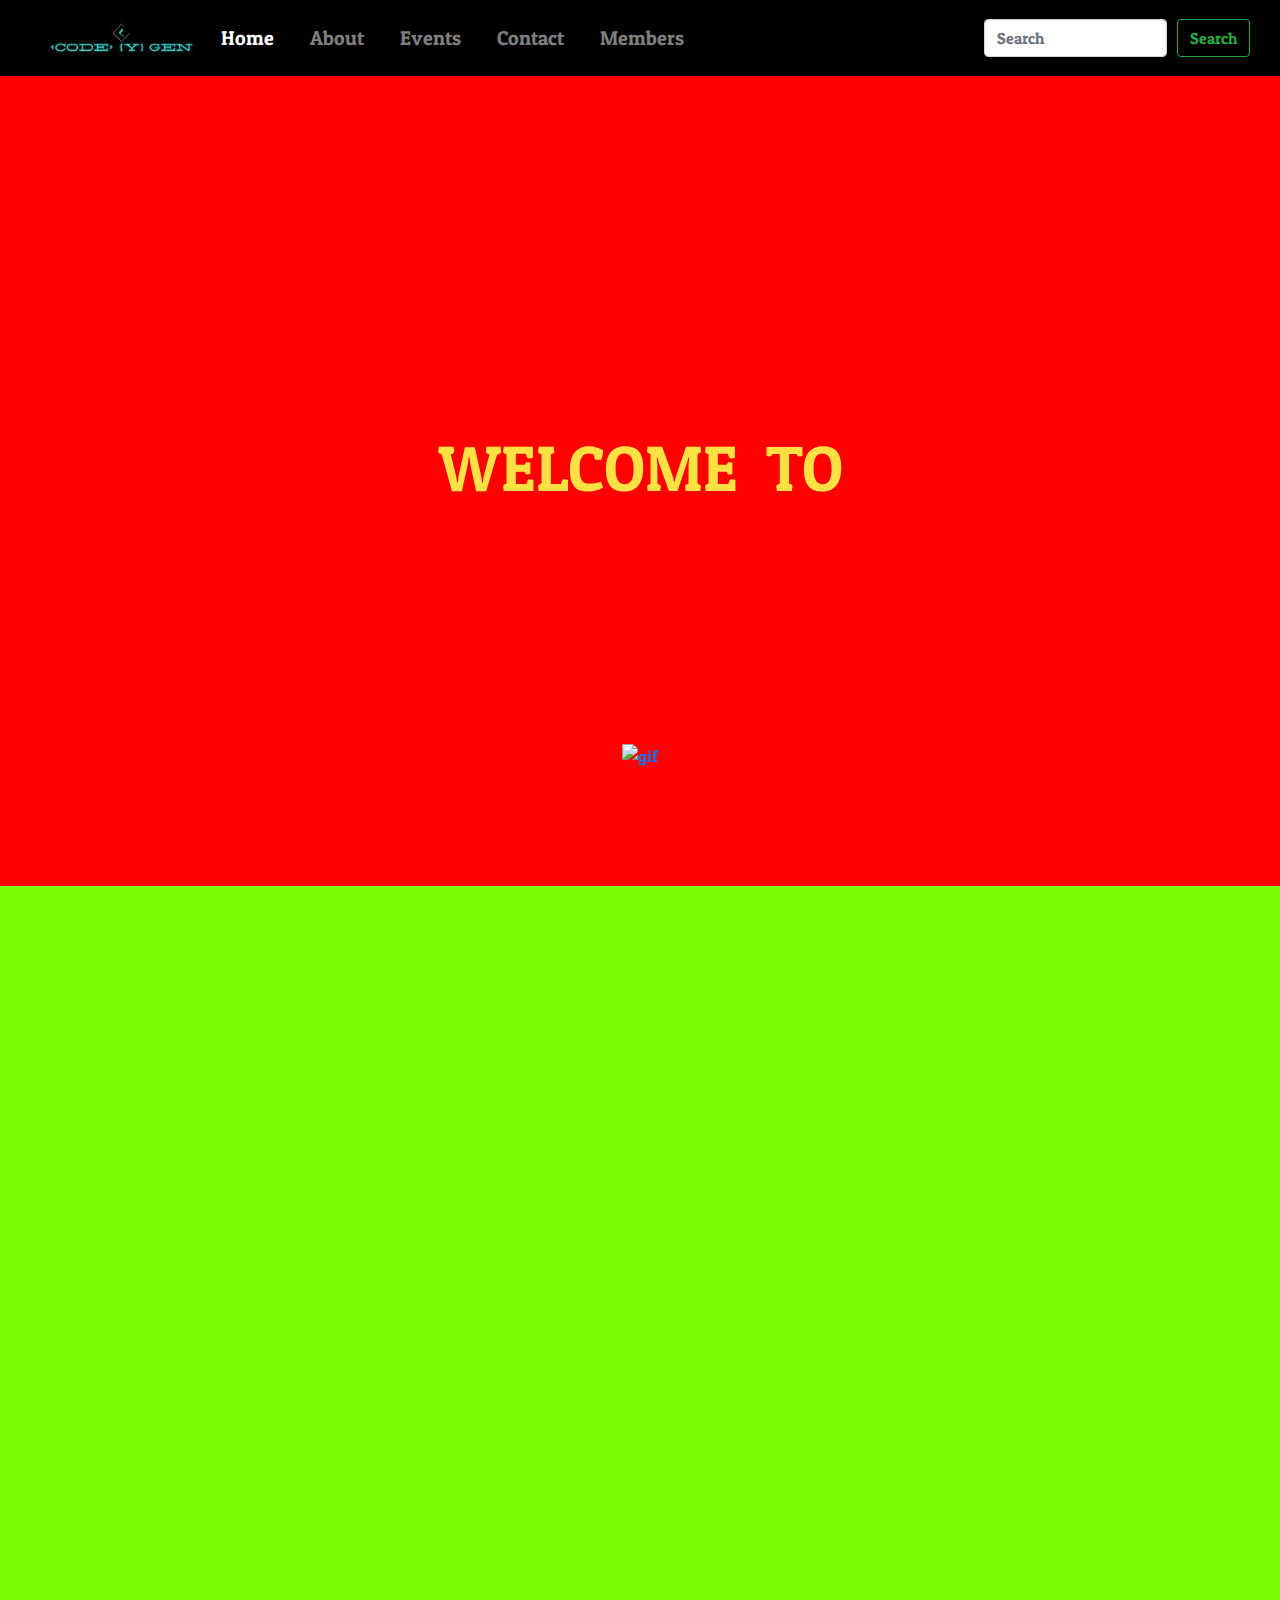
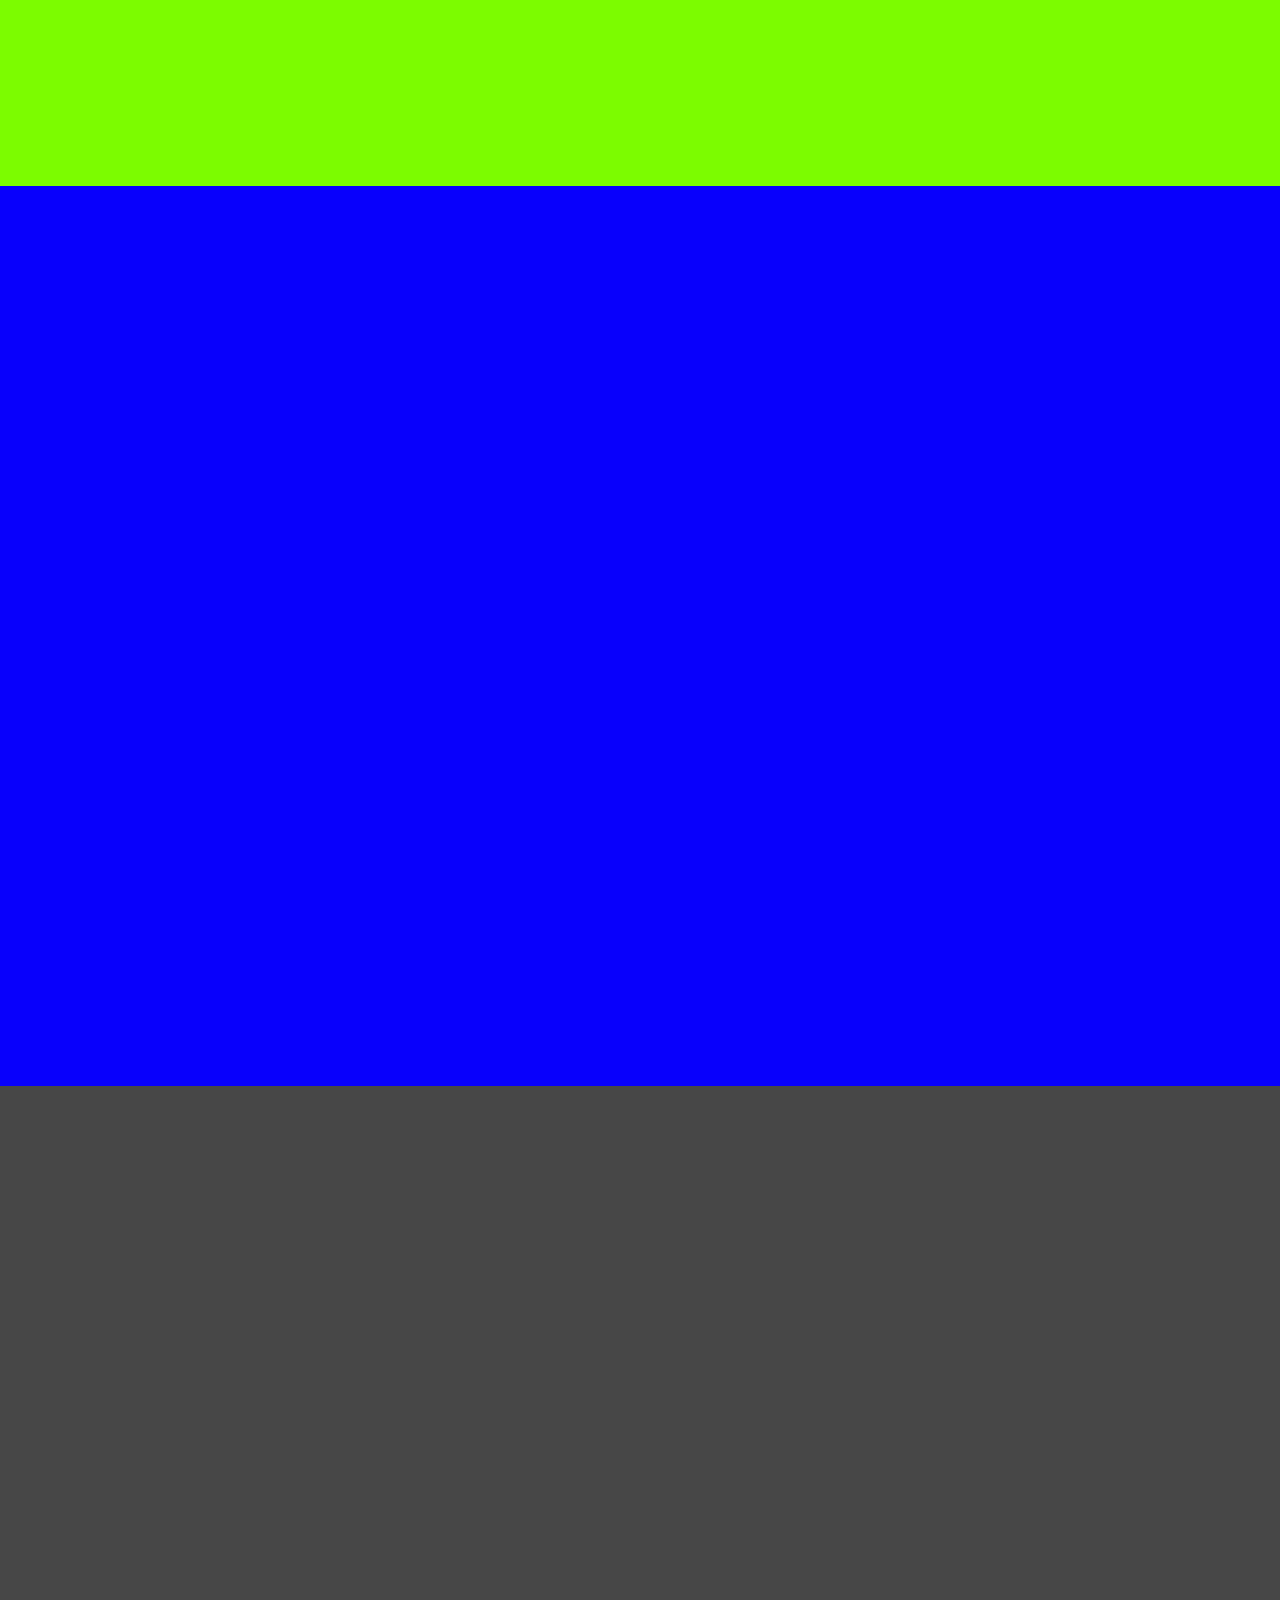
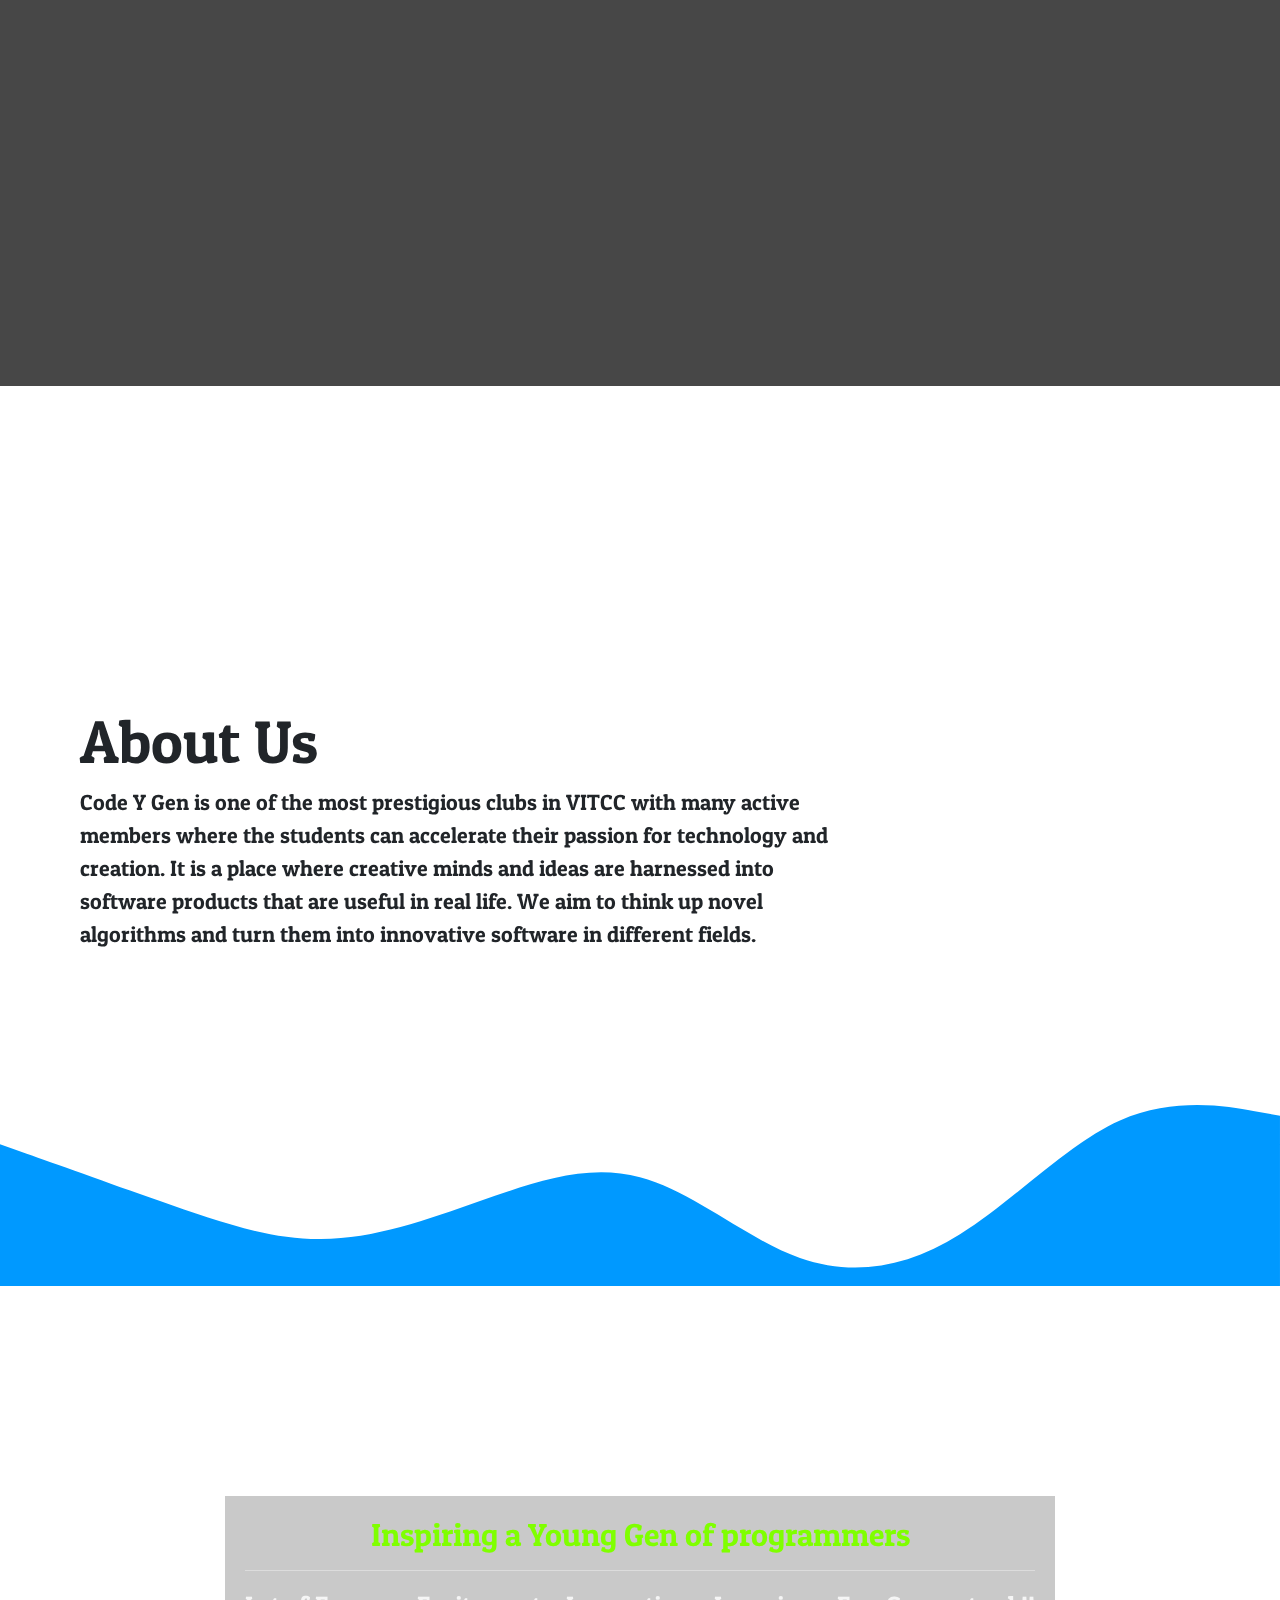
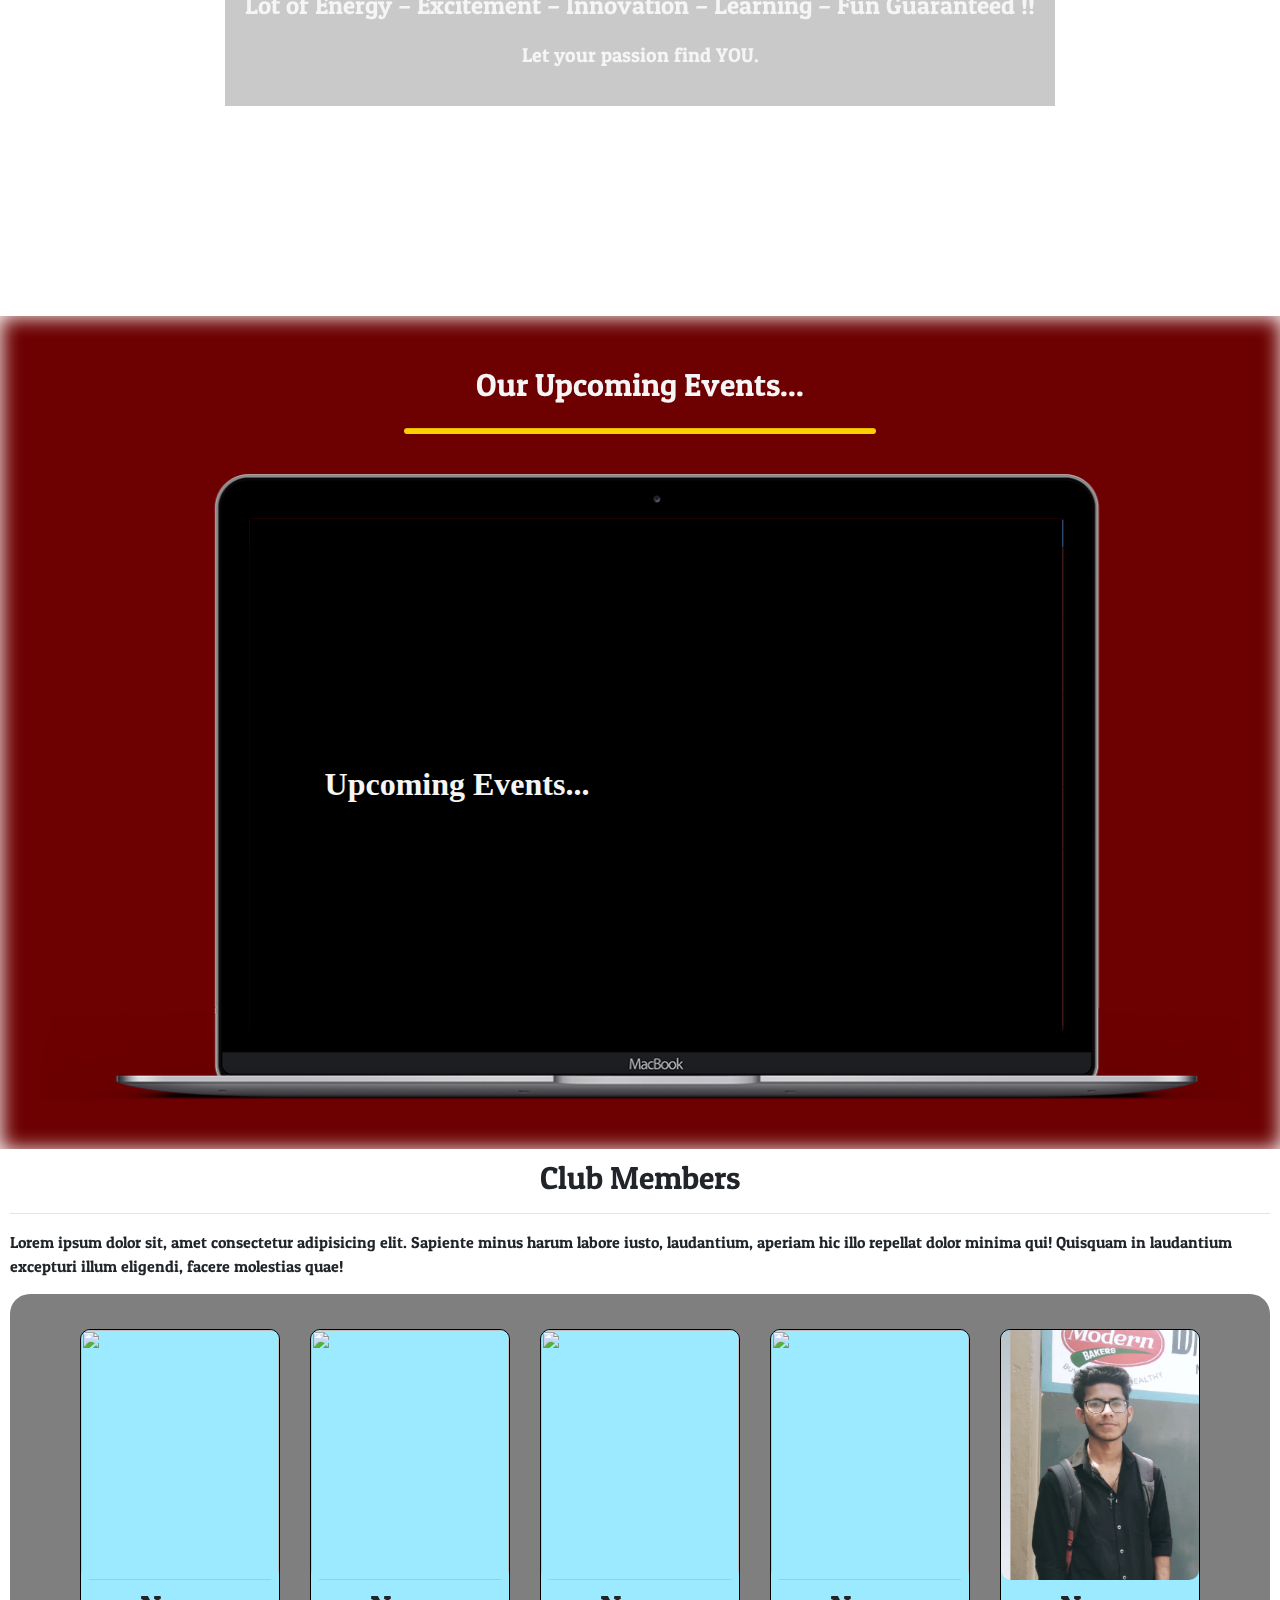
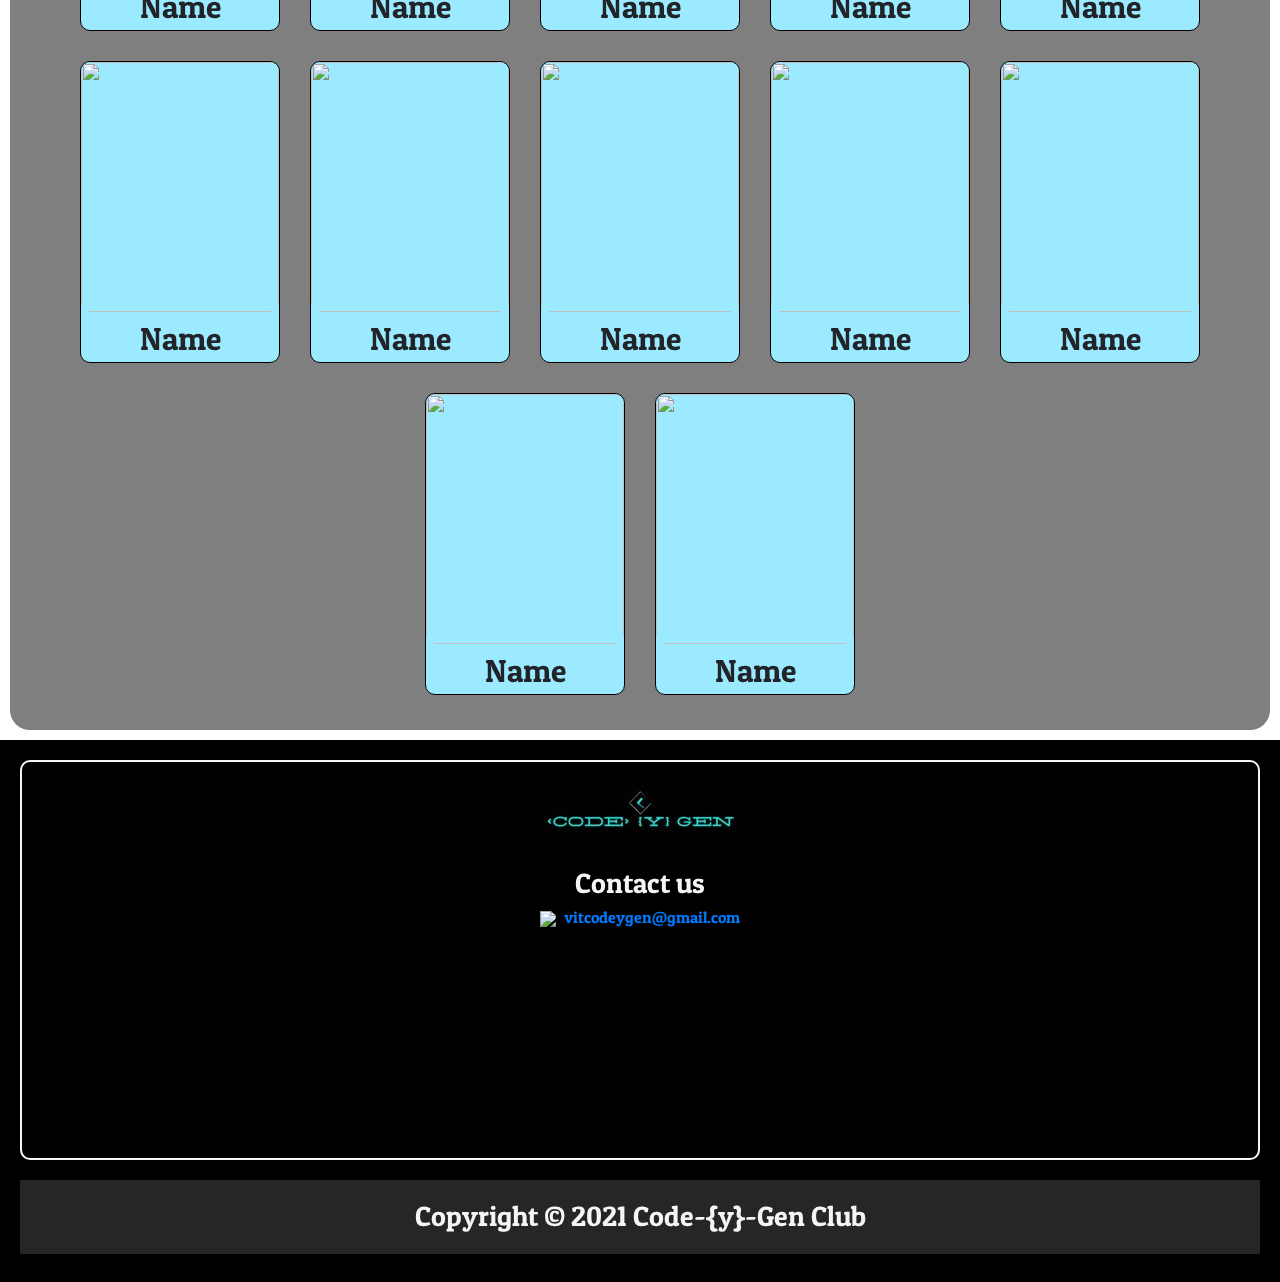
==== commit f5f94b85: "Update index.html" ====
--- a/index.html
+++ b/index.html
@@ -390,7 +390,26 @@
                 xhr.open('get', 'members.html');
                 xhr.send();
             }
-        }
+            
+            function Callfun()
+            {
+                const c = document.getElementById('maincont');
+                var rawFile = new XMLHttpRequest();
+                rawFile.open("GET", 'index.html', false);
+                rawFile.onreadystatechange = function ()
+                {
+                    if(rawFile.readyState === 4)
+                    {
+                        if(rawFile.status === 200 || rawFile.status == 0)
+                        {
+                            var allText = rawFile.responseText;
+                            c.innerHTML = rawFile.responseText;
+                            // alert(allText);
+                        }
+                    }
+                }
+                rawFile.send();
+            }
         </script>
 </body>
 
